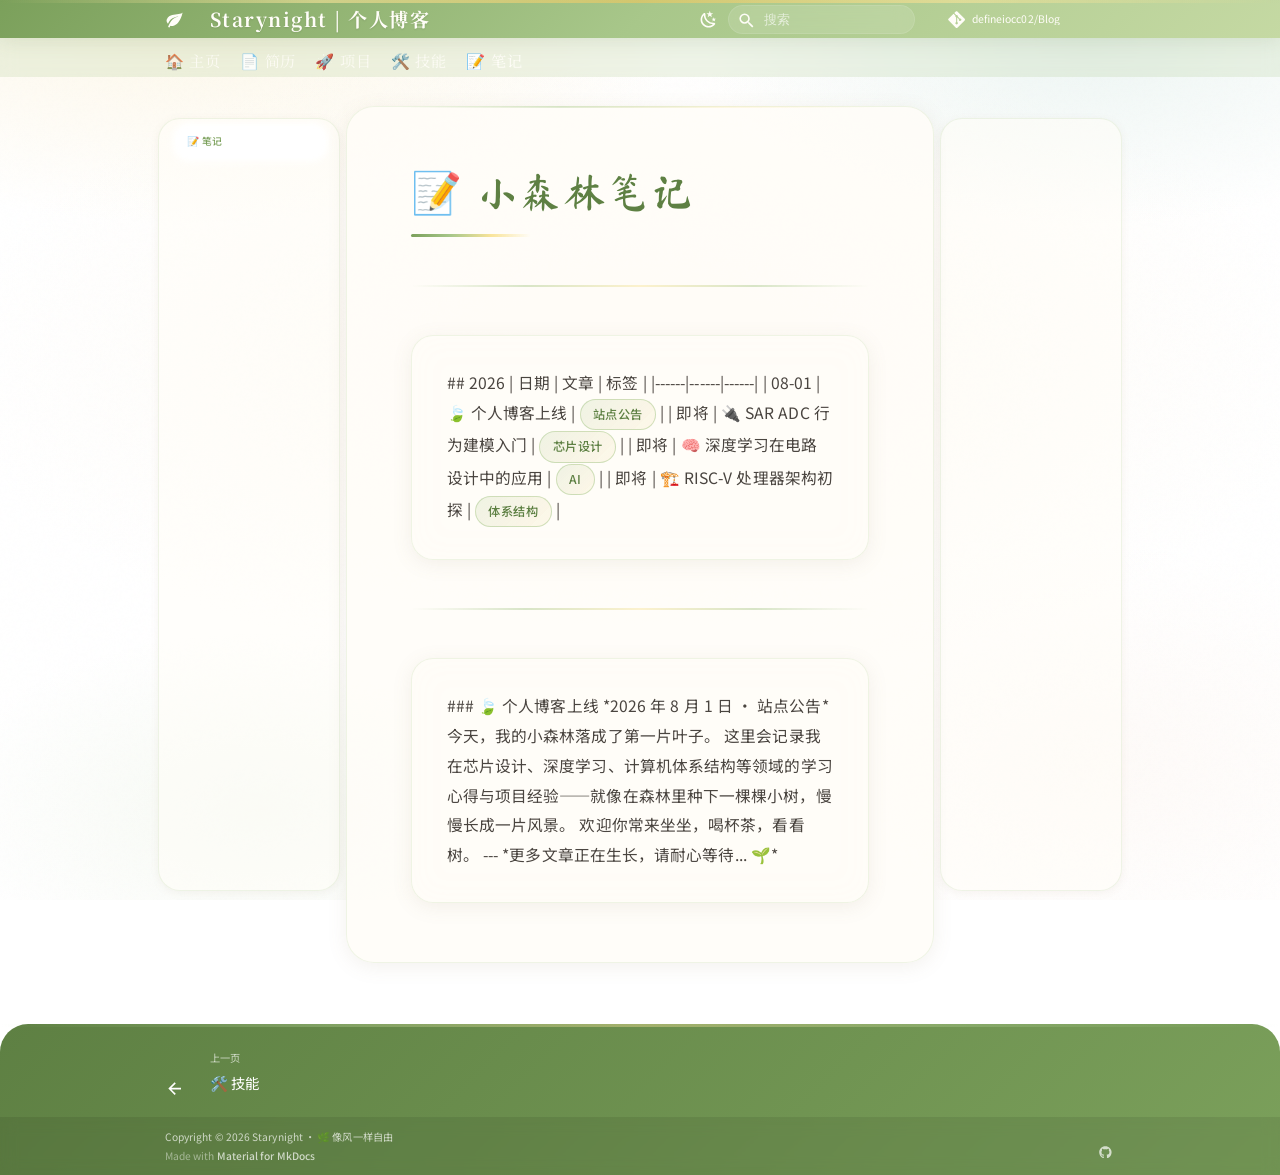
==== blog/index.html @ e169103a "Deployed 567ec73 with MkDocs version: 1.6.1" ====
<!doctype html>
<html lang="zh" class="no-js">
  <head>
    
      <meta charset="utf-8">
      <meta name="viewport" content="width=device-width,initial-scale=1">
      
        <meta name="description" content="模拟/混合信号芯片设计工程师 · 深度学习爱好者 · 计算机体系结构探索者">
      
      
        <meta name="author" content="Starynight (defineiocc02)">
      
      
        <link rel="canonical" href="https://defineiocc02.github.io/Blog/blog/">
      
      
        <link rel="prev" href="../skills/">
      
      
      
        
      
      
      <link rel="icon" href="../assets/images/favicon.png">
      <meta name="generator" content="mkdocs-1.6.1, mkdocs-material-9.7.7">
    
    
      
        <title>📝 笔记 - Starynight | 个人博客</title>
      
    
    
      <link rel="stylesheet" href="../assets/stylesheets/main.ec1eaa64.min.css">
      
        
        <link rel="stylesheet" href="../assets/stylesheets/palette.ab4e12ef.min.css">
      
      


    
    
      
    
    
      
        
        
        <link rel="preconnect" href="https://fonts.gstatic.com" crossorigin>
        <link rel="stylesheet" href="https://fonts.googleapis.com/css?family=Roboto:300,300i,400,400i,700,700i%7CRoboto+Mono:400,400i,700,700i&display=fallback">
        <style>:root{--md-text-font:"Roboto";--md-code-font:"Roboto Mono"}</style>
      
    
    
      <link rel="stylesheet" href="../assets/css/ghibli.css">
    
    <script>__md_scope=new URL("..",location),__md_hash=e=>[...e].reduce(((e,_)=>(e<<5)-e+_.charCodeAt(0)),0),__md_get=(e,_=localStorage,t=__md_scope)=>JSON.parse(_.getItem(t.pathname+"."+e)),__md_set=(e,_,t=localStorage,a=__md_scope)=>{try{t.setItem(a.pathname+"."+e,JSON.stringify(_))}catch(e){}}</script>
    
      

    
    
  </head>
  
  
    
    
      
    
    
    
    
    <body dir="ltr" data-md-color-scheme="default" data-md-color-primary="custom" data-md-color-accent="custom">
  
    
    <input class="md-toggle" data-md-toggle="drawer" type="checkbox" id="__drawer" autocomplete="off">
    <input class="md-toggle" data-md-toggle="search" type="checkbox" id="__search" autocomplete="off">
    <label class="md-overlay" for="__drawer"></label>
    <div data-md-component="skip">
      
        
        <a href="#_1" class="md-skip">
          跳转至
        </a>
      
    </div>
    <div data-md-component="announce">
      
    </div>
    
    
      

<header class="md-header" data-md-component="header">
  <nav class="md-header__inner md-grid" aria-label="页眉">
    <a href=".." title="Starynight | 个人博客" class="md-header__button md-logo" aria-label="Starynight | 个人博客" data-md-component="logo">
      
  
  <svg xmlns="http://www.w3.org/2000/svg" viewBox="0 0 24 24"><path d="M17 8C8 10 5.9 16.17 3.82 21.34l1.89.66.95-2.3c.48.17.98.3 1.34.3C19 20 22 3 22 3c-1 2-8 2.25-13 3.25S2 11.5 2 13.5s1.75 3.75 1.75 3.75C7 8 17 8 17 8"/></svg>

    </a>
    <label class="md-header__button md-icon" for="__drawer">
      
      <svg xmlns="http://www.w3.org/2000/svg" viewBox="0 0 24 24"><path d="M3 6h18v2H3zm0 5h18v2H3zm0 5h18v2H3z"/></svg>
    </label>
    <div class="md-header__title" data-md-component="header-title">
      <div class="md-header__ellipsis">
        <div class="md-header__topic">
          <span class="md-ellipsis">
            Starynight | 个人博客
          </span>
        </div>
        <div class="md-header__topic" data-md-component="header-topic">
          <span class="md-ellipsis">
            
              📝 笔记
            
          </span>
        </div>
      </div>
    </div>
    
      
        <form class="md-header__option" data-md-component="palette">
  
    
    
    
    <input class="md-option" data-md-color-media="" data-md-color-scheme="default" data-md-color-primary="custom" data-md-color-accent="custom"  aria-label="切换到月光森林"  type="radio" name="__palette" id="__palette_0">
    
      <label class="md-header__button md-icon" title="切换到月光森林" for="__palette_1" hidden>
        <svg xmlns="http://www.w3.org/2000/svg" viewBox="0 0 24 24"><path d="m17.75 4.09-2.53 1.94.91 3.06-2.63-1.81-2.63 1.81.91-3.06-2.53-1.94L12.44 4l1.06-3 1.06 3zm3.5 6.91-1.64 1.25.59 1.98-1.7-1.17-1.7 1.17.59-1.98L15.75 11l2.06-.05L18.5 9l.69 1.95zm-2.28 4.95c.83-.08 1.72 1.1 1.19 1.85-.32.45-.66.87-1.08 1.27C15.17 23 8.84 23 4.94 19.07c-3.91-3.9-3.91-10.24 0-14.14.4-.4.82-.76 1.27-1.08.75-.53 1.93.36 1.85 1.19-.27 2.86.69 5.83 2.89 8.02a9.96 9.96 0 0 0 8.02 2.89m-1.64 2.02a12.08 12.08 0 0 1-7.8-3.47c-2.17-2.19-3.33-5-3.49-7.82-2.81 3.14-2.7 7.96.31 10.98 3.02 3.01 7.84 3.12 10.98.31"/></svg>
      </label>
    
  
    
    
    
    <input class="md-option" data-md-color-media="" data-md-color-scheme="slate" data-md-color-primary="custom" data-md-color-accent="custom"  aria-label="切换到阳光森林"  type="radio" name="__palette" id="__palette_1">
    
      <label class="md-header__button md-icon" title="切换到阳光森林" for="__palette_0" hidden>
        <svg xmlns="http://www.w3.org/2000/svg" viewBox="0 0 24 24"><path d="M12 7a5 5 0 0 1 5 5 5 5 0 0 1-5 5 5 5 0 0 1-5-5 5 5 0 0 1 5-5m0 2a3 3 0 0 0-3 3 3 3 0 0 0 3 3 3 3 0 0 0 3-3 3 3 0 0 0-3-3m0-7 2.39 3.42C13.65 5.15 12.84 5 12 5s-1.65.15-2.39.42zM3.34 7l4.16-.35A7.2 7.2 0 0 0 5.94 8.5c-.44.74-.69 1.5-.83 2.29zm.02 10 1.76-3.77a7.131 7.131 0 0 0 2.38 4.14zM20.65 7l-1.77 3.79a7.02 7.02 0 0 0-2.38-4.15zm-.01 10-4.14.36c.59-.51 1.12-1.14 1.54-1.86.42-.73.69-1.5.83-2.29zM12 22l-2.41-3.44c.74.27 1.55.44 2.41.44.82 0 1.63-.17 2.37-.44z"/></svg>
      </label>
    
  
</form>
      
    
    
      <script>var palette=__md_get("__palette");if(palette&&palette.color){if("(prefers-color-scheme)"===palette.color.media){var media=matchMedia("(prefers-color-scheme: light)"),input=document.querySelector(media.matches?"[data-md-color-media='(prefers-color-scheme: light)']":"[data-md-color-media='(prefers-color-scheme: dark)']");palette.color.media=input.getAttribute("data-md-color-media"),palette.color.scheme=input.getAttribute("data-md-color-scheme"),palette.color.primary=input.getAttribute("data-md-color-primary"),palette.color.accent=input.getAttribute("data-md-color-accent")}for(var[key,value]of Object.entries(palette.color))document.body.setAttribute("data-md-color-"+key,value)}</script>
    
    
    
      
      
        <label class="md-header__button md-icon" for="__search">
          
          <svg xmlns="http://www.w3.org/2000/svg" viewBox="0 0 24 24"><path d="M9.5 3A6.5 6.5 0 0 1 16 9.5c0 1.61-.59 3.09-1.56 4.23l.27.27h.79l5 5-1.5 1.5-5-5v-.79l-.27-.27A6.52 6.52 0 0 1 9.5 16 6.5 6.5 0 0 1 3 9.5 6.5 6.5 0 0 1 9.5 3m0 2C7 5 5 7 5 9.5S7 14 9.5 14 14 12 14 9.5 12 5 9.5 5"/></svg>
        </label>
        <div class="md-search" data-md-component="search" role="dialog">
  <label class="md-search__overlay" for="__search"></label>
  <div class="md-search__inner" role="search">
    <form class="md-search__form" name="search">
      <input type="text" class="md-search__input" name="query" aria-label="搜索" placeholder="搜索" autocapitalize="off" autocorrect="off" autocomplete="off" spellcheck="false" data-md-component="search-query" required>
      <label class="md-search__icon md-icon" for="__search">
        
        <svg xmlns="http://www.w3.org/2000/svg" viewBox="0 0 24 24"><path d="M9.5 3A6.5 6.5 0 0 1 16 9.5c0 1.61-.59 3.09-1.56 4.23l.27.27h.79l5 5-1.5 1.5-5-5v-.79l-.27-.27A6.52 6.52 0 0 1 9.5 16 6.5 6.5 0 0 1 3 9.5 6.5 6.5 0 0 1 9.5 3m0 2C7 5 5 7 5 9.5S7 14 9.5 14 14 12 14 9.5 12 5 9.5 5"/></svg>
        
        <svg xmlns="http://www.w3.org/2000/svg" viewBox="0 0 24 24"><path d="M20 11v2H8l5.5 5.5-1.42 1.42L4.16 12l7.92-7.92L13.5 5.5 8 11z"/></svg>
      </label>
      <nav class="md-search__options" aria-label="查找">
        
        <button type="reset" class="md-search__icon md-icon" title="清空当前内容" aria-label="清空当前内容" tabindex="-1">
          
          <svg xmlns="http://www.w3.org/2000/svg" viewBox="0 0 24 24"><path d="M19 6.41 17.59 5 12 10.59 6.41 5 5 6.41 10.59 12 5 17.59 6.41 19 12 13.41 17.59 19 19 17.59 13.41 12z"/></svg>
        </button>
      </nav>
      
        <div class="md-search__suggest" data-md-component="search-suggest"></div>
      
    </form>
    <div class="md-search__output">
      <div class="md-search__scrollwrap" tabindex="0" data-md-scrollfix>
        <div class="md-search-result" data-md-component="search-result">
          <div class="md-search-result__meta">
            正在初始化搜索引擎
          </div>
          <ol class="md-search-result__list" role="presentation"></ol>
        </div>
      </div>
    </div>
  </div>
</div>
      
    
    
      <div class="md-header__source">
        <a href="https://github.com/defineiocc02/Blog" title="前往仓库" class="md-source" data-md-component="source">
  <div class="md-source__icon md-icon">
    
    <svg xmlns="http://www.w3.org/2000/svg" viewBox="0 0 448 512"><!--! Font Awesome Free 7.1.0 by @fontawesome - https://fontawesome.com License - https://fontawesome.com/license/free (Icons: CC BY 4.0, Fonts: SIL OFL 1.1, Code: MIT License) Copyright 2025 Fonticons, Inc.--><path d="M439.6 236.1 244 40.5c-5.4-5.5-12.8-8.5-20.4-8.5s-15 3-20.4 8.4L162.5 81l51.5 51.5c27.1-9.1 52.7 16.8 43.4 43.7l49.7 49.7c34.2-11.8 61.2 31 35.5 56.7-26.5 26.5-70.2-2.9-56-37.3L240.3 199v121.9c25.3 12.5 22.3 41.8 9.1 55-6.4 6.4-15.2 10.1-24.3 10.1s-17.8-3.6-24.3-10.1c-17.6-17.6-11.1-46.9 11.2-56v-123c-20.8-8.5-24.6-30.7-18.6-45L142.6 101 8.5 235.1C3 240.6 0 247.9 0 255.5s3 15 8.5 20.4l195.6 195.7c5.4 5.4 12.7 8.4 20.4 8.4s15-3 20.4-8.4l194.7-194.7c5.4-5.4 8.4-12.8 8.4-20.4s-3-15-8.4-20.4"/></svg>
  </div>
  <div class="md-source__repository">
    defineiocc02/Blog
  </div>
</a>
      </div>
    
  </nav>
  
</header>
    
    <div class="md-container" data-md-component="container">
      
      
        
          
            
<nav class="md-tabs" aria-label="标签" data-md-component="tabs">
  <div class="md-grid">
    <ul class="md-tabs__list">
      
        
  
  
  
  
    <li class="md-tabs__item">
      <a href=".." class="md-tabs__link">
        
  
  
    
  
  🏠 主页

      </a>
    </li>
  

      
        
  
  
  
  
    <li class="md-tabs__item">
      <a href="../resume/" class="md-tabs__link">
        
  
  
    
  
  📄 简历

      </a>
    </li>
  

      
        
  
  
  
  
    <li class="md-tabs__item">
      <a href="../projects/" class="md-tabs__link">
        
  
  
    
  
  🚀 项目

      </a>
    </li>
  

      
        
  
  
  
  
    <li class="md-tabs__item">
      <a href="../skills/" class="md-tabs__link">
        
  
  
    
  
  🛠️ 技能

      </a>
    </li>
  

      
        
  
  
  
    
  
  
    <li class="md-tabs__item md-tabs__item--active">
      <a href="./" class="md-tabs__link">
        
  
  
    
  
  📝 笔记

      </a>
    </li>
  

      
    </ul>
  </div>
</nav>
          
        
      
      <main class="md-main" data-md-component="main">
        <div class="md-main__inner md-grid">
          
            
              
              <div class="md-sidebar md-sidebar--primary" data-md-component="sidebar" data-md-type="navigation" >
                <div class="md-sidebar__scrollwrap">
                  <div class="md-sidebar__inner">
                    


  


<nav class="md-nav md-nav--primary md-nav--lifted" aria-label="导航栏" data-md-level="0">
  <label class="md-nav__title" for="__drawer">
    <a href=".." title="Starynight | 个人博客" class="md-nav__button md-logo" aria-label="Starynight | 个人博客" data-md-component="logo">
      
  
  <svg xmlns="http://www.w3.org/2000/svg" viewBox="0 0 24 24"><path d="M17 8C8 10 5.9 16.17 3.82 21.34l1.89.66.95-2.3c.48.17.98.3 1.34.3C19 20 22 3 22 3c-1 2-8 2.25-13 3.25S2 11.5 2 13.5s1.75 3.75 1.75 3.75C7 8 17 8 17 8"/></svg>

    </a>
    Starynight | 个人博客
  </label>
  
    <div class="md-nav__source">
      <a href="https://github.com/defineiocc02/Blog" title="前往仓库" class="md-source" data-md-component="source">
  <div class="md-source__icon md-icon">
    
    <svg xmlns="http://www.w3.org/2000/svg" viewBox="0 0 448 512"><!--! Font Awesome Free 7.1.0 by @fontawesome - https://fontawesome.com License - https://fontawesome.com/license/free (Icons: CC BY 4.0, Fonts: SIL OFL 1.1, Code: MIT License) Copyright 2025 Fonticons, Inc.--><path d="M439.6 236.1 244 40.5c-5.4-5.5-12.8-8.5-20.4-8.5s-15 3-20.4 8.4L162.5 81l51.5 51.5c27.1-9.1 52.7 16.8 43.4 43.7l49.7 49.7c34.2-11.8 61.2 31 35.5 56.7-26.5 26.5-70.2-2.9-56-37.3L240.3 199v121.9c25.3 12.5 22.3 41.8 9.1 55-6.4 6.4-15.2 10.1-24.3 10.1s-17.8-3.6-24.3-10.1c-17.6-17.6-11.1-46.9 11.2-56v-123c-20.8-8.5-24.6-30.7-18.6-45L142.6 101 8.5 235.1C3 240.6 0 247.9 0 255.5s3 15 8.5 20.4l195.6 195.7c5.4 5.4 12.7 8.4 20.4 8.4s15-3 20.4-8.4l194.7-194.7c5.4-5.4 8.4-12.8 8.4-20.4s-3-15-8.4-20.4"/></svg>
  </div>
  <div class="md-source__repository">
    defineiocc02/Blog
  </div>
</a>
    </div>
  
  <ul class="md-nav__list" data-md-scrollfix>
    
      
      
  
  
  
  
    <li class="md-nav__item">
      <a href=".." class="md-nav__link">
        
  
  
  <span class="md-ellipsis">
    
  
    🏠 主页
  

    
  </span>
  
  

      </a>
    </li>
  

    
      
      
  
  
  
  
    <li class="md-nav__item">
      <a href="../resume/" class="md-nav__link">
        
  
  
  <span class="md-ellipsis">
    
  
    📄 简历
  

    
  </span>
  
  

      </a>
    </li>
  

    
      
      
  
  
  
  
    <li class="md-nav__item">
      <a href="../projects/" class="md-nav__link">
        
  
  
  <span class="md-ellipsis">
    
  
    🚀 项目
  

    
  </span>
  
  

      </a>
    </li>
  

    
      
      
  
  
  
  
    <li class="md-nav__item">
      <a href="../skills/" class="md-nav__link">
        
  
  
  <span class="md-ellipsis">
    
  
    🛠️ 技能
  

    
  </span>
  
  

      </a>
    </li>
  

    
      
      
  
  
    
  
  
  
    <li class="md-nav__item md-nav__item--active">
      
      <input class="md-nav__toggle md-toggle" type="checkbox" id="__toc">
      
      
        
      
      
      <a href="./" class="md-nav__link md-nav__link--active">
        
  
  
  <span class="md-ellipsis">
    
  
    📝 笔记
  

    
  </span>
  
  

      </a>
      
    </li>
  

    
  </ul>
</nav>
                  </div>
                </div>
              </div>
            
            
              
              <div class="md-sidebar md-sidebar--secondary" data-md-component="sidebar" data-md-type="toc" >
                <div class="md-sidebar__scrollwrap">
                  <div class="md-sidebar__inner">
                    

<nav class="md-nav md-nav--secondary" aria-label="目录">
  
  
  
    
  
  
</nav>
                  </div>
                </div>
              </div>
            
          
          
            <div class="md-content" data-md-component="content">
              
              <article class="md-content__inner md-typeset">
                
                  


  
  


<h1 id="_1">📝 小森林笔记<a class="headerlink" href="#_1" title="Permanent link">&para;</a></h1>
<hr />
<div class="ghibli-card">

## 2026

| 日期 | 文章 | 标签 |
|------|------|------|
| 08-01 | 🍃 个人博客上线 | <span class="tag">站点公告</span> |
| 即将 | 🔌 SAR ADC 行为建模入门 | <span class="tag">芯片设计</span> |
| 即将 | 🧠 深度学习在电路设计中的应用 | <span class="tag">AI</span> |
| 即将 | 🏗️ RISC-V 处理器架构初探 | <span class="tag">体系结构</span> |

</div>

<hr />
<div class="ghibli-card">

### 🍃 个人博客上线

*2026 年 8 月 1 日 · 站点公告*

今天，我的小森林落成了第一片叶子。

这里会记录我在芯片设计、深度学习、计算机体系结构等领域的学习心得与项目经验——就像在森林里种下一棵棵小树，慢慢长成一片风景。

欢迎你常来坐坐，喝杯茶，看看树。

---

*更多文章正在生长，请耐心等待... 🌱*

</div>












                
              </article>
            </div>
          
          
<script>var target=document.getElementById(location.hash.slice(1));target&&target.name&&(target.checked=target.name.startsWith("__tabbed_"))</script>
        </div>
        
          <button type="button" class="md-top md-icon" data-md-component="top" hidden>
  
  <svg xmlns="http://www.w3.org/2000/svg" viewBox="0 0 24 24"><path d="M13 20h-2V8l-5.5 5.5-1.42-1.42L12 4.16l7.92 7.92-1.42 1.42L13 8z"/></svg>
  回到页面顶部
</button>
        
      </main>
      
        <footer class="md-footer">
  
    
      
      <nav class="md-footer__inner md-grid" aria-label="页脚" >
        
          
          <a href="../skills/" class="md-footer__link md-footer__link--prev" aria-label="上一页: 🛠️ 技能">
            <div class="md-footer__button md-icon">
              
              <svg xmlns="http://www.w3.org/2000/svg" viewBox="0 0 24 24"><path d="M20 11v2H8l5.5 5.5-1.42 1.42L4.16 12l7.92-7.92L13.5 5.5 8 11z"/></svg>
            </div>
            <div class="md-footer__title">
              <span class="md-footer__direction">
                上一页
              </span>
              <div class="md-ellipsis">
                🛠️ 技能
              </div>
            </div>
          </a>
        
        
      </nav>
    
  
  <div class="md-footer-meta md-typeset">
    <div class="md-footer-meta__inner md-grid">
      <div class="md-copyright">
  
    <div class="md-copyright__highlight">
      Copyright &copy; 2026 Starynight · 🌿 像风一样自由
    </div>
  
  
    Made with
    <a href="https://squidfunk.github.io/mkdocs-material/" target="_blank" rel="noopener">
      Material for MkDocs
    </a>
  
</div>
      
        
<div class="md-social">
  
    
    
    
    
      
      
    
    <a href="https://github.com/defineiocc02" target="_blank" rel="noopener" title="github.com" class="md-social__link">
      <svg xmlns="http://www.w3.org/2000/svg" viewBox="0 0 512 512"><!--! Font Awesome Free 7.1.0 by @fontawesome - https://fontawesome.com License - https://fontawesome.com/license/free (Icons: CC BY 4.0, Fonts: SIL OFL 1.1, Code: MIT License) Copyright 2025 Fonticons, Inc.--><path d="M173.9 397.4c0 2-2.3 3.6-5.2 3.6-3.3.3-5.6-1.3-5.6-3.6 0-2 2.3-3.6 5.2-3.6 3-.3 5.6 1.3 5.6 3.6m-31.1-4.5c-.7 2 1.3 4.3 4.3 4.9 2.6 1 5.6 0 6.2-2s-1.3-4.3-4.3-5.2c-2.6-.7-5.5.3-6.2 2.3m44.2-1.7c-2.9.7-4.9 2.6-4.6 4.9.3 2 2.9 3.3 5.9 2.6 2.9-.7 4.9-2.6 4.6-4.6-.3-1.9-3-3.2-5.9-2.9M252.8 8C114.1 8 8 113.3 8 252c0 110.9 69.8 205.8 169.5 239.2 12.8 2.3 17.3-5.6 17.3-12.1 0-6.2-.3-40.4-.3-61.4 0 0-70 15-84.7-29.8 0 0-11.4-29.1-27.8-36.6 0 0-22.9-15.7 1.6-15.4 0 0 24.9 2 38.6 25.8 21.9 38.6 58.6 27.5 72.9 20.9 2.3-16 8.8-27.1 16-33.7-55.9-6.2-112.3-14.3-112.3-110.5 0-27.5 7.6-41.3 23.6-58.9-2.6-6.5-11.1-33.3 2.6-67.9 20.9-6.5 69 27 69 27 20-5.6 41.5-8.5 62.8-8.5s42.8 2.9 62.8 8.5c0 0 48.1-33.6 69-27 13.7 34.7 5.2 61.4 2.6 67.9 16 17.7 25.8 31.5 25.8 58.9 0 96.5-58.9 104.2-114.8 110.5 9.2 7.9 17 22.9 17 46.4 0 33.7-.3 75.4-.3 83.6 0 6.5 4.6 14.4 17.3 12.1C436.2 457.8 504 362.9 504 252 504 113.3 391.5 8 252.8 8M105.2 352.9c-1.3 1-1 3.3.7 5.2 1.6 1.6 3.9 2.3 5.2 1 1.3-1 1-3.3-.7-5.2-1.6-1.6-3.9-2.3-5.2-1m-10.8-8.1c-.7 1.3.3 2.9 2.3 3.9 1.6 1 3.6.7 4.3-.7.7-1.3-.3-2.9-2.3-3.9-2-.6-3.6-.3-4.3.7m32.4 35.6c-1.6 1.3-1 4.3 1.3 6.2 2.3 2.3 5.2 2.6 6.5 1 1.3-1.3.7-4.3-1.3-6.2-2.2-2.3-5.2-2.6-6.5-1m-11.4-14.7c-1.6 1-1.6 3.6 0 5.9s4.3 3.3 5.6 2.3c1.6-1.3 1.6-3.9 0-6.2-1.4-2.3-4-3.3-5.6-2"/></svg>
    </a>
  
</div>
      
    </div>
  </div>
</footer>
      
    </div>
    <div class="md-dialog" data-md-component="dialog">
      <div class="md-dialog__inner md-typeset"></div>
    </div>
    
    
    
      
      
      <script id="__config" type="application/json">{"annotate": null, "base": "..", "features": ["navigation.tabs", "navigation.sections", "navigation.top", "navigation.tracking", "navigation.footer", "search.highlight", "search.suggest", "content.code.copy", "content.code.annotate"], "search": "../assets/javascripts/workers/search.2c215733.min.js", "tags": null, "translations": {"clipboard.copied": "\u5df2\u590d\u5236", "clipboard.copy": "\u590d\u5236", "search.result.more.one": "\u5728\u8be5\u9875\u4e0a\u8fd8\u6709 1 \u4e2a\u7b26\u5408\u6761\u4ef6\u7684\u7ed3\u679c", "search.result.more.other": "\u5728\u8be5\u9875\u4e0a\u8fd8\u6709 # \u4e2a\u7b26\u5408\u6761\u4ef6\u7684\u7ed3\u679c", "search.result.none": "\u6ca1\u6709\u627e\u5230\u7b26\u5408\u6761\u4ef6\u7684\u7ed3\u679c", "search.result.one": "\u627e\u5230 1 \u4e2a\u7b26\u5408\u6761\u4ef6\u7684\u7ed3\u679c", "search.result.other": "# \u4e2a\u7b26\u5408\u6761\u4ef6\u7684\u7ed3\u679c", "search.result.placeholder": "\u952e\u5165\u4ee5\u5f00\u59cb\u641c\u7d22", "search.result.term.missing": "\u7f3a\u5c11", "select.version": "\u9009\u62e9\u5f53\u524d\u7248\u672c"}, "version": null}</script>
    
    
      <script src="../assets/javascripts/bundle.d7400e89.min.js"></script>
      
        <script src="../assets/js/ghibli.js"></script>
      
    
  </body>
</html>
---- assets/stylesheets/main.ec1eaa64.min.css ----
@charset "UTF-8";html{-webkit-text-size-adjust:none;-moz-text-size-adjust:none;text-size-adjust:none;box-sizing:border-box}*,:after,:before{box-sizing:inherit}@media (prefers-reduced-motion){*,:after,:before{transition:none!important}}body{margin:0}a,button,input,label{-webkit-tap-highlight-color:transparent}a{color:inherit;text-decoration:none}hr{border:0;box-sizing:initial;display:block;height:.05rem;overflow:visible;padding:0}small{font-size:80%}sub,sup{line-height:1em}img{border-style:none}table{border-collapse:initial;border-spacing:0}td,th{font-weight:400;vertical-align:top}button{background:#0000;border:0;font-family:inherit;font-size:inherit;margin:0;padding:0}input{border:0;outline:none}:root{--md-primary-fg-color:#4051b5;--md-primary-fg-color--light:#5d6cc0;--md-primary-fg-color--dark:#303fa1;--md-primary-bg-color:#fff;--md-primary-bg-color--light:#ffffffb3;--md-accent-fg-color:#526cfe;--md-accent-fg-color--transparent:#526cfe1a;--md-accent-bg-color:#fff;--md-accent-bg-color--light:#ffffffb3}[data-md-color-scheme=default]{color-scheme:light}[data-md-color-scheme=default] img[src$="#gh-dark-mode-only"],[data-md-color-scheme=default] img[src$="#only-dark"]{display:none}:root,[data-md-color-scheme=default]{--md-hue:225deg;--md-default-fg-color:#000000de;--md-default-fg-color--light:#0000008a;--md-default-fg-color--lighter:#00000052;--md-default-fg-color--lightest:#00000012;--md-default-bg-color:#fff;--md-default-bg-color--light:#ffffffb3;--md-default-bg-color--lighter:#ffffff4d;--md-default-bg-color--lightest:#ffffff1f;--md-code-fg-color:#36464e;--md-code-bg-color:#f5f5f5;--md-code-bg-color--light:#f5f5f5b3;--md-code-bg-color--lighter:#f5f5f54d;--md-code-hl-color:#4287ff;--md-code-hl-color--light:#4287ff1a;--md-code-hl-number-color:#d52a2a;--md-code-hl-special-color:#db1457;--md-code-hl-function-color:#a846b9;--md-code-hl-constant-color:#6e59d9;--md-code-hl-keyword-color:#3f6ec6;--md-code-hl-string-color:#1c7d4d;--md-code-hl-name-color:var(--md-code-fg-color);--md-code-hl-operator-color:var(--md-default-fg-color--light);--md-code-hl-punctuation-color:var(--md-default-fg-color--light);--md-code-hl-comment-color:var(--md-default-fg-color--light);--md-code-hl-generic-color:var(--md-default-fg-color--light);--md-code-hl-variable-color:var(--md-default-fg-color--light);--md-typeset-color:var(--md-default-fg-color);--md-typeset-a-color:var(--md-primary-fg-color);--md-typeset-del-color:#f5503d26;--md-typeset-ins-color:#0bd57026;--md-typeset-kbd-color:#fafafa;--md-typeset-kbd-accent-color:#fff;--md-typeset-kbd-border-color:#b8b8b8;--md-typeset-mark-color:#ffff0080;--md-typeset-table-color:#0000001f;--md-typeset-table-color--light:rgba(0,0,0,.035);--md-admonition-fg-color:var(--md-default-fg-color);--md-admonition-bg-color:var(--md-default-bg-color);--md-warning-fg-color:#000000de;--md-warning-bg-color:#ff9;--md-footer-fg-color:#fff;--md-footer-fg-color--light:#ffffffb3;--md-footer-fg-color--lighter:#ffffff73;--md-footer-bg-color:#000000de;--md-footer-bg-color--dark:#00000052;--md-shadow-z1:0 0.2rem 0.5rem #0000000d,0 0 0.05rem #0000001a;--md-shadow-z2:0 0.2rem 0.5rem #0000001a,0 0 0.05rem #00000040;--md-shadow-z3:0 0.2rem 0.5rem #0003,0 0 0.05rem #00000059}.md-icon svg{fill:currentcolor;display:block;height:1.2rem;width:1.2rem}body{-webkit-font-smoothing:antialiased;-moz-osx-font-smoothing:grayscale;--md-text-font-family:var(--md-text-font,_),-apple-system,BlinkMacSystemFont,Helvetica,Arial,sans-serif;--md-code-font-family:var(--md-code-font,_),SFMono-Regular,Consolas,Menlo,monospace}aside,body,input{font-feature-settings:"kern","liga";color:var(--md-typeset-color);font-family:var(--md-text-font-family)}code,kbd,pre{font-feature-settings:"kern";font-family:var(--md-code-font-family)}:root{--md-typeset-table-sort-icon:url('data:image/svg+xml;charset=utf-8,<svg xmlns="http://www.w3.org/2000/svg" viewBox="0 0 24 24"><path d="m18 21-4-4h3V7h-3l4-4 4 4h-3v10h3M2 19v-2h10v2M2 13v-2h7v2M2 7V5h4v2z"/></svg>');--md-typeset-table-sort-icon--asc:url('data:image/svg+xml;charset=utf-8,<svg xmlns="http://www.w3.org/2000/svg" viewBox="0 0 24 24"><path d="M19 17h3l-4 4-4-4h3V3h2M2 17h10v2H2M6 5v2H2V5m0 6h7v2H2z"/></svg>');--md-typeset-table-sort-icon--desc:url('data:image/svg+xml;charset=utf-8,<svg xmlns="http://www.w3.org/2000/svg" viewBox="0 0 24 24"><path d="M19 7h3l-4-4-4 4h3v14h2M2 17h10v2H2M6 5v2H2V5m0 6h7v2H2z"/></svg>')}.md-typeset{-webkit-print-color-adjust:exact;color-adjust:exact;font-size:.8rem;line-height:1.6;overflow-wrap:break-word}@media print{.md-typeset{font-size:.68rem}}.md-typeset blockquote,.md-typeset dl,.md-typeset figure,.md-typeset ol,.md-typeset pre,.md-typeset ul{margin-bottom:1em;margin-top:1em}.md-typeset h1{color:var(--md-default-fg-color--light);font-size:2em;line-height:1.3;margin:0 0 1.25em}.md-typeset h1,.md-typeset h2{font-weight:300;letter-spacing:-.01em}.md-typeset h2{font-size:1.5625em;line-height:1.4;margin:1.6em 0 .64em}.md-typeset h3{font-size:1.25em;font-weight:400;letter-spacing:-.01em;line-height:1.5;margin:1.6em 0 .8em}.md-typeset h2+h3{margin-top:.8em}.md-typeset h4{font-weight:700;letter-spacing:-.01em;margin:1em 0}.md-typeset h5,.md-typeset h6{color:var(--md-default-fg-color--light);font-size:.8em;font-weight:700;letter-spacing:-.01em;margin:1.25em 0}.md-typeset h5{text-transform:uppercase}.md-typeset h5 code{text-transform:none}.md-typeset hr{border-bottom:.05rem solid var(--md-default-fg-color--lightest);display:flow-root;margin:1.5em 0}.md-typeset a{color:var(--md-typeset-a-color);word-break:break-word}.md-typeset a,.md-typeset a:before{transition:color 125ms}.md-typeset a:focus,.md-typeset a:hover{color:var(--md-accent-fg-color)}.md-typeset a:focus code,.md-typeset a:hover code{background-color:var(--md-accent-fg-color--transparent);color:var(--md-accent-fg-color)}.md-typeset a code{color:var(--md-typeset-a-color)}.md-typeset a.focus-visible{outline-color:var(--md-accent-fg-color);outline-offset:.2rem}.md-typeset code,.md-typeset kbd,.md-typeset pre{color:var(--md-code-fg-color);direction:ltr;font-variant-ligatures:none;transition:background-color 125ms}@media print{.md-typeset code,.md-typeset kbd,.md-typeset pre{white-space:pre-wrap}}.md-typeset code{background-color:var(--md-code-bg-color);border-radius:.1rem;-webkit-box-decoration-break:clone;box-decoration-break:clone;font-size:.85em;padding:0 .2941176471em;transition:color 125ms,background-color 125ms;word-break:break-word}.md-typeset code:not(.focus-visible){-webkit-tap-highlight-color:transparent;outline:none}.md-typeset pre{display:flow-root;line-height:1.4;position:relative}.md-typeset pre>code{-webkit-box-decoration-break:slice;box-decoration-break:slice;box-shadow:none;display:block;margin:0;outline-color:var(--md-accent-fg-color);overflow:auto;padding:.7720588235em 1.1764705882em;scrollbar-color:var(--md-default-fg-color--lighter) #0000;scrollbar-width:thin;touch-action:auto;word-break:normal}.md-typeset pre>code:hover{scrollbar-color:var(--md-accent-fg-color) #0000}.md-typeset pre>code::-webkit-scrollbar{height:.2rem;width:.2rem}.md-typeset pre>code::-webkit-scrollbar-thumb{background-color:var(--md-default-fg-color--lighter)}.md-typeset pre>code::-webkit-scrollbar-thumb:hover{background-color:var(--md-accent-fg-color)}.md-typeset kbd{background-color:var(--md-typeset-kbd-color);border-radius:.1rem;box-shadow:0 .1rem 0 .05rem var(--md-typeset-kbd-border-color),0 .1rem 0 var(--md-typeset-kbd-border-color),0 -.1rem .2rem var(--md-typeset-kbd-accent-color) inset;color:var(--md-default-fg-color);display:inline-block;font-size:.75em;padding:0 .6666666667em;vertical-align:text-top;word-break:break-word}.md-typeset mark{background-color:var(--md-typeset-mark-color);-webkit-box-decoration-break:clone;box-decoration-break:clone;color:inherit;word-break:break-word}.md-typeset abbr{cursor:help;text-decoration:none}.md-typeset [data-preview],.md-typeset abbr{border-bottom:.05rem dotted var(--md-default-fg-color--light)}.md-typeset small{opacity:.75}[dir=ltr] .md-typeset sub,[dir=ltr] .md-typeset sup{margin-left:.078125em}[dir=rtl] .md-typeset sub,[dir=rtl] .md-typeset sup{margin-right:.078125em}[dir=ltr] .md-typeset blockquote{padding-left:.6rem}[dir=rtl] .md-typeset blockquote{padding-right:.6rem}[dir=ltr] .md-typeset blockquote{border-left:.2rem solid var(--md-default-fg-color--lighter)}[dir=rtl] .md-typeset blockquote{border-right:.2rem solid var(--md-default-fg-color--lighter)}.md-typeset blockquote{color:var(--md-default-fg-color--light);margin-left:0;margin-right:0}.md-typeset ul{list-style-type:disc}.md-typeset ul[type]{list-style-type:revert-layer}[dir=ltr] .md-typeset ol,[dir=ltr] .md-typeset ul{margin-left:.625em}[dir=rtl] .md-typeset ol,[dir=rtl] .md-typeset ul{margin-right:.625em}.md-typeset ol,.md-typeset ul{padding:0}.md-typeset ol:not([hidden]),.md-typeset ul:not([hidden]){display:flow-root}.md-typeset ol ol,.md-typeset ul ol{list-style-type:lower-alpha}.md-typeset ol ol ol,.md-typeset ul ol ol{list-style-type:lower-roman}.md-typeset ol ol ol ol,.md-typeset ul ol ol ol{list-style-type:upper-alpha}.md-typeset ol ol ol ol ol,.md-typeset ul ol ol ol ol{list-style-type:upper-roman}.md-typeset ol[type],.md-typeset ul[type]{list-style-type:revert-layer}[dir=ltr] .md-typeset ol li,[dir=ltr] .md-typeset ul li{margin-left:1.25em}[dir=rtl] .md-typeset ol li,[dir=rtl] .md-typeset ul li{margin-right:1.25em}.md-typeset ol li,.md-typeset ul li{margin-bottom:.5em}.md-typeset ol li blockquote,.md-typeset ol li p,.md-typeset ul li blockquote,.md-typeset ul li p{margin:.5em 0}.md-typeset ol li:last-child,.md-typeset ul li:last-child{margin-bottom:0}[dir=ltr] .md-typeset ol li ol,[dir=ltr] .md-typeset ol li ul,[dir=ltr] .md-typeset ul li ol,[dir=ltr] .md-typeset ul li ul{margin-left:.625em}[dir=rtl] .md-typeset ol li ol,[dir=rtl] .md-typeset ol li ul,[dir=rtl] .md-typeset ul li ol,[dir=rtl] .md-typeset ul li ul{margin-right:.625em}.md-typeset ol li ol,.md-typeset ol li ul,.md-typeset ul li ol,.md-typeset ul li ul{margin-bottom:.5em;margin-top:.5em}[dir=ltr] .md-typeset dd{margin-left:1.875em}[dir=rtl] .md-typeset dd{margin-right:1.875em}.md-typeset dd{margin-bottom:1.5em;margin-top:1em}.md-typeset img,.md-typeset svg,.md-typeset video{height:auto;max-width:100%}.md-typeset img[align=left]{margin:1em 1em 1em 0}.md-typeset img[align=right]{margin:1em 0 1em 1em}.md-typeset img[align]:only-child{margin-top:0}.md-typeset figure{display:flow-root;margin:1em auto;max-width:100%;text-align:center;width:fit-content}.md-typeset figure img{display:block;margin:0 auto}.md-typeset figcaption{font-style:italic;margin:1em auto;max-width:24rem}.md-typeset iframe{max-width:100%}.md-typeset table:not([class]){background-color:var(--md-default-bg-color);border:.05rem solid var(--md-typeset-table-color);border-radius:.1rem;display:inline-block;font-size:.64rem;max-width:100%;overflow:auto;touch-action:auto}@media print{.md-typeset table:not([class]){display:table}}.md-typeset table:not([class])+*{margin-top:1.5em}.md-typeset table:not([class]) td>:first-child,.md-typeset table:not([class]) th>:first-child{margin-top:0}.md-typeset table:not([class]) td>:last-child,.md-typeset table:not([class]) th>:last-child{margin-bottom:0}.md-typeset table:not([class]) td:not([align]),.md-typeset table:not([class]) th:not([align]){text-align:left}[dir=rtl] .md-typeset table:not([class]) td:not([align]),[dir=rtl] .md-typeset table:not([class]) th:not([align]){text-align:right}.md-typeset table:not([class]) th{font-weight:700;min-width:5rem;padding:.9375em 1.25em;vertical-align:top}.md-typeset table:not([class]) td{border-top:.05rem solid var(--md-typeset-table-color);padding:.9375em 1.25em;vertical-align:top}.md-typeset table:not([class]) tbody tr{transition:background-color 125ms}.md-typeset table:not([class]) tbody tr:hover{background-color:var(--md-typeset-table-color--light);box-shadow:0 .05rem 0 var(--md-default-bg-color) inset}.md-typeset table:not([class]) a{word-break:normal}.md-typeset table th[role=columnheader]{cursor:pointer}[dir=ltr] .md-typeset table th[role=columnheader]:after{margin-left:.5em}[dir=rtl] .md-typeset table th[role=columnheader]:after{margin-right:.5em}.md-typeset table th[role=columnheader]:after{content:"";display:inline-block;height:1.2em;-webkit-mask-image:var(--md-typeset-table-sort-icon);mask-image:var(--md-typeset-table-sort-icon);-webkit-mask-repeat:no-repeat;mask-repeat:no-repeat;-webkit-mask-size:contain;mask-size:contain;transition:background-color 125ms;vertical-align:text-bottom;width:1.2em}.md-typeset table th[role=columnheader]:hover:after{background-color:var(--md-default-fg-color--lighter)}.md-typeset table th[role=columnheader][aria-sort=ascending]:after{background-color:var(--md-default-fg-color--light);-webkit-mask-image:var(--md-typeset-table-sort-icon--asc);mask-image:var(--md-typeset-table-sort-icon--asc)}.md-typeset table th[role=columnheader][aria-sort=descending]:after{background-color:var(--md-default-fg-color--light);-webkit-mask-image:var(--md-typeset-table-sort-icon--desc);mask-image:var(--md-typeset-table-sort-icon--desc)}.md-typeset__scrollwrap{margin:1em -.8rem;overflow-x:auto;touch-action:auto}.md-typeset__table{display:inline-block;margin-bottom:.5em;padding:0 .8rem}@media print{.md-typeset__table{display:block}}html .md-typeset__table table{display:table;margin:0;overflow:hidden;width:100%}@media screen and (max-width:44.984375em){.md-content__inner>pre{margin:1em -.8rem}.md-content__inner>pre code{border-radius:0}}.md-typeset .md-author{border-radius:100%;display:block;flex-shrink:0;height:1.6rem;overflow:hidden;position:relative;transition:color 125ms,transform 125ms;width:1.6rem}.md-typeset .md-author img{display:block}.md-typeset .md-author--more{background:var(--md-default-fg-color--lightest);color:var(--md-default-fg-color--lighter);font-size:.6rem;font-weight:700;line-height:1.6rem;text-align:center}.md-typeset .md-author--long{height:2.4rem;width:2.4rem}.md-typeset a.md-author{transform:scale(1)}.md-typeset a.md-author img{border-radius:100%;filter:grayscale(100%) opacity(75%);transition:filter 125ms}.md-typeset a.md-author:focus,.md-typeset a.md-author:hover{transform:scale(1.1);z-index:1}.md-typeset a.md-author:focus img,.md-typeset a.md-author:hover img{filter:grayscale(0)}.md-banner{background-color:var(--md-footer-bg-color);color:var(--md-footer-fg-color);overflow:auto}@media print{.md-banner{display:none}}.md-banner--warning{background-color:var(--md-warning-bg-color);color:var(--md-warning-fg-color)}.md-banner__inner{font-size:.7rem;margin:.6rem auto;padding:0 .8rem}[dir=ltr] .md-banner__button{float:right}[dir=rtl] .md-banner__button{float:left}.md-banner__button{color:inherit;cursor:pointer;transition:opacity .25s}.no-js .md-banner__button{display:none}.md-banner__button:hover{opacity:.7}html{font-size:125%;height:100%;overflow-x:hidden}@media screen and (min-width:100em){html{font-size:137.5%}}@media screen and (min-width:125em){html{font-size:150%}}body{background-color:var(--md-default-bg-color);display:flex;flex-direction:column;font-size:.5rem;min-height:100%;position:relative;width:100%}@media print{body{display:block}}@media screen and (max-width:59.984375em){body[data-md-scrolllock]{position:fixed}}.md-grid{margin-left:auto;margin-right:auto;max-width:61rem}.md-container{display:flex;flex-direction:column;flex-grow:1}@media print{.md-container{display:block}}.md-main{flex-grow:1}.md-main__inner{display:flex;height:100%;margin-top:1.5rem}.md-ellipsis{overflow:hidden;text-overflow:ellipsis}.md-toggle{display:none}.md-option{height:0;opacity:0;position:absolute;width:0}.md-option:checked+label:not([hidden]){display:block}.md-option.focus-visible+label{outline-color:var(--md-accent-fg-color);outline-style:auto}.md-skip{background-color:var(--md-default-fg-color);border-radius:.1rem;color:var(--md-default-bg-color);font-size:.64rem;margin:.5rem;opacity:0;outline-color:var(--md-accent-fg-color);padding:.3rem .5rem;position:fixed;transform:translateY(.4rem);z-index:-1}.md-skip:focus{opacity:1;transform:translateY(0);transition:transform .25s cubic-bezier(.4,0,.2,1),opacity 175ms 75ms;z-index:10}@page{margin:25mm}:root{--md-clipboard-icon:url('data:image/svg+xml;charset=utf-8,<svg xmlns="http://www.w3.org/2000/svg" viewBox="0 0 24 24"><path d="M19 21H8V7h11m0-2H8a2 2 0 0 0-2 2v14a2 2 0 0 0 2 2h11a2 2 0 0 0 2-2V7a2 2 0 0 0-2-2m-3-4H4a2 2 0 0 0-2 2v14h2V3h12z"/></svg>')}.md-clipboard{border-radius:.1rem;color:var(--md-default-fg-color--lightest);cursor:pointer;height:1.5em;outline-color:var(--md-accent-fg-color);outline-offset:.1rem;transition:color .25s;width:1.5em;z-index:1}@media print{.md-clipboard{display:none}}.md-clipboard:not(.focus-visible){-webkit-tap-highlight-color:transparent;outline:none}:hover>.md-clipboard{color:var(--md-default-fg-color--light)}.md-clipboard:focus,.md-clipboard:hover{color:var(--md-accent-fg-color)}.md-clipboard:after{background-color:currentcolor;content:"";display:block;height:1.125em;margin:0 auto;-webkit-mask-image:var(--md-clipboard-icon);mask-image:var(--md-clipboard-icon);-webkit-mask-position:center;mask-position:center;-webkit-mask-repeat:no-repeat;mask-repeat:no-repeat;-webkit-mask-size:contain;mask-size:contain;width:1.125em}.md-clipboard--inline{cursor:pointer}.md-clipboard--inline code{transition:color .25s,background-color .25s}.md-clipboard--inline:focus code,.md-clipboard--inline:hover code{background-color:var(--md-accent-fg-color--transparent);color:var(--md-accent-fg-color)}:root{--md-code-select-icon:url('data:image/svg+xml;charset=utf-8,<svg xmlns="http://www.w3.org/2000/svg" viewBox="0 0 24 24"><path d="M19 19h-4v2h4c1.1 0 2-.9 2-2v-4h-2m0-12h-4v2h4v4h2V5c0-1.1-.9-2-2-2M5 5h4V3H5c-1.1 0-2 .9-2 2v4h2m0 6H3v4c0 1.1.9 2 2 2h4v-2H5zm2-4h2v2H7zm4 0h2v2h-2zm4 0h2v2h-2zM7 7h2v2H7zm4 0h2v2h-2zm4 0h2v2h-2zm-8 8h2v2H7zm4 0h2v2h-2zm4 0h2v2h-2z"/></svg>');--md-code-copy-icon:url('data:image/svg+xml;charset=utf-8,<svg xmlns="http://www.w3.org/2000/svg" viewBox="0 0 24 24"><path d="M19 21H8V7h11m0-2H8a2 2 0 0 0-2 2v14a2 2 0 0 0 2 2h11a2 2 0 0 0 2-2V7a2 2 0 0 0-2-2m-3-4H4a2 2 0 0 0-2 2v14h2V3h12z"/></svg>')}.md-typeset .md-code__content{display:grid}.md-code__nav{background-color:var(--md-code-bg-color--lighter);border-radius:.1rem;display:flex;gap:.2rem;padding:.2rem;position:absolute;right:.25em;top:.25em;transition:background-color .25s;z-index:1}:hover>.md-code__nav{background-color:var(--md-code-bg-color--light)}.md-code__button{color:var(--md-default-fg-color--lightest);cursor:pointer;display:block;height:1.5em;outline-color:var(--md-accent-fg-color);outline-offset:.1rem;transition:color .25s;width:1.5em}:hover>*>.md-code__button{color:var(--md-default-fg-color--light)}.md-code__button.focus-visible,.md-code__button:hover{color:var(--md-accent-fg-color)}.md-code__button--active{color:var(--md-default-fg-color)!important}.md-code__button:after{background-color:currentcolor;content:"";display:block;height:1.125em;margin:0 auto;-webkit-mask-position:center;mask-position:center;-webkit-mask-repeat:no-repeat;mask-repeat:no-repeat;-webkit-mask-size:contain;mask-size:contain;width:1.125em}.md-code__button[data-md-type=select]:after{-webkit-mask-image:var(--md-code-select-icon);mask-image:var(--md-code-select-icon)}.md-code__button[data-md-type=copy]:after{-webkit-mask-image:var(--md-code-copy-icon);mask-image:var(--md-code-copy-icon)}@keyframes consent{0%{opacity:0;transform:translateY(100%)}to{opacity:1;transform:translateY(0)}}@keyframes overlay{0%{opacity:0}to{opacity:1}}.md-consent__overlay{animation:overlay .25s both;-webkit-backdrop-filter:blur(.1rem);backdrop-filter:blur(.1rem);background-color:#0000008a;height:100%;opacity:1;position:fixed;top:0;width:100%;z-index:5}.md-consent__inner{animation:consent .5s cubic-bezier(.1,.7,.1,1) both;background-color:var(--md-default-bg-color);border:0;border-radius:.1rem;bottom:0;box-shadow:0 0 .2rem #0000001a,0 .2rem .4rem #0003;max-height:100%;overflow:auto;padding:0;position:fixed;width:100%;z-index:5}.md-consent__form{padding:.8rem}.md-consent__settings{display:none;margin:1em 0}input:checked+.md-consent__settings{display:block}.md-consent__controls{margin-bottom:.8rem}.md-typeset .md-consent__controls .md-button{display:inline}@media screen and (max-width:44.984375em){.md-typeset .md-consent__controls .md-button{display:block;margin-top:.4rem;text-align:center;width:100%}}.md-consent label{cursor:pointer}.md-content{flex-grow:1;min-width:0}.md-content__inner{margin:0 .8rem 1.2rem;padding-top:.6rem}@media screen and (min-width:76.25em){[dir=ltr] .md-sidebar--primary:not([hidden])~.md-content>.md-content__inner{margin-left:1.2rem}[dir=ltr] .md-sidebar--secondary:not([hidden])~.md-content>.md-content__inner,[dir=rtl] .md-sidebar--primary:not([hidden])~.md-content>.md-content__inner{margin-right:1.2rem}[dir=rtl] .md-sidebar--secondary:not([hidden])~.md-content>.md-content__inner{margin-left:1.2rem}}.md-content__inner:before{content:"";display:block;height:.4rem}.md-content__inner>:last-child{margin-bottom:0}[dir=ltr] .md-content__button{float:right}[dir=rtl] .md-content__button{float:left}[dir=ltr] .md-content__button{margin-left:.4rem}[dir=rtl] .md-content__button{margin-right:.4rem}.md-content__button{margin:.4rem 0;padding:0}@media print{.md-content__button{display:none}}.md-typeset .md-content__button{color:var(--md-default-fg-color--lighter)}.md-content__button svg{display:inline;vertical-align:top}[dir=rtl] .md-content__button svg{transform:scaleX(-1)}[dir=ltr] .md-dialog{right:.8rem}[dir=rtl] .md-dialog{left:.8rem}.md-dialog{background-color:var(--md-default-fg-color);border-radius:.1rem;bottom:.8rem;box-shadow:var(--md-shadow-z3);min-width:11.1rem;opacity:0;padding:.4rem .6rem;pointer-events:none;position:fixed;transform:translateY(100%);transition:transform 0ms .4s,opacity .4s;z-index:4}@media print{.md-dialog{display:none}}.md-dialog--active{opacity:1;pointer-events:auto;transform:translateY(0);transition:transform .4s cubic-bezier(.075,.85,.175,1),opacity .4s}.md-dialog__inner{color:var(--md-default-bg-color);font-size:.7rem}.md-feedback{margin:2em 0 1em;text-align:center}.md-feedback fieldset{border:none;margin:0;padding:0}.md-feedback__title{font-weight:700;margin:1em auto}.md-feedback__inner{position:relative}.md-feedback__list{display:flex;flex-wrap:wrap;place-content:baseline center;position:relative}.md-feedback__list:hover .md-icon:not(:disabled){color:var(--md-default-fg-color--lighter)}:disabled .md-feedback__list{min-height:1.8rem}.md-feedback__icon{color:var(--md-default-fg-color--light);cursor:pointer;flex-shrink:0;margin:0 .1rem;transition:color 125ms}.md-feedback__icon:not(:disabled).md-icon:hover{color:var(--md-accent-fg-color)}.md-feedback__icon:disabled{color:var(--md-default-fg-color--lightest);pointer-events:none}.md-feedback__note{opacity:0;position:relative;transform:translateY(.4rem);transition:transform .4s cubic-bezier(.1,.7,.1,1),opacity .15s}.md-feedback__note>*{margin:0 auto;max-width:16rem}:disabled .md-feedback__note{opacity:1;transform:translateY(0)}@media print{.md-feedback{display:none}}.md-footer{background-color:var(--md-footer-bg-color);color:var(--md-footer-fg-color)}@media print{.md-footer{display:none}}.md-footer__inner{justify-content:space-between;overflow:auto;padding:.2rem}.md-footer__inner:not([hidden]){display:flex}.md-footer__link{align-items:end;display:flex;flex-grow:0.01;margin-bottom:.4rem;margin-top:1rem;max-width:100%;outline-color:var(--md-accent-fg-color);overflow:hidden;transition:opacity .25s}.md-footer__link:focus,.md-footer__link:hover{opacity:.7}[dir=rtl] .md-footer__link svg{transform:scaleX(-1)}@media screen and (max-width:44.984375em){.md-footer__link--prev{flex-shrink:0}.md-footer__link--prev .md-footer__title{display:none}}[dir=ltr] .md-footer__link--next{margin-left:auto}[dir=rtl] .md-footer__link--next{margin-right:auto}.md-footer__link--next{text-align:right}[dir=rtl] .md-footer__link--next{text-align:left}.md-footer__title{flex-grow:1;font-size:.9rem;margin-bottom:.7rem;max-width:calc(100% - 2.4rem);padding:0 1rem;white-space:nowrap}.md-footer__button{margin:.2rem;padding:.4rem}.md-footer__direction{font-size:.64rem;opacity:.7}.md-footer-meta{background-color:var(--md-footer-bg-color--dark)}.md-footer-meta__inner{display:flex;flex-wrap:wrap;justify-content:space-between;padding:.2rem}html .md-footer-meta.md-typeset a{color:var(--md-footer-fg-color--light)}html .md-footer-meta.md-typeset a:focus,html .md-footer-meta.md-typeset a:hover{color:var(--md-footer-fg-color)}.md-copyright{color:var(--md-footer-fg-color--lighter);font-size:.64rem;margin:auto .6rem;padding:.4rem 0;width:100%}@media screen and (min-width:45em){.md-copyright{width:auto}}.md-copyright__highlight{color:var(--md-footer-fg-color--light)}.md-social{display:inline-flex;gap:.2rem;margin:0 .4rem;padding:.2rem 0 .6rem}@media screen and (min-width:45em){.md-social{padding:.6rem 0}}.md-social__link{display:inline-block;height:1.6rem;text-align:center;width:1.6rem}.md-social__link:before{line-height:1.9}.md-social__link svg{fill:currentcolor;max-height:.8rem;vertical-align:-25%}.md-typeset .md-button{border:.1rem solid;border-radius:.1rem;color:var(--md-primary-fg-color);cursor:pointer;display:inline-block;font-weight:700;padding:.625em 2em;transition:color 125ms,background-color 125ms,border-color 125ms}.md-typeset .md-button--primary{background-color:var(--md-primary-fg-color);border-color:var(--md-primary-fg-color);color:var(--md-primary-bg-color)}.md-typeset .md-button:focus,.md-typeset .md-button:hover{background-color:var(--md-accent-fg-color);border-color:var(--md-accent-fg-color);color:var(--md-accent-bg-color)}[dir=ltr] .md-typeset .md-input{border-top-left-radius:.1rem}[dir=ltr] .md-typeset .md-input,[dir=rtl] .md-typeset .md-input{border-top-right-radius:.1rem}[dir=rtl] .md-typeset .md-input{border-top-left-radius:.1rem}.md-typeset .md-input{border-bottom:.1rem solid var(--md-default-fg-color--lighter);box-shadow:var(--md-shadow-z1);font-size:.8rem;height:1.8rem;padding:0 .6rem;transition:border .25s,box-shadow .25s}.md-typeset .md-input:focus,.md-typeset .md-input:hover{border-bottom-color:var(--md-accent-fg-color);box-shadow:var(--md-shadow-z2)}.md-typeset .md-input--stretch{width:100%}.md-header{background-color:var(--md-primary-fg-color);box-shadow:0 0 .2rem #0000,0 .2rem .4rem #0000;color:var(--md-primary-bg-color);display:block;left:0;position:sticky;right:0;top:0;z-index:4}@media print{.md-header{display:none}}.md-header[hidden]{transform:translateY(-100%);transition:transform .25s cubic-bezier(.8,0,.6,1),box-shadow .25s}.md-header--shadow{box-shadow:0 0 .2rem #0000001a,0 .2rem .4rem #0003;transition:transform .25s cubic-bezier(.1,.7,.1,1),box-shadow .25s}.md-header__inner{align-items:center;display:flex;padding:0 .2rem}.md-header__button{color:currentcolor;cursor:pointer;margin:.2rem;outline-color:var(--md-accent-fg-color);padding:.4rem;position:relative;transition:opacity .25s;vertical-align:middle;z-index:1}.md-header__button:hover{opacity:.7}.md-header__button:not([hidden]){display:inline-block}.md-header__button:not(.focus-visible){-webkit-tap-highlight-color:transparent;outline:none}.md-header__button.md-logo{margin:.2rem;padding:.4rem}@media screen and (max-width:76.234375em){.md-header__button.md-logo{display:none}}.md-header__button.md-logo img,.md-header__button.md-logo svg{fill:currentcolor;display:block;height:1.2rem;width:auto}@media screen and (min-width:60em){.md-header__button[for=__search]{display:none}}.no-js .md-header__button[for=__search]{display:none}[dir=rtl] .md-header__button[for=__search] svg{transform:scaleX(-1)}@media screen and (min-width:76.25em){.md-header__button[for=__drawer]{display:none}}.md-header__topic{display:flex;max-width:100%;position:absolute;transition:transform .4s cubic-bezier(.1,.7,.1,1),opacity .15s;white-space:nowrap}.md-header__topic+.md-header__topic{opacity:0;pointer-events:none;transform:translateX(1.25rem);transition:transform .4s cubic-bezier(1,.7,.1,.1),opacity .15s;z-index:-1}[dir=rtl] .md-header__topic+.md-header__topic{transform:translateX(-1.25rem)}.md-header__topic:first-child{font-weight:700}[dir=ltr] .md-header__title{margin-left:1rem;margin-right:.4rem}[dir=rtl] .md-header__title{margin-left:.4rem;margin-right:1rem}.md-header__title{flex-grow:1;font-size:.9rem;height:2.4rem;line-height:2.4rem}.md-header__title--active .md-header__topic{opacity:0;pointer-events:none;transform:translateX(-1.25rem);transition:transform .4s cubic-bezier(1,.7,.1,.1),opacity .15s;z-index:-1}[dir=rtl] .md-header__title--active .md-header__topic{transform:translateX(1.25rem)}.md-header__title--active .md-header__topic+.md-header__topic{opacity:1;pointer-events:auto;transform:translateX(0);transition:transform .4s cubic-bezier(.1,.7,.1,1),opacity .15s;z-index:0}.md-header__title>.md-header__ellipsis{height:100%;position:relative;width:100%}.md-header__option{display:flex;flex-shrink:0;max-width:100%;transition:max-width 0ms .25s,opacity .25s .25s;white-space:nowrap}[data-md-toggle=search]:checked~.md-header .md-header__option{max-width:0;opacity:0;transition:max-width 0ms,opacity 0ms}.md-header__option>input{bottom:0}.md-header__source{display:none}@media screen and (min-width:60em){[dir=ltr] .md-header__source{margin-left:1rem}[dir=rtl] .md-header__source{margin-right:1rem}.md-header__source{display:block;max-width:11.7rem;width:11.7rem}}@media screen and (min-width:76.25em){[dir=ltr] .md-header__source{margin-left:1.4rem}[dir=rtl] .md-header__source{margin-right:1.4rem}}.md-meta{color:var(--md-default-fg-color--light);font-size:.7rem;line-height:1.3}.md-meta__list{display:inline-flex;flex-wrap:wrap;list-style:none;margin:0;padding:0}.md-meta__item:not(:last-child):after{content:"·";margin-left:.2rem;margin-right:.2rem}.md-meta__link{color:var(--md-typeset-a-color)}.md-meta__link:focus,.md-meta__link:hover{color:var(--md-accent-fg-color)}.md-draft{background-color:#ff1744;border-radius:.125em;color:#fff;display:inline-block;font-weight:700;padding-left:.5714285714em;padding-right:.5714285714em}:root{--md-nav-icon--prev:url('data:image/svg+xml;charset=utf-8,<svg xmlns="http://www.w3.org/2000/svg" viewBox="0 0 24 24"><path d="M20 11v2H8l5.5 5.5-1.42 1.42L4.16 12l7.92-7.92L13.5 5.5 8 11z"/></svg>');--md-nav-icon--next:url('data:image/svg+xml;charset=utf-8,<svg xmlns="http://www.w3.org/2000/svg" viewBox="0 0 24 24"><path d="M8.59 16.58 13.17 12 8.59 7.41 10 6l6 6-6 6z"/></svg>');--md-toc-icon:url('data:image/svg+xml;charset=utf-8,<svg xmlns="http://www.w3.org/2000/svg" viewBox="0 0 24 24"><path d="M3 9h14V7H3zm0 4h14v-2H3zm0 4h14v-2H3zm16 0h2v-2h-2zm0-10v2h2V7zm0 6h2v-2h-2z"/></svg>')}.md-nav{font-size:.7rem;line-height:1.3}.md-nav__title{color:var(--md-default-fg-color--light);display:block;font-weight:700;overflow:hidden;padding:0 .6rem;text-overflow:ellipsis}.md-nav__title .md-nav__button{display:none}.md-nav__title .md-nav__button img{height:100%;width:auto}.md-nav__title .md-nav__button.md-logo img,.md-nav__title .md-nav__button.md-logo svg{fill:currentcolor;display:block;height:2.4rem;max-width:100%;object-fit:contain;width:auto}.md-nav__list{list-style:none;margin:0;padding:0}.md-nav__link{align-items:flex-start;display:flex;gap:.4rem;margin-top:.625em;scroll-snap-align:start;transition:color 125ms}.md-nav__link--passed,.md-nav__link--passed code{color:var(--md-default-fg-color--light)}.md-nav__item .md-nav__link--active,.md-nav__item .md-nav__link--active code{color:var(--md-typeset-a-color)}.md-nav__link .md-ellipsis{position:relative}.md-nav__link .md-ellipsis code{word-break:normal}[dir=ltr] .md-nav__link .md-icon:last-child{margin-left:auto}[dir=rtl] .md-nav__link .md-icon:last-child{margin-right:auto}.md-nav__link .md-typeset{font-size:.7rem;line-height:1.3}.md-nav__link svg{fill:currentcolor;flex-shrink:0;height:1.3em;position:relative}.md-nav__link[for]:focus,.md-nav__link[for]:hover,.md-nav__link[href]:focus,.md-nav__link[href]:hover{color:var(--md-accent-fg-color);cursor:pointer}.md-nav__link[for]:focus code,.md-nav__link[for]:hover code,.md-nav__link[href]:focus code,.md-nav__link[href]:hover code{background-color:var(--md-accent-fg-color--transparent);color:var(--md-accent-fg-color)}.md-nav__link.focus-visible{outline-color:var(--md-accent-fg-color);outline-offset:.2rem}.md-nav--primary .md-nav__link[for=__toc]{display:none}.md-nav--primary .md-nav__link[for=__toc] .md-icon:after{background-color:currentcolor;display:block;height:100%;-webkit-mask-image:var(--md-toc-icon);mask-image:var(--md-toc-icon);width:100%}.md-nav--primary .md-nav__link[for=__toc]~.md-nav{display:none}.md-nav__container>.md-nav__link{margin-top:0}.md-nav__container>.md-nav__link:first-child{flex-grow:1;min-width:0}.md-nav__icon{flex-shrink:0}.md-nav__source{display:none}@media screen and (max-width:76.234375em){.md-nav--primary,.md-nav--primary .md-nav{background-color:var(--md-default-bg-color);display:flex;flex-direction:column;height:100%;left:0;position:absolute;right:0;top:0;z-index:1}.md-nav--primary .md-nav__item,.md-nav--primary .md-nav__title{font-size:.8rem;line-height:1.5}.md-nav--primary .md-nav__title{background-color:var(--md-default-fg-color--lightest);color:var(--md-default-fg-color--light);cursor:pointer;height:5.6rem;line-height:2.4rem;padding:3rem .8rem .2rem;position:relative;white-space:nowrap}[dir=ltr] .md-nav--primary .md-nav__title .md-nav__icon{left:.4rem}[dir=rtl] .md-nav--primary .md-nav__title .md-nav__icon{right:.4rem}.md-nav--primary .md-nav__title .md-nav__icon{display:block;height:1.2rem;margin:.2rem;position:absolute;top:.4rem;width:1.2rem}.md-nav--primary .md-nav__title .md-nav__icon:after{background-color:currentcolor;content:"";display:block;height:100%;-webkit-mask-image:var(--md-nav-icon--prev);mask-image:var(--md-nav-icon--prev);-webkit-mask-position:center;mask-position:center;-webkit-mask-repeat:no-repeat;mask-repeat:no-repeat;-webkit-mask-size:contain;mask-size:contain;width:100%}.md-nav--primary .md-nav__title~.md-nav__list{background-color:var(--md-default-bg-color);box-shadow:0 .05rem 0 var(--md-default-fg-color--lightest) inset;overflow-y:auto;scroll-snap-type:y mandatory;touch-action:pan-y}.md-nav--primary .md-nav__title~.md-nav__list>:first-child{border-top:0}.md-nav--primary .md-nav__title[for=__drawer]{background-color:var(--md-primary-fg-color);color:var(--md-primary-bg-color);font-weight:700}.md-nav--primary .md-nav__title .md-logo{display:block;left:.2rem;margin:.2rem;padding:.4rem;position:absolute;right:.2rem;top:.2rem}.md-nav--primary .md-nav__list{flex:1}.md-nav--primary .md-nav__item{border-top:.05rem solid var(--md-default-fg-color--lightest)}.md-nav--primary .md-nav__item--active>.md-nav__link{color:var(--md-typeset-a-color)}.md-nav--primary .md-nav__item--active>.md-nav__link:focus,.md-nav--primary .md-nav__item--active>.md-nav__link:hover{color:var(--md-accent-fg-color)}.md-nav--primary .md-nav__link{margin-top:0;padding:.6rem .8rem}.md-nav--primary .md-nav__link svg{margin-top:.1em}.md-nav--primary .md-nav__link>.md-nav__link{padding:0}[dir=ltr] .md-nav--primary .md-nav__link .md-nav__icon{margin-right:-.2rem}[dir=rtl] .md-nav--primary .md-nav__link .md-nav__icon{margin-left:-.2rem}.md-nav--primary .md-nav__link .md-nav__icon{font-size:1.2rem;height:1.2rem;width:1.2rem}.md-nav--primary .md-nav__link .md-nav__icon:after{background-color:currentcolor;content:"";display:block;height:100%;-webkit-mask-image:var(--md-nav-icon--next);mask-image:var(--md-nav-icon--next);-webkit-mask-position:center;mask-position:center;-webkit-mask-repeat:no-repeat;mask-repeat:no-repeat;-webkit-mask-size:contain;mask-size:contain;width:100%}[dir=rtl] .md-nav--primary .md-nav__icon:after{transform:scale(-1)}.md-nav--primary .md-nav--secondary .md-nav{background-color:initial;position:static}[dir=ltr] .md-nav--primary .md-nav--secondary .md-nav .md-nav__link{padding-left:1.4rem}[dir=rtl] .md-nav--primary .md-nav--secondary .md-nav .md-nav__link{padding-right:1.4rem}[dir=ltr] .md-nav--primary .md-nav--secondary .md-nav .md-nav .md-nav__link{padding-left:2rem}[dir=rtl] .md-nav--primary .md-nav--secondary .md-nav .md-nav .md-nav__link{padding-right:2rem}[dir=ltr] .md-nav--primary .md-nav--secondary .md-nav .md-nav .md-nav .md-nav__link{padding-left:2.6rem}[dir=rtl] .md-nav--primary .md-nav--secondary .md-nav .md-nav .md-nav .md-nav__link{padding-right:2.6rem}[dir=ltr] .md-nav--primary .md-nav--secondary .md-nav .md-nav .md-nav .md-nav .md-nav__link{padding-left:3.2rem}[dir=rtl] .md-nav--primary .md-nav--secondary .md-nav .md-nav .md-nav .md-nav .md-nav__link{padding-right:3.2rem}.md-nav--secondary{background-color:initial}.md-nav__toggle~.md-nav{display:flex;opacity:0;transform:translateX(100%);transition:transform .25s cubic-bezier(.8,0,.6,1),opacity 125ms 50ms}[dir=rtl] .md-nav__toggle~.md-nav{transform:translateX(-100%)}.md-nav__toggle:checked~.md-nav{opacity:1;transform:translateX(0);transition:transform .25s cubic-bezier(.4,0,.2,1),opacity 125ms 125ms}.md-nav__toggle:checked~.md-nav>.md-nav__list{backface-visibility:hidden}}@media screen and (max-width:59.984375em){.md-nav--primary .md-nav__link[for=__toc]{display:flex}.md-nav--primary .md-nav__link[for=__toc] .md-icon:after{content:""}.md-nav--primary .md-nav__link[for=__toc]+.md-nav__link{display:none}.md-nav--primary .md-nav__link[for=__toc]~.md-nav{display:flex}.md-nav__source{background-color:var(--md-primary-fg-color--dark);color:var(--md-primary-bg-color);display:block;padding:0 .2rem}}@media screen and (min-width:60em) and (max-width:76.234375em){.md-nav--integrated .md-nav__link[for=__toc]{display:flex}.md-nav--integrated .md-nav__link[for=__toc] .md-icon:after{content:""}.md-nav--integrated .md-nav__link[for=__toc]+.md-nav__link{display:none}.md-nav--integrated .md-nav__link[for=__toc]~.md-nav{display:flex}}@media screen and (min-width:60em){.md-nav{margin-bottom:-.4rem}.md-nav--secondary .md-nav__title{background:var(--md-default-bg-color);box-shadow:0 0 .4rem .4rem var(--md-default-bg-color);position:sticky;top:0;z-index:1}.md-nav--secondary .md-nav__title[for=__toc]{scroll-snap-align:start}.md-nav--secondary .md-nav__title .md-nav__icon{display:none}[dir=ltr] .md-nav--secondary .md-nav__list{padding-left:.6rem}[dir=rtl] .md-nav--secondary .md-nav__list{padding-right:.6rem}.md-nav--secondary .md-nav__list{padding-bottom:.4rem}[dir=ltr] .md-nav--secondary .md-nav__item>.md-nav__link{margin-right:.4rem}[dir=rtl] .md-nav--secondary .md-nav__item>.md-nav__link{margin-left:.4rem}}@media screen and (min-width:76.25em){.md-nav{margin-bottom:-.4rem;transition:max-height .25s cubic-bezier(.86,0,.07,1)}.md-nav--primary .md-nav__title{background:var(--md-default-bg-color);box-shadow:0 0 .4rem .4rem var(--md-default-bg-color);position:sticky;top:0;z-index:1}.md-nav--primary .md-nav__title[for=__drawer]{scroll-snap-align:start}.md-nav--primary .md-nav__title .md-nav__icon{display:none}[dir=ltr] .md-nav--primary .md-nav__list{padding-left:.6rem}[dir=rtl] .md-nav--primary .md-nav__list{padding-right:.6rem}.md-nav--primary .md-nav__list{padding-bottom:.4rem}[dir=ltr] .md-nav--primary .md-nav__item>.md-nav__link{margin-right:.4rem}[dir=rtl] .md-nav--primary .md-nav__item>.md-nav__link{margin-left:.4rem}.md-nav__toggle~.md-nav{display:grid;grid-template-rows:minmax(.4rem,0fr);opacity:0;transition:grid-template-rows .25s cubic-bezier(.86,0,.07,1),opacity .25s,visibility 0ms .25s;visibility:collapse}.md-nav__toggle~.md-nav>.md-nav__list{overflow:hidden}.md-nav__toggle.md-toggle--indeterminate~.md-nav,.md-nav__toggle:checked~.md-nav{grid-template-rows:minmax(.4rem,1fr);opacity:1;transition:grid-template-rows .25s cubic-bezier(.86,0,.07,1),opacity .15s .1s,visibility 0ms;visibility:visible}.md-nav__toggle.md-toggle--indeterminate~.md-nav{transition:none}.md-nav__item--nested>.md-nav>.md-nav__title{display:none}.md-nav__item--section{display:block;margin:1.25em 0}.md-nav__item--section:last-child{margin-bottom:0}.md-nav__item--section>.md-nav__link{font-weight:700}.md-nav__item--section>.md-nav__link[for]{color:var(--md-default-fg-color--light)}.md-nav__item--section>.md-nav__link:not(.md-nav__container){pointer-events:none}.md-nav__item--section>.md-nav__link .md-icon,.md-nav__item--section>.md-nav__link>[for]{display:none}[dir=ltr] .md-nav__item--section>.md-nav{margin-left:-.6rem}[dir=rtl] .md-nav__item--section>.md-nav{margin-right:-.6rem}.md-nav__item--section>.md-nav{display:block;opacity:1;visibility:visible}.md-nav__item--section>.md-nav>.md-nav__list>.md-nav__item{padding:0}.md-nav__icon{border-radius:100%;height:.9rem;transition:background-color .25s;width:.9rem}.md-nav__icon:hover{background-color:var(--md-accent-fg-color--transparent)}.md-nav__icon:after{background-color:currentcolor;border-radius:100%;content:"";display:inline-block;height:100%;-webkit-mask-image:var(--md-nav-icon--next);mask-image:var(--md-nav-icon--next);-webkit-mask-position:center;mask-position:center;-webkit-mask-repeat:no-repeat;mask-repeat:no-repeat;-webkit-mask-size:contain;mask-size:contain;transition:transform .25s;vertical-align:-.1rem;width:100%}[dir=rtl] .md-nav__icon:after{transform:rotate(180deg)}.md-nav__item--nested .md-nav__toggle:checked~.md-nav__link .md-nav__icon:after,.md-nav__item--nested .md-toggle--indeterminate~.md-nav__link .md-nav__icon:after{transform:rotate(90deg)}.md-nav--lifted>.md-nav__list>.md-nav__item,.md-nav--lifted>.md-nav__title{display:none}.md-nav--lifted>.md-nav__list>.md-nav__item--active{display:block}.md-nav--lifted>.md-nav__list>.md-nav__item--active>.md-nav__link{background:var(--md-default-bg-color);box-shadow:0 0 .4rem .4rem var(--md-default-bg-color);margin-top:0;position:sticky;top:0;z-index:1}.md-nav--lifted>.md-nav__list>.md-nav__item--active>.md-nav__link:not(.md-nav__container){pointer-events:none}.md-nav--lifted>.md-nav__list>.md-nav__item--active.md-nav__item--section{margin:0}[dir=ltr] .md-nav--lifted>.md-nav__list>.md-nav__item>.md-nav:not(.md-nav--secondary){margin-left:-.6rem}[dir=rtl] .md-nav--lifted>.md-nav__list>.md-nav__item>.md-nav:not(.md-nav--secondary){margin-right:-.6rem}.md-nav--lifted>.md-nav__list>.md-nav__item>[for]{color:var(--md-default-fg-color--light)}.md-nav--lifted .md-nav[data-md-level="1"]{grid-template-rows:minmax(.4rem,1fr);opacity:1;visibility:visible}[dir=ltr] .md-nav--integrated>.md-nav__list>.md-nav__item--active .md-nav--secondary{border-left:.05rem solid var(--md-primary-fg-color)}[dir=rtl] .md-nav--integrated>.md-nav__list>.md-nav__item--active .md-nav--secondary{border-right:.05rem solid var(--md-primary-fg-color)}.md-nav--integrated>.md-nav__list>.md-nav__item--active .md-nav--secondary{display:block;margin-bottom:1.25em;opacity:1;visibility:visible}.md-nav--integrated>.md-nav__list>.md-nav__item--active .md-nav--secondary>.md-nav__list{overflow:visible;padding-bottom:0}.md-nav--integrated>.md-nav__list>.md-nav__item--active .md-nav--secondary>.md-nav__title{display:none}}.md-pagination{font-size:.8rem;font-weight:700;gap:.4rem}.md-pagination,.md-pagination>*{align-items:center;display:flex;justify-content:center}.md-pagination>*{border-radius:.2rem;height:1.8rem;min-width:1.8rem;text-align:center}.md-pagination__current{background-color:var(--md-default-fg-color--lightest);color:var(--md-default-fg-color--light)}.md-pagination__link{transition:color 125ms,background-color 125ms}.md-pagination__link:focus,.md-pagination__link:hover{background-color:var(--md-accent-fg-color--transparent);color:var(--md-accent-fg-color)}.md-pagination__link:focus svg,.md-pagination__link:hover svg{color:var(--md-accent-fg-color)}.md-pagination__link.focus-visible{outline-color:var(--md-accent-fg-color);outline-offset:.2rem}.md-pagination__link svg{fill:currentcolor;color:var(--md-default-fg-color--lighter);display:block;max-height:100%;width:1.2rem}:root{--md-path-icon:url('data:image/svg+xml;charset=utf-8,<svg xmlns="http://www.w3.org/2000/svg" viewBox="0 0 24 24"><path d="M8.59 16.58 13.17 12 8.59 7.41 10 6l6 6-6 6z"/></svg>')}.md-path{font-size:.7rem;margin:0 .8rem;overflow:auto;padding-top:1.2rem}.md-path:not([hidden]){display:block}@media screen and (min-width:76.25em){.md-path{margin:0 1.2rem}}.md-path__list{align-items:center;display:flex;gap:.2rem;list-style:none;margin:0;padding:0}.md-path__item:not(:first-child){display:inline-flex;gap:.2rem;white-space:nowrap}.md-path__item:not(:first-child):before{background-color:var(--md-default-fg-color--lighter);content:"";display:inline;height:.8rem;-webkit-mask-image:var(--md-path-icon);mask-image:var(--md-path-icon);width:.8rem}.md-path__link{align-items:center;color:var(--md-default-fg-color--light);display:flex}.md-path__link:focus,.md-path__link:hover{color:var(--md-accent-fg-color)}:root{--md-post-pin-icon:url('data:image/svg+xml;charset=utf-8,<svg xmlns="http://www.w3.org/2000/svg" viewBox="0 0 24 24"><path d="M16 12V4h1V2H7v2h1v8l-2 2v2h5.2v6h1.6v-6H18v-2z"/></svg>')}.md-post__back{border-bottom:.05rem solid var(--md-default-fg-color--lightest);margin-bottom:1.2rem;padding-bottom:1.2rem}@media screen and (max-width:76.234375em){.md-post__back{display:none}}[dir=rtl] .md-post__back svg{transform:scaleX(-1)}.md-post__authors{display:flex;flex-direction:column;gap:.6rem;margin:0 .6rem 1.2rem}.md-post .md-post__meta a{transition:color 125ms}.md-post .md-post__meta a:focus,.md-post .md-post__meta a:hover{color:var(--md-accent-fg-color)}.md-post__title{color:var(--md-default-fg-color--light);font-weight:700}.md-post--excerpt{margin-bottom:3.2rem}.md-post--excerpt .md-post__header{align-items:center;display:flex;gap:.6rem;min-height:1.6rem}.md-post--excerpt .md-post__authors{align-items:center;display:inline-flex;flex-direction:row;gap:.2rem;margin:0;min-height:2.4rem}[dir=ltr] .md-post--excerpt .md-post__meta .md-meta__list{margin-right:.4rem}[dir=rtl] .md-post--excerpt .md-post__meta .md-meta__list{margin-left:.4rem}.md-post--excerpt .md-post__content>:first-child{--md-scroll-margin:6rem;margin-top:0}.md-post>.md-nav--secondary{margin:1em 0}.md-pin{background:var(--md-default-fg-color--lightest);border-radius:1rem;margin-top:-.05rem;padding:.2rem}.md-pin:after{background-color:currentcolor;content:"";display:block;height:.6rem;margin:0 auto;-webkit-mask-image:var(--md-post-pin-icon);mask-image:var(--md-post-pin-icon);-webkit-mask-position:center;mask-position:center;-webkit-mask-repeat:no-repeat;mask-repeat:no-repeat;-webkit-mask-size:contain;mask-size:contain;width:.6rem}.md-profile{align-items:center;display:flex;font-size:.7rem;gap:.6rem;line-height:1.4;width:100%}.md-profile__description{flex-grow:1}.md-content--post{display:flex}@media screen and (max-width:76.234375em){.md-content--post{flex-flow:column-reverse}}.md-content--post>.md-content__inner{flex-grow:1;min-width:0}@media screen and (min-width:76.25em){[dir=ltr] .md-content--post>.md-content__inner{margin-left:1.2rem}[dir=rtl] .md-content--post>.md-content__inner{margin-right:1.2rem}}@media screen and (max-width:76.234375em){.md-sidebar.md-sidebar--post{padding:0;position:static;width:100%}.md-sidebar.md-sidebar--post .md-sidebar__scrollwrap{overflow:visible}.md-sidebar.md-sidebar--post .md-sidebar__inner{padding:0}.md-sidebar.md-sidebar--post .md-post__meta{margin-left:.6rem;margin-right:.6rem}.md-sidebar.md-sidebar--post .md-nav__item{border:none;display:inline}.md-sidebar.md-sidebar--post .md-nav__list{display:inline-flex;flex-wrap:wrap;gap:.6rem;padding-bottom:.6rem;padding-top:.6rem}.md-sidebar.md-sidebar--post .md-nav__link{padding:0}.md-sidebar.md-sidebar--post .md-nav{height:auto;margin-bottom:0;position:static}}:root{--md-progress-value:0;--md-progress-delay:400ms}.md-progress{background:var(--md-primary-bg-color);height:.075rem;opacity:min(clamp(0,var(--md-progress-value),1),clamp(0,100 - var(--md-progress-value),1));position:fixed;top:0;transform:scaleX(calc(var(--md-progress-value)*1%));transform-origin:left;transition:transform .5s cubic-bezier(.19,1,.22,1),opacity .25s var(--md-progress-delay);width:100%;z-index:4}:root{--md-search-result-icon:url('data:image/svg+xml;charset=utf-8,<svg xmlns="http://www.w3.org/2000/svg" viewBox="0 0 24 24"><path d="M14 2H6a2 2 0 0 0-2 2v16a2 2 0 0 0 2 2h7c-.41-.25-.8-.56-1.14-.9-.33-.33-.61-.7-.86-1.1H6V4h7v5h5v1.18c.71.16 1.39.43 2 .82V8zm6.31 16.9c1.33-2.11.69-4.9-1.4-6.22-2.11-1.33-4.91-.68-6.22 1.4-1.34 2.11-.69 4.89 1.4 6.22 1.46.93 3.32.93 4.79.02L22 23.39 23.39 22zm-3.81.1a2.5 2.5 0 0 1-2.5-2.5 2.5 2.5 0 0 1 2.5-2.5 2.5 2.5 0 0 1 2.5 2.5 2.5 2.5 0 0 1-2.5 2.5"/></svg>')}.md-search{position:relative}@media screen and (min-width:60em){.md-search{padding:.2rem 0}}.no-js .md-search{display:none}.md-search__overlay{opacity:0;z-index:1}@media screen and (max-width:59.984375em){[dir=ltr] .md-search__overlay{left:-2.2rem}[dir=rtl] .md-search__overlay{right:-2.2rem}.md-search__overlay{background-color:var(--md-default-bg-color);border-radius:1rem;height:2rem;overflow:hidden;pointer-events:none;position:absolute;top:-1rem;transform-origin:center;transition:transform .3s .1s,opacity .2s .2s;width:2rem}[data-md-toggle=search]:checked~.md-header .md-search__overlay{opacity:1;transition:transform .4s,opacity .1s}}@media screen and (min-width:60em){[dir=ltr] .md-search__overlay{left:0}[dir=rtl] .md-search__overlay{right:0}.md-search__overlay{background-color:#0000008a;cursor:pointer;height:0;position:fixed;top:0;transition:width 0ms .25s,height 0ms .25s,opacity .25s;width:0}[data-md-toggle=search]:checked~.md-header .md-search__overlay{height:200vh;opacity:1;transition:width 0ms,height 0ms,opacity .25s;width:100%}}@media screen and (max-width:29.984375em){[data-md-toggle=search]:checked~.md-header .md-search__overlay{transform:scale(45)}}@media screen and (min-width:30em) and (max-width:44.984375em){[data-md-toggle=search]:checked~.md-header .md-search__overlay{transform:scale(60)}}@media screen and (min-width:45em) and (max-width:59.984375em){[data-md-toggle=search]:checked~.md-header .md-search__overlay{transform:scale(75)}}.md-search__inner{backface-visibility:hidden}@media screen and (max-width:59.984375em){[dir=ltr] .md-search__inner{left:0}[dir=rtl] .md-search__inner{right:0}.md-search__inner{height:0;opacity:0;overflow:hidden;position:fixed;top:0;transform:translateX(5%);transition:width 0ms .3s,height 0ms .3s,transform .15s cubic-bezier(.4,0,.2,1) .15s,opacity .15s .15s;width:0;z-index:2}[dir=rtl] .md-search__inner{transform:translateX(-5%)}[data-md-toggle=search]:checked~.md-header .md-search__inner{height:100%;opacity:1;transform:translateX(0);transition:width 0ms 0ms,height 0ms 0ms,transform .15s cubic-bezier(.1,.7,.1,1) .15s,opacity .15s .15s;width:100%}}@media screen and (min-width:60em){[dir=ltr] .md-search__inner{float:right}[dir=rtl] .md-search__inner{float:left}.md-search__inner{padding:.1rem 0;position:relative;transition:width .25s cubic-bezier(.1,.7,.1,1);width:11.7rem}}@media screen and (min-width:60em) and (max-width:76.234375em){[data-md-toggle=search]:checked~.md-header .md-search__inner{width:23.4rem}}@media screen and (min-width:76.25em){[data-md-toggle=search]:checked~.md-header .md-search__inner{width:34.4rem}}.md-search__form{background-color:var(--md-default-bg-color);box-shadow:0 0 .6rem #0000;height:2.4rem;position:relative;transition:color .25s,background-color .25s;z-index:2}@media screen and (min-width:60em){.md-search__form{background-color:#00000042;border-radius:.1rem;height:1.8rem}.md-search__form:hover{background-color:#ffffff1f}}[data-md-toggle=search]:checked~.md-header .md-search__form{background-color:var(--md-default-bg-color);border-radius:.1rem .1rem 0 0;box-shadow:0 0 .6rem #00000012;color:var(--md-default-fg-color)}[dir=ltr] .md-search__input{padding-left:3.6rem;padding-right:2.2rem}[dir=rtl] .md-search__input{padding-left:2.2rem;padding-right:3.6rem}.md-search__input{background:#0000;font-size:.9rem;height:100%;position:relative;text-overflow:ellipsis;width:100%;z-index:2}.md-search__input::placeholder{transition:color .25s}.md-search__input::placeholder,.md-search__input~.md-search__icon{color:var(--md-default-fg-color--light)}.md-search__input::-ms-clear{display:none}@media screen and (max-width:59.984375em){.md-search__input{font-size:.9rem;height:2.4rem;width:100%}}@media screen and (min-width:60em){[dir=ltr] .md-search__input{padding-left:2.2rem}[dir=rtl] .md-search__input{padding-right:2.2rem}.md-search__input{color:inherit;font-size:.8rem}.md-search__input::placeholder{color:var(--md-primary-bg-color--light)}.md-search__input+.md-search__icon{color:var(--md-primary-bg-color)}[data-md-toggle=search]:checked~.md-header .md-search__input{text-overflow:clip}[data-md-toggle=search]:checked~.md-header .md-search__input+.md-search__icon{color:var(--md-default-fg-color--light)}[data-md-toggle=search]:checked~.md-header .md-search__input::placeholder{color:#0000}}.md-search__icon{cursor:pointer;display:inline-block;height:1.2rem;transition:color .25s,opacity .25s;width:1.2rem}.md-search__icon:hover{opacity:.7}[dir=ltr] .md-search__icon[for=__search]{left:.5rem}[dir=rtl] .md-search__icon[for=__search]{right:.5rem}.md-search__icon[for=__search]{position:absolute;top:.3rem;z-index:2}[dir=rtl] .md-search__icon[for=__search] svg{transform:scaleX(-1)}@media screen and (max-width:59.984375em){[dir=ltr] .md-search__icon[for=__search]{left:.8rem}[dir=rtl] .md-search__icon[for=__search]{right:.8rem}.md-search__icon[for=__search]{top:.6rem}.md-search__icon[for=__search] svg:first-child{display:none}}@media screen and (min-width:60em){.md-search__icon[for=__search]{pointer-events:none}.md-search__icon[for=__search] svg:last-child{display:none}}[dir=ltr] .md-search__options{right:.5rem}[dir=rtl] .md-search__options{left:.5rem}.md-search__options{pointer-events:none;position:absolute;top:.3rem;z-index:2}@media screen and (max-width:59.984375em){[dir=ltr] .md-search__options{right:.8rem}[dir=rtl] .md-search__options{left:.8rem}.md-search__options{top:.6rem}}[dir=ltr] .md-search__options>.md-icon{margin-left:.2rem}[dir=rtl] .md-search__options>.md-icon{margin-right:.2rem}.md-search__options>.md-icon{color:var(--md-default-fg-color--light);opacity:0;transform:scale(.75);transition:transform .15s cubic-bezier(.1,.7,.1,1),opacity .15s}.md-search__options>.md-icon:not(.focus-visible){-webkit-tap-highlight-color:transparent;outline:none}[data-md-toggle=search]:checked~.md-header .md-search__input:valid~.md-search__options>.md-icon{opacity:1;pointer-events:auto;transform:scale(1)}[data-md-toggle=search]:checked~.md-header .md-search__input:valid~.md-search__options>.md-icon:hover{opacity:.7}[dir=ltr] .md-search__suggest{padding-left:3.6rem;padding-right:2.2rem}[dir=rtl] .md-search__suggest{padding-left:2.2rem;padding-right:3.6rem}.md-search__suggest{align-items:center;color:var(--md-default-fg-color--lighter);display:flex;font-size:.9rem;height:100%;opacity:0;position:absolute;top:0;transition:opacity 50ms;white-space:pre;width:100%}@media screen and (min-width:60em){[dir=ltr] .md-search__suggest{padding-left:2.2rem}[dir=rtl] .md-search__suggest{padding-right:2.2rem}.md-search__suggest{font-size:.8rem}}[data-md-toggle=search]:checked~.md-header .md-search__suggest{opacity:1;transition:opacity .3s .1s}[dir=ltr] .md-search__output{border-bottom-left-radius:.1rem}[dir=ltr] .md-search__output,[dir=rtl] .md-search__output{border-bottom-right-radius:.1rem}[dir=rtl] .md-search__output{border-bottom-left-radius:.1rem}.md-search__output{overflow:hidden;position:absolute;width:100%;z-index:1}@media screen and (max-width:59.984375em){.md-search__output{bottom:0;top:2.4rem}}@media screen and (min-width:60em){.md-search__output{opacity:0;top:1.9rem;transition:opacity .4s}[data-md-toggle=search]:checked~.md-header .md-search__output{box-shadow:var(--md-shadow-z3);opacity:1}}.md-search__scrollwrap{backface-visibility:hidden;background-color:var(--md-default-bg-color);height:100%;overflow-y:auto;touch-action:pan-y}@media (-webkit-max-device-pixel-ratio:1),(max-resolution:1dppx){.md-search__scrollwrap{transform:translateZ(0)}}@media screen and (min-width:60em) and (max-width:76.234375em){.md-search__scrollwrap{width:23.4rem}}@media screen and (min-width:76.25em){.md-search__scrollwrap{width:34.4rem}}@media screen and (min-width:60em){.md-search__scrollwrap{max-height:0;scrollbar-color:var(--md-default-fg-color--lighter) #0000;scrollbar-width:thin}[data-md-toggle=search]:checked~.md-header .md-search__scrollwrap{max-height:75vh}.md-search__scrollwrap:hover{scrollbar-color:var(--md-accent-fg-color) #0000}.md-search__scrollwrap::-webkit-scrollbar{height:.2rem;width:.2rem}.md-search__scrollwrap::-webkit-scrollbar-thumb{background-color:var(--md-default-fg-color--lighter)}.md-search__scrollwrap::-webkit-scrollbar-thumb:hover{background-color:var(--md-accent-fg-color)}}.md-search-result{color:var(--md-default-fg-color);word-break:break-word}.md-search-result__meta{background-color:var(--md-default-fg-color--lightest);color:var(--md-default-fg-color--light);font-size:.64rem;line-height:1.8rem;padding:0 .8rem;scroll-snap-align:start}@media screen and (min-width:60em){[dir=ltr] .md-search-result__meta{padding-left:2.2rem}[dir=rtl] .md-search-result__meta{padding-right:2.2rem}}.md-search-result__list{list-style:none;margin:0;padding:0;-webkit-user-select:none;user-select:none}.md-search-result__item{box-shadow:0 -.05rem var(--md-default-fg-color--lightest)}.md-search-result__item:first-child{box-shadow:none}.md-search-result__link{display:block;outline:none;scroll-snap-align:start;transition:background-color .25s}.md-search-result__link:focus,.md-search-result__link:hover{background-color:var(--md-accent-fg-color--transparent)}.md-search-result__link:last-child p:last-child{margin-bottom:.6rem}.md-search-result__more>summary{cursor:pointer;display:block;outline:none;position:sticky;scroll-snap-align:start;top:0;z-index:1}.md-search-result__more>summary::marker{display:none}.md-search-result__more>summary::-webkit-details-marker{display:none}.md-search-result__more>summary>div{color:var(--md-typeset-a-color);font-size:.64rem;padding:.75em .8rem;transition:color .25s,background-color .25s}@media screen and (min-width:60em){[dir=ltr] .md-search-result__more>summary>div{padding-left:2.2rem}[dir=rtl] .md-search-result__more>summary>div{padding-right:2.2rem}}.md-search-result__more>summary:focus>div,.md-search-result__more>summary:hover>div{background-color:var(--md-accent-fg-color--transparent);color:var(--md-accent-fg-color)}.md-search-result__more[open]>summary{background-color:var(--md-default-bg-color)}.md-search-result__article{overflow:hidden;padding:0 .8rem;position:relative}@media screen and (min-width:60em){[dir=ltr] .md-search-result__article{padding-left:2.2rem}[dir=rtl] .md-search-result__article{padding-right:2.2rem}}[dir=ltr] .md-search-result__icon{left:0}[dir=rtl] .md-search-result__icon{right:0}.md-search-result__icon{color:var(--md-default-fg-color--light);height:1.2rem;margin:.5rem;position:absolute;width:1.2rem}@media screen and (max-width:59.984375em){.md-search-result__icon{display:none}}.md-search-result__icon:after{background-color:currentcolor;content:"";display:inline-block;height:100%;-webkit-mask-image:var(--md-search-result-icon);mask-image:var(--md-search-result-icon);-webkit-mask-position:center;mask-position:center;-webkit-mask-repeat:no-repeat;mask-repeat:no-repeat;-webkit-mask-size:contain;mask-size:contain;width:100%}[dir=rtl] .md-search-result__icon:after{transform:scaleX(-1)}.md-search-result .md-typeset{color:var(--md-default-fg-color--light);font-size:.64rem;line-height:1.6}.md-search-result .md-typeset h1{color:var(--md-default-fg-color);font-size:.8rem;font-weight:400;line-height:1.4;margin:.55rem 0}.md-search-result .md-typeset h1 mark{text-decoration:none}.md-search-result .md-typeset h2{color:var(--md-default-fg-color);font-size:.64rem;font-weight:700;line-height:1.6;margin:.5em 0}.md-search-result .md-typeset h2 mark{text-decoration:none}.md-search-result__terms{color:var(--md-default-fg-color);display:block;font-size:.64rem;font-style:italic;margin:.5em 0}.md-search-result mark{background-color:initial;color:var(--md-accent-fg-color);text-decoration:underline}.md-select{position:relative;z-index:1}.md-select__inner{background-color:var(--md-default-bg-color);border-radius:.1rem;box-shadow:var(--md-shadow-z2);color:var(--md-default-fg-color);left:50%;margin-top:.2rem;max-height:0;opacity:0;position:absolute;top:calc(100% - .2rem);transform:translate3d(-50%,.3rem,0);transition:transform .25s 375ms,opacity .25s .25s,max-height 0ms .5s}.md-select:focus-within .md-select__inner,.md-select:hover .md-select__inner{max-height:10rem;opacity:1;transform:translate3d(-50%,0,0);transition:transform .25s cubic-bezier(.1,.7,.1,1),opacity .25s,max-height 0ms}.md-select__inner:after{border-bottom:.2rem solid #0000;border-bottom-color:var(--md-default-bg-color);border-left:.2rem solid #0000;border-right:.2rem solid #0000;border-top:0;content:"";height:0;left:50%;margin-left:-.2rem;margin-top:-.2rem;position:absolute;top:0;width:0}.md-select__list{border-radius:.1rem;font-size:.8rem;list-style-type:none;margin:0;max-height:inherit;overflow:auto;padding:0}.md-select__item{line-height:1.8rem}[dir=ltr] .md-select__link{padding-left:.6rem;padding-right:1.2rem}[dir=rtl] .md-select__link{padding-left:1.2rem;padding-right:.6rem}.md-select__link{cursor:pointer;display:block;outline:none;scroll-snap-align:start;transition:background-color .25s,color .25s;width:100%}.md-select__link:focus,.md-select__link:hover{color:var(--md-accent-fg-color)}.md-select__link:focus{background-color:var(--md-default-fg-color--lightest)}.md-sidebar{align-self:flex-start;flex-shrink:0;padding:1.2rem 0;position:sticky;top:2.4rem;width:12.1rem}@media print{.md-sidebar{display:none}}@media screen and (max-width:76.234375em){[dir=ltr] .md-sidebar--primary{left:-12.1rem}[dir=rtl] .md-sidebar--primary{right:-12.1rem}.md-sidebar--primary{background-color:var(--md-default-bg-color);display:block;height:100%;position:fixed;top:0;transform:translateX(0);transition:transform .25s cubic-bezier(.4,0,.2,1),box-shadow .25s;width:12.1rem;z-index:5}[data-md-toggle=drawer]:checked~.md-container .md-sidebar--primary{box-shadow:var(--md-shadow-z3);transform:translateX(12.1rem)}[dir=rtl] [data-md-toggle=drawer]:checked~.md-container .md-sidebar--primary{transform:translateX(-12.1rem)}.md-sidebar--primary .md-sidebar__scrollwrap{bottom:0;left:0;margin:0;overflow:hidden;position:absolute;right:0;scroll-snap-type:none;top:0}}@media screen and (min-width:76.25em){.md-sidebar{height:0}.no-js .md-sidebar{height:auto}.md-header--lifted~.md-container .md-sidebar{top:4.8rem}}.md-sidebar--secondary{display:none;order:2}@media screen and (min-width:60em){.md-sidebar--secondary{height:0}.no-js .md-sidebar--secondary{height:auto}.md-sidebar--secondary:not([hidden]){display:block}.md-sidebar--secondary .md-sidebar__scrollwrap{touch-action:pan-y}}.md-sidebar__scrollwrap{backface-visibility:hidden;margin:0 .2rem;overflow-y:auto;scrollbar-color:var(--md-default-fg-color--lighter) #0000}@media screen and (min-width:60em){.md-sidebar__scrollwrap{scrollbar-gutter:stable;scrollbar-width:thin}}.md-sidebar__scrollwrap::-webkit-scrollbar{height:.2rem;width:.2rem}.md-sidebar__scrollwrap:focus-within,.md-sidebar__scrollwrap:hover{scrollbar-color:var(--md-accent-fg-color) #0000}.md-sidebar__scrollwrap:focus-within::-webkit-scrollbar-thumb,.md-sidebar__scrollwrap:hover::-webkit-scrollbar-thumb{background-color:var(--md-default-fg-color--lighter)}.md-sidebar__scrollwrap:focus-within::-webkit-scrollbar-thumb:hover,.md-sidebar__scrollwrap:hover::-webkit-scrollbar-thumb:hover{background-color:var(--md-accent-fg-color)}@supports selector(::-webkit-scrollbar){.md-sidebar__scrollwrap{scrollbar-gutter:auto}[dir=ltr] .md-sidebar__inner{padding-right:calc(100% - 11.5rem)}[dir=rtl] .md-sidebar__inner{padding-left:calc(100% - 11.5rem)}}@media screen and (max-width:76.234375em){.md-overlay{background-color:#0000008a;height:0;opacity:0;position:fixed;top:0;transition:width 0ms .25s,height 0ms .25s,opacity .25s;width:0;z-index:5}[data-md-toggle=drawer]:checked~.md-overlay{height:100%;opacity:1;transition:width 0ms,height 0ms,opacity .25s;width:100%}}@keyframes facts{0%{height:0}to{height:.65rem}}@keyframes fact{0%{opacity:0;transform:translateY(100%)}50%{opacity:0}to{opacity:1;transform:translateY(0)}}:root{--md-source-forks-icon:url('data:image/svg+xml;charset=utf-8,<svg xmlns="http://www.w3.org/2000/svg" viewBox="0 0 16 16"><path d="M5 5.372v.878c0 .414.336.75.75.75h4.5a.75.75 0 0 0 .75-.75v-.878a2.25 2.25 0 1 1 1.5 0v.878a2.25 2.25 0 0 1-2.25 2.25h-1.5v2.128a2.251 2.251 0 1 1-1.5 0V8.5h-1.5A2.25 2.25 0 0 1 3.5 6.25v-.878a2.25 2.25 0 1 1 1.5 0M5 3.25a.75.75 0 1 0-1.5 0 .75.75 0 0 0 1.5 0m6.75.75a.75.75 0 1 0 0-1.5.75.75 0 0 0 0 1.5m-3 8.75a.75.75 0 1 0-1.5 0 .75.75 0 0 0 1.5 0"/></svg>');--md-source-repositories-icon:url('data:image/svg+xml;charset=utf-8,<svg xmlns="http://www.w3.org/2000/svg" viewBox="0 0 16 16"><path d="M2 2.5A2.5 2.5 0 0 1 4.5 0h8.75a.75.75 0 0 1 .75.75v12.5a.75.75 0 0 1-.75.75h-2.5a.75.75 0 0 1 0-1.5h1.75v-2h-8a1 1 0 0 0-.714 1.7.75.75 0 1 1-1.072 1.05A2.5 2.5 0 0 1 2 11.5Zm10.5-1h-8a1 1 0 0 0-1 1v6.708A2.5 2.5 0 0 1 4.5 9h8ZM5 12.25a.25.25 0 0 1 .25-.25h3.5a.25.25 0 0 1 .25.25v3.25a.25.25 0 0 1-.4.2l-1.45-1.087a.25.25 0 0 0-.3 0L5.4 15.7a.25.25 0 0 1-.4-.2Z"/></svg>');--md-source-stars-icon:url('data:image/svg+xml;charset=utf-8,<svg xmlns="http://www.w3.org/2000/svg" viewBox="0 0 16 16"><path d="M8 .25a.75.75 0 0 1 .673.418l1.882 3.815 4.21.612a.75.75 0 0 1 .416 1.279l-3.046 2.97.719 4.192a.751.751 0 0 1-1.088.791L8 12.347l-3.766 1.98a.75.75 0 0 1-1.088-.79l.72-4.194L.818 6.374a.75.75 0 0 1 .416-1.28l4.21-.611L7.327.668A.75.75 0 0 1 8 .25m0 2.445L6.615 5.5a.75.75 0 0 1-.564.41l-3.097.45 2.24 2.184a.75.75 0 0 1 .216.664l-.528 3.084 2.769-1.456a.75.75 0 0 1 .698 0l2.77 1.456-.53-3.084a.75.75 0 0 1 .216-.664l2.24-2.183-3.096-.45a.75.75 0 0 1-.564-.41z"/></svg>');--md-source-version-icon:url('data:image/svg+xml;charset=utf-8,<svg xmlns="http://www.w3.org/2000/svg" viewBox="0 0 16 16"><path d="M1 7.775V2.75C1 1.784 1.784 1 2.75 1h5.025c.464 0 .91.184 1.238.513l6.25 6.25a1.75 1.75 0 0 1 0 2.474l-5.026 5.026a1.75 1.75 0 0 1-2.474 0l-6.25-6.25A1.75 1.75 0 0 1 1 7.775m1.5 0c0 .066.026.13.073.177l6.25 6.25a.25.25 0 0 0 .354 0l5.025-5.025a.25.25 0 0 0 0-.354l-6.25-6.25a.25.25 0 0 0-.177-.073H2.75a.25.25 0 0 0-.25.25ZM6 5a1 1 0 1 1 0 2 1 1 0 0 1 0-2"/></svg>')}.md-source{backface-visibility:hidden;display:block;font-size:.65rem;line-height:1.2;outline-color:var(--md-accent-fg-color);transition:opacity .25s;white-space:nowrap}.md-source:hover{opacity:.7}.md-source__icon{display:inline-block;height:2.4rem;vertical-align:middle;width:2rem}[dir=ltr] .md-source__icon svg{margin-left:.6rem}[dir=rtl] .md-source__icon svg{margin-right:.6rem}.md-source__icon svg{margin-top:.6rem}[dir=ltr] .md-source__icon+.md-source__repository{padding-left:2rem}[dir=rtl] .md-source__icon+.md-source__repository{padding-right:2rem}[dir=ltr] .md-source__icon+.md-source__repository{margin-left:-2rem}[dir=rtl] .md-source__icon+.md-source__repository{margin-right:-2rem}[dir=ltr] .md-source__repository{margin-left:.6rem}[dir=rtl] .md-source__repository{margin-right:.6rem}.md-source__repository{display:inline-block;max-width:calc(100% - 1.2rem);overflow:hidden;text-overflow:ellipsis;vertical-align:middle}.md-source__facts{display:flex;font-size:.55rem;gap:.4rem;list-style-type:none;margin:.1rem 0 0;opacity:.75;overflow:hidden;padding:0;width:100%}.md-source__repository--active .md-source__facts{animation:facts .25s ease-in}.md-source__fact{overflow:hidden;text-overflow:ellipsis}.md-source__repository--active .md-source__fact{animation:fact .4s ease-out}[dir=ltr] .md-source__fact:before{margin-right:.1rem}[dir=rtl] .md-source__fact:before{margin-left:.1rem}.md-source__fact:before{background-color:currentcolor;content:"";display:inline-block;height:.6rem;-webkit-mask-position:center;mask-position:center;-webkit-mask-repeat:no-repeat;mask-repeat:no-repeat;-webkit-mask-size:contain;mask-size:contain;vertical-align:text-top;width:.6rem}.md-source__fact:nth-child(1n+2){flex-shrink:0}.md-source__fact--version:before{-webkit-mask-image:var(--md-source-version-icon);mask-image:var(--md-source-version-icon)}.md-source__fact--stars:before{-webkit-mask-image:var(--md-source-stars-icon);mask-image:var(--md-source-stars-icon)}.md-source__fact--forks:before{-webkit-mask-image:var(--md-source-forks-icon);mask-image:var(--md-source-forks-icon)}.md-source__fact--repositories:before{-webkit-mask-image:var(--md-source-repositories-icon);mask-image:var(--md-source-repositories-icon)}.md-source-file{margin:1em 0}[dir=ltr] .md-source-file__fact{margin-right:.6rem}[dir=rtl] .md-source-file__fact{margin-left:.6rem}.md-source-file__fact{align-items:center;color:var(--md-default-fg-color--light);display:inline-flex;font-size:.68rem;gap:.3rem}.md-source-file__fact .md-icon{flex-shrink:0;margin-bottom:.05rem}[dir=ltr] .md-source-file__fact .md-author{float:left}[dir=rtl] .md-source-file__fact .md-author{float:right}.md-source-file__fact .md-author{margin-right:.2rem}.md-source-file__fact svg{width:.9rem}:root{--md-status:url('data:image/svg+xml;charset=utf-8,<svg xmlns="http://www.w3.org/2000/svg" viewBox="0 0 24 24"><path d="M11 9h2V7h-2m1 13c-4.41 0-8-3.59-8-8s3.59-8 8-8 8 3.59 8 8-3.59 8-8 8m0-18A10 10 0 0 0 2 12a10 10 0 0 0 10 10 10 10 0 0 0 10-10A10 10 0 0 0 12 2m-1 15h2v-6h-2z"/></svg>');--md-status--new:url('data:image/svg+xml;charset=utf-8,<svg xmlns="http://www.w3.org/2000/svg" viewBox="0 0 24 24"><path d="m23 12-2.44-2.78.34-3.68-3.61-.82-1.89-3.18L12 3 8.6 1.54 6.71 4.72l-3.61.81.34 3.68L1 12l2.44 2.78-.34 3.69 3.61.82 1.89 3.18L12 21l3.4 1.46 1.89-3.18 3.61-.82-.34-3.68zm-10 5h-2v-2h2zm0-4h-2V7h2z"/></svg>');--md-status--deprecated:url('data:image/svg+xml;charset=utf-8,<svg xmlns="http://www.w3.org/2000/svg" viewBox="0 0 24 24"><path d="M9 3v1H4v2h1v13a2 2 0 0 0 2 2h10a2 2 0 0 0 2-2V6h1V4h-5V3zm0 5h2v9H9zm4 0h2v9h-2z"/></svg>');--md-status--encrypted:url('data:image/svg+xml;charset=utf-8,<svg xmlns="http://www.w3.org/2000/svg" viewBox="0 0 24 24"><path d="M12 1 3 5v6c0 5.55 3.84 10.74 9 12 5.16-1.26 9-6.45 9-12V5zm0 6c1.4 0 2.8 1.1 2.8 2.5V11c.6 0 1.2.6 1.2 1.3v3.5c0 .6-.6 1.2-1.3 1.2H9.2c-.6 0-1.2-.6-1.2-1.3v-3.5c0-.6.6-1.2 1.2-1.2V9.5C9.2 8.1 10.6 7 12 7m0 1.2c-.8 0-1.5.5-1.5 1.3V11h3V9.5c0-.8-.7-1.3-1.5-1.3"/></svg>')}.md-status:after{background-color:var(--md-default-fg-color--light);content:"";display:inline-block;height:1.125em;-webkit-mask-image:var(--md-status);mask-image:var(--md-status);-webkit-mask-position:center;mask-position:center;-webkit-mask-repeat:no-repeat;mask-repeat:no-repeat;-webkit-mask-size:contain;mask-size:contain;vertical-align:text-bottom;width:1.125em}.md-status:hover:after{background-color:currentcolor}.md-status--new:after{-webkit-mask-image:var(--md-status--new);mask-image:var(--md-status--new)}.md-status--deprecated:after{-webkit-mask-image:var(--md-status--deprecated);mask-image:var(--md-status--deprecated)}.md-status--encrypted:after{-webkit-mask-image:var(--md-status--encrypted);mask-image:var(--md-status--encrypted)}.md-tabs{background-color:var(--md-primary-fg-color);color:var(--md-primary-bg-color);display:block;line-height:1.3;overflow:auto;width:100%;z-index:3}@media print{.md-tabs{display:none}}@media screen and (max-width:76.234375em){.md-tabs{display:none}}.md-tabs[hidden]{pointer-events:none}[dir=ltr] .md-tabs__list{margin-left:.2rem}[dir=rtl] .md-tabs__list{margin-right:.2rem}.md-tabs__list{contain:content;display:flex;list-style:none;margin:0;overflow:auto;padding:0;scrollbar-width:none;white-space:nowrap}.md-tabs__list::-webkit-scrollbar{display:none}.md-tabs__item{height:2.4rem;padding-left:.6rem;padding-right:.6rem}.md-tabs__item--active .md-tabs__link{color:inherit;opacity:1}.md-tabs__link{backface-visibility:hidden;display:flex;font-size:.7rem;margin-top:.8rem;opacity:.7;outline-color:var(--md-accent-fg-color);outline-offset:.2rem;transition:transform .4s cubic-bezier(.1,.7,.1,1),opacity .25s}.md-tabs__link:focus,.md-tabs__link:hover{color:inherit;opacity:1}[dir=ltr] .md-tabs__link svg{margin-right:.4rem}[dir=rtl] .md-tabs__link svg{margin-left:.4rem}.md-tabs__link svg{fill:currentcolor;height:1.3em}.md-tabs__item:nth-child(2) .md-tabs__link{transition-delay:20ms}.md-tabs__item:nth-child(3) .md-tabs__link{transition-delay:40ms}.md-tabs__item:nth-child(4) .md-tabs__link{transition-delay:60ms}.md-tabs__item:nth-child(5) .md-tabs__link{transition-delay:80ms}.md-tabs__item:nth-child(6) .md-tabs__link{transition-delay:.1s}.md-tabs__item:nth-child(7) .md-tabs__link{transition-delay:.12s}.md-tabs__item:nth-child(8) .md-tabs__link{transition-delay:.14s}.md-tabs__item:nth-child(9) .md-tabs__link{transition-delay:.16s}.md-tabs__item:nth-child(10) .md-tabs__link{transition-delay:.18s}.md-tabs__item:nth-child(11) .md-tabs__link{transition-delay:.2s}.md-tabs__item:nth-child(12) .md-tabs__link{transition-delay:.22s}.md-tabs__item:nth-child(13) .md-tabs__link{transition-delay:.24s}.md-tabs__item:nth-child(14) .md-tabs__link{transition-delay:.26s}.md-tabs__item:nth-child(15) .md-tabs__link{transition-delay:.28s}.md-tabs__item:nth-child(16) .md-tabs__link{transition-delay:.3s}.md-tabs[hidden] .md-tabs__link{opacity:0;transform:translateY(50%);transition:transform 0ms .1s,opacity .1s}:root{--md-tag-icon:url('data:image/svg+xml;charset=utf-8,<svg xmlns="http://www.w3.org/2000/svg" viewBox="0 0 24 24"><path d="m5.41 21 .71-4h-4l.35-2h4l1.06-6h-4l.35-2h4l.71-4h2l-.71 4h6l.71-4h2l-.71 4h4l-.35 2h-4l-1.06 6h4l-.35 2h-4l-.71 4h-2l.71-4h-6l-.71 4zM9.53 9l-1.06 6h6l1.06-6z"/></svg>')}.md-typeset .md-tags:not([hidden]){display:inline-flex;flex-wrap:wrap;gap:.5em;margin-bottom:.75em;margin-top:-.125em}.md-typeset .md-tag{align-items:center;background:var(--md-default-fg-color--lightest);border-radius:2.4rem;display:inline-flex;font-size:.64rem;font-size:min(.8em,.64rem);font-weight:700;gap:.5em;letter-spacing:normal;line-height:1.6;padding:.3125em .78125em}.md-typeset .md-tag[href]{-webkit-tap-highlight-color:transparent;color:inherit;outline:none;transition:color 125ms,background-color 125ms}.md-typeset .md-tag[href]:focus,.md-typeset .md-tag[href]:hover{background-color:var(--md-accent-fg-color);color:var(--md-accent-bg-color)}[id]>.md-typeset .md-tag{vertical-align:text-top}.md-typeset .md-tag-shadow{opacity:.5}.md-typeset .md-tag-icon:before{background-color:var(--md-default-fg-color--lighter);content:"";display:inline-block;height:1.2em;-webkit-mask-image:var(--md-tag-icon);mask-image:var(--md-tag-icon);-webkit-mask-position:center;mask-position:center;-webkit-mask-repeat:no-repeat;mask-repeat:no-repeat;-webkit-mask-size:contain;mask-size:contain;transition:background-color 125ms;vertical-align:text-bottom;width:1.2em}.md-typeset .md-tag-icon[href]:focus:before,.md-typeset .md-tag-icon[href]:hover:before{background-color:var(--md-accent-bg-color)}@keyframes pulse{0%{transform:scale(.95)}75%{transform:scale(1)}to{transform:scale(.95)}}:root{--md-annotation-bg-icon:url('data:image/svg+xml;charset=utf-8,<svg xmlns="http://www.w3.org/2000/svg" viewBox="0 0 24 24"><path d="M12 2A10 10 0 0 0 2 12a10 10 0 0 0 10 10 10 10 0 0 0 10-10A10 10 0 0 0 12 2"/></svg>');--md-annotation-icon:url('data:image/svg+xml;charset=utf-8,<svg xmlns="http://www.w3.org/2000/svg" viewBox="0 0 24 24"><path d="M17 13h-4v4h-2v-4H7v-2h4V7h2v4h4m-5-9A10 10 0 0 0 2 12a10 10 0 0 0 10 10 10 10 0 0 0 10-10A10 10 0 0 0 12 2"/></svg>')}.md-tooltip{backface-visibility:hidden;background-color:var(--md-default-bg-color);border-radius:.1rem;box-shadow:var(--md-shadow-z2);color:var(--md-default-fg-color);font-family:var(--md-text-font-family);left:clamp(var(--md-tooltip-0,0rem) + .8rem,var(--md-tooltip-x),100vw + var(--md-tooltip-0,0rem) + .8rem - var(--md-tooltip-width) - 2 * .8rem);max-width:calc(100vw - 1.6rem);opacity:0;position:absolute;top:var(--md-tooltip-y);transform:translateY(-.4rem);transition:transform 0ms .25s,opacity .25s,z-index .25s;width:var(--md-tooltip-width);z-index:0}.md-tooltip--active{opacity:1;transform:translateY(0);transition:transform .25s cubic-bezier(.1,.7,.1,1),opacity .25s,z-index 0ms;z-index:2}.md-tooltip--inline{font-weight:700;-webkit-user-select:none;user-select:none;width:auto}.md-tooltip--inline:not(.md-tooltip--active){transform:translateY(.2rem) scale(.9)}.md-tooltip--inline .md-tooltip__inner{font-size:.5rem;padding:.2rem .4rem}[hidden]+.md-tooltip--inline{display:none}.focus-visible>.md-tooltip,.md-tooltip:target{outline:var(--md-accent-fg-color) auto}.md-tooltip__inner{font-size:.64rem;padding:.8rem}.md-tooltip__inner.md-typeset>:first-child{margin-top:0}.md-tooltip__inner.md-typeset>:last-child{margin-bottom:0}.md-annotation{font-style:normal;font-weight:400;outline:none;text-align:initial;vertical-align:text-bottom;white-space:normal}[dir=rtl] .md-annotation{direction:rtl}code .md-annotation{font-family:var(--md-code-font-family);font-size:inherit}.md-annotation:not([hidden]){display:inline-block;line-height:1.25}.md-annotation__index{border-radius:.01px;cursor:pointer;display:inline-block;margin-left:.4ch;margin-right:.4ch;outline:none;overflow:hidden;position:relative;-webkit-user-select:none;user-select:none;vertical-align:text-top;z-index:0}.md-annotation .md-annotation__index{transition:z-index .25s}@media screen{.md-annotation__index{width:2.2ch}[data-md-visible]>.md-annotation__index{animation:pulse 2s infinite}.md-annotation__index:before{background:var(--md-default-bg-color);-webkit-mask-image:var(--md-annotation-bg-icon);mask-image:var(--md-annotation-bg-icon)}.md-annotation__index:after,.md-annotation__index:before{content:"";height:2.2ch;-webkit-mask-position:center;mask-position:center;-webkit-mask-repeat:no-repeat;mask-repeat:no-repeat;-webkit-mask-size:contain;mask-size:contain;position:absolute;top:-.1ch;width:2.2ch;z-index:-1}.md-annotation__index:after{background-color:var(--md-default-fg-color--lighter);-webkit-mask-image:var(--md-annotation-icon);mask-image:var(--md-annotation-icon);transform:scale(1.0001);transition:background-color .25s,transform .25s}.md-tooltip--active+.md-annotation__index:after{transform:rotate(45deg)}.md-tooltip--active+.md-annotation__index:after,:hover>.md-annotation__index:after{background-color:var(--md-accent-fg-color)}}.md-tooltip--active+.md-annotation__index{animation-play-state:paused;transition-duration:0ms;z-index:2}.md-annotation__index [data-md-annotation-id]{display:inline-block}@media print{.md-annotation__index [data-md-annotation-id]{background:var(--md-default-fg-color--lighter);border-radius:2ch;color:var(--md-default-bg-color);font-weight:700;padding:0 .6ch;white-space:nowrap}.md-annotation__index [data-md-annotation-id]:after{content:attr(data-md-annotation-id)}}.md-typeset .md-annotation-list{counter-reset:annotation;list-style:none!important}.md-typeset .md-annotation-list li{position:relative}[dir=ltr] .md-typeset .md-annotation-list li:before{left:-2.125em}[dir=rtl] .md-typeset .md-annotation-list li:before{right:-2.125em}.md-typeset .md-annotation-list li:before{background:var(--md-default-fg-color--lighter);border-radius:2ch;color:var(--md-default-bg-color);content:counter(annotation);counter-increment:annotation;font-size:.8875em;font-weight:700;height:2ch;line-height:1.25;min-width:2ch;padding:0 .6ch;position:absolute;text-align:center;top:.25em}:root{--md-tooltip-width:20rem;--md-tooltip-tail:0.3rem}.md-tooltip2{backface-visibility:hidden;color:var(--md-default-fg-color);font-family:var(--md-text-font-family);opacity:0;pointer-events:none;position:absolute;top:calc(var(--md-tooltip-host-y) + var(--md-tooltip-y));transform:translateY(-.4rem);transform-origin:calc(var(--md-tooltip-host-x) + var(--md-tooltip-x)) 0;transition:transform 0ms .25s,opacity .25s,z-index .25s;width:100%;z-index:0}.md-tooltip2:before{border-left:var(--md-tooltip-tail) solid #0000;border-right:var(--md-tooltip-tail) solid #0000;content:"";display:block;left:clamp(1.5 * .8rem,var(--md-tooltip-host-x) + var(--md-tooltip-x) - var(--md-tooltip-tail),100vw - 2 * var(--md-tooltip-tail) - 1.5 * .8rem);position:absolute;z-index:1}.md-tooltip2--top:before{border-top:var(--md-tooltip-tail) solid var(--md-default-bg-color);bottom:calc(var(--md-tooltip-tail)*-1 + .025rem);filter:drop-shadow(0 1px 0 hsla(0,0%,0%,.05))}.md-tooltip2--bottom:before{border-bottom:var(--md-tooltip-tail) solid var(--md-default-bg-color);filter:drop-shadow(0 -1px 0 hsla(0,0%,0%,.05));top:calc(var(--md-tooltip-tail)*-1 + .025rem)}.md-tooltip2--active{opacity:1;transform:translateY(0);transition:transform .4s cubic-bezier(0,1,.5,1),opacity .25s,z-index 0ms;z-index:2}.md-tooltip2__inner{scrollbar-gutter:stable;background-color:var(--md-default-bg-color);border-radius:.1rem;box-shadow:var(--md-shadow-z2);left:clamp(.8rem,var(--md-tooltip-host-x) - .8rem,100vw - var(--md-tooltip-width) - .8rem);max-height:40vh;max-width:calc(100vw - 1.6rem);position:relative;scrollbar-width:thin}.md-tooltip2__inner::-webkit-scrollbar{height:.2rem;width:.2rem}.md-tooltip2__inner::-webkit-scrollbar-thumb{background-color:var(--md-default-fg-color--lighter)}.md-tooltip2__inner::-webkit-scrollbar-thumb:hover{background-color:var(--md-accent-fg-color)}[role=dialog]>.md-tooltip2__inner{font-size:.64rem;overflow:auto;padding:0 .8rem;pointer-events:auto;width:var(--md-tooltip-width)}[role=dialog]>.md-tooltip2__inner:after,[role=dialog]>.md-tooltip2__inner:before{content:"";display:block;height:.8rem;position:sticky;width:100%;z-index:10}[role=dialog]>.md-tooltip2__inner:before{background:linear-gradient(var(--md-default-bg-color),#0000 75%);top:0}[role=dialog]>.md-tooltip2__inner:after{background:linear-gradient(#0000,var(--md-default-bg-color) 75%);bottom:0}[role=tooltip]>.md-tooltip2__inner{font-size:.5rem;font-weight:700;left:clamp(.8rem,var(--md-tooltip-host-x) + var(--md-tooltip-x) - var(--md-tooltip-width)/2,100vw - var(--md-tooltip-width) - .8rem);max-width:min(100vw - 2 * .8rem,400px);padding:.2rem .4rem;-webkit-user-select:none;user-select:none;width:fit-content}.md-tooltip2__inner.md-typeset>:first-child{margin-top:0}.md-tooltip2__inner.md-typeset>:last-child{margin-bottom:0}[dir=ltr] .md-top{margin-left:50%}[dir=rtl] .md-top{margin-right:50%}.md-top{background-color:var(--md-default-bg-color);border-radius:1.6rem;box-shadow:var(--md-shadow-z2);color:var(--md-default-fg-color--light);cursor:pointer;display:block;font-size:.7rem;outline:none;padding:.4rem .8rem;position:fixed;top:3.2rem;transform:translate(-50%);transition:color 125ms,background-color 125ms,transform 125ms cubic-bezier(.4,0,.2,1),opacity 125ms;z-index:2}@media print{.md-top{display:none}}[dir=rtl] .md-top{transform:translate(50%)}.md-top[hidden]{opacity:0;pointer-events:none;transform:translate(-50%,.2rem);transition-duration:0ms}[dir=rtl] .md-top[hidden]{transform:translate(50%,.2rem)}.md-top:focus,.md-top:hover{background-color:var(--md-accent-fg-color);color:var(--md-accent-bg-color)}.md-top svg{display:inline-block;vertical-align:-.5em}@keyframes hoverfix{0%{pointer-events:none}}:root{--md-version-icon:url('data:image/svg+xml;charset=utf-8,<svg xmlns="http://www.w3.org/2000/svg" viewBox="0 0 320 512"><!--! Font Awesome Free 7.1.0 by @fontawesome - https://fontawesome.com License - https://fontawesome.com/license/free (Icons: CC BY 4.0, Fonts: SIL OFL 1.1, Code: MIT License) Copyright 2025 Fonticons, Inc.--><path d="M140.3 376.8c12.6 10.2 31.1 9.5 42.8-2.2l128-128c9.2-9.2 11.9-22.9 6.9-34.9S301.4 192 288.5 192h-256c-12.9 0-24.6 7.8-29.6 19.8s-2.2 25.7 7 34.8l128 128z"/></svg>')}.md-version{flex-shrink:0;font-size:.8rem;height:2.4rem}[dir=ltr] .md-version__current{margin-left:1.4rem;margin-right:.4rem}[dir=rtl] .md-version__current{margin-left:.4rem;margin-right:1.4rem}.md-version__current{color:inherit;cursor:pointer;outline:none;position:relative;top:.05rem}[dir=ltr] .md-version__current:after{margin-left:.4rem}[dir=rtl] .md-version__current:after{margin-right:.4rem}.md-version__current:after{background-color:currentcolor;content:"";display:inline-block;height:.6rem;-webkit-mask-image:var(--md-version-icon);mask-image:var(--md-version-icon);-webkit-mask-position:center;mask-position:center;-webkit-mask-repeat:no-repeat;mask-repeat:no-repeat;-webkit-mask-size:contain;mask-size:contain;width:.4rem}.md-version__alias{margin-left:.3rem;opacity:.7}.md-version__list{background-color:var(--md-default-bg-color);border-radius:.1rem;box-shadow:var(--md-shadow-z2);color:var(--md-default-fg-color);list-style-type:none;margin:.2rem .8rem;max-height:0;opacity:0;overflow:auto;padding:0;position:absolute;scroll-snap-type:y mandatory;top:.15rem;transition:max-height 0ms .5s,opacity .25s .25s;z-index:3}.md-version:focus-within .md-version__list,.md-version:hover .md-version__list{max-height:10rem;opacity:1;transition:max-height 0ms,opacity .25s}@media (hover:none),(pointer:coarse){.md-version:hover .md-version__list{animation:hoverfix .25s forwards}.md-version:focus-within .md-version__list{animation:none}}.md-version__item{line-height:1.8rem}[dir=ltr] .md-version__link{padding-left:.6rem;padding-right:1.2rem}[dir=rtl] .md-version__link{padding-left:1.2rem;padding-right:.6rem}.md-version__link{cursor:pointer;display:block;outline:none;scroll-snap-align:start;transition:color .25s,background-color .25s;white-space:nowrap;width:100%}.md-version__link:focus,.md-version__link:hover{color:var(--md-accent-fg-color)}.md-version__link:focus{background-color:var(--md-default-fg-color--lightest)}:root{--md-admonition-icon--note:url('data:image/svg+xml;charset=utf-8,<svg xmlns="http://www.w3.org/2000/svg" viewBox="0 0 24 24"><path d="M12 2C6.47 2 2 6.47 2 12s4.47 10 10 10 10-4.47 10-10S17.53 2 12 2m3.1 5.07c.14 0 .28.05.4.16l1.27 1.27c.23.22.23.57 0 .78l-1 1-2.05-2.05 1-1c.1-.11.24-.16.38-.16m-1.97 1.74 2.06 2.06-6.06 6.06H7.07v-2.06z"/></svg>');--md-admonition-icon--abstract:url('data:image/svg+xml;charset=utf-8,<svg xmlns="http://www.w3.org/2000/svg" viewBox="0 0 24 24"><path d="M17 9H7V7h10m0 6H7v-2h10m-3 6H7v-2h7M12 3a1 1 0 0 1 1 1 1 1 0 0 1-1 1 1 1 0 0 1-1-1 1 1 0 0 1 1-1m7 0h-4.18C14.4 1.84 13.3 1 12 1s-2.4.84-2.82 2H5a2 2 0 0 0-2 2v14a2 2 0 0 0 2 2h14a2 2 0 0 0 2-2V5a2 2 0 0 0-2-2"/></svg>');--md-admonition-icon--info:url('data:image/svg+xml;charset=utf-8,<svg xmlns="http://www.w3.org/2000/svg" viewBox="0 0 24 24"><path d="M13 9h-2V7h2m0 10h-2v-6h2m-1-9A10 10 0 0 0 2 12a10 10 0 0 0 10 10 10 10 0 0 0 10-10A10 10 0 0 0 12 2"/></svg>');--md-admonition-icon--tip:url('data:image/svg+xml;charset=utf-8,<svg xmlns="http://www.w3.org/2000/svg" viewBox="0 0 24 24"><path d="M17.66 11.2c-.23-.3-.51-.56-.77-.82-.67-.6-1.43-1.03-2.07-1.66C13.33 7.26 13 4.85 13.95 3c-.95.23-1.78.75-2.49 1.32-2.59 2.08-3.61 5.75-2.39 8.9.04.1.08.2.08.33 0 .22-.15.42-.35.5-.23.1-.47.04-.66-.12a.6.6 0 0 1-.14-.17c-1.13-1.43-1.31-3.48-.55-5.12C5.78 10 4.87 12.3 5 14.47c.06.5.12 1 .29 1.5.14.6.41 1.2.71 1.73 1.08 1.73 2.95 2.97 4.96 3.22 2.14.27 4.43-.12 6.07-1.6 1.83-1.66 2.47-4.32 1.53-6.6l-.13-.26c-.21-.46-.77-1.26-.77-1.26m-3.16 6.3c-.28.24-.74.5-1.1.6-1.12.4-2.24-.16-2.9-.82 1.19-.28 1.9-1.16 2.11-2.05.17-.8-.15-1.46-.28-2.23-.12-.74-.1-1.37.17-2.06.19.38.39.76.63 1.06.77 1 1.98 1.44 2.24 2.8.04.14.06.28.06.43.03.82-.33 1.72-.93 2.27"/></svg>');--md-admonition-icon--success:url('data:image/svg+xml;charset=utf-8,<svg xmlns="http://www.w3.org/2000/svg" viewBox="0 0 24 24"><path d="M21 7 9 19l-5.5-5.5 1.41-1.41L9 16.17 19.59 5.59z"/></svg>');--md-admonition-icon--question:url('data:image/svg+xml;charset=utf-8,<svg xmlns="http://www.w3.org/2000/svg" viewBox="0 0 24 24"><path d="m15.07 11.25-.9.92C13.45 12.89 13 13.5 13 15h-2v-.5c0-1.11.45-2.11 1.17-2.83l1.24-1.26c.37-.36.59-.86.59-1.41a2 2 0 0 0-2-2 2 2 0 0 0-2 2H8a4 4 0 0 1 4-4 4 4 0 0 1 4 4 3.2 3.2 0 0 1-.93 2.25M13 19h-2v-2h2M12 2A10 10 0 0 0 2 12a10 10 0 0 0 10 10 10 10 0 0 0 10-10c0-5.53-4.5-10-10-10"/></svg>');--md-admonition-icon--warning:url('data:image/svg+xml;charset=utf-8,<svg xmlns="http://www.w3.org/2000/svg" viewBox="0 0 24 24"><path d="M13 14h-2V9h2m0 9h-2v-2h2M1 21h22L12 2z"/></svg>');--md-admonition-icon--failure:url('data:image/svg+xml;charset=utf-8,<svg xmlns="http://www.w3.org/2000/svg" viewBox="0 0 24 24"><path d="M19 6.41 17.59 5 12 10.59 6.41 5 5 6.41 10.59 12 5 17.59 6.41 19 12 13.41 17.59 19 19 17.59 13.41 12z"/></svg>');--md-admonition-icon--danger:url('data:image/svg+xml;charset=utf-8,<svg xmlns="http://www.w3.org/2000/svg" viewBox="0 0 24 24"><path d="m11.5 20 4.86-9.73H13V4l-5 9.73h3.5zM12 2c2.75 0 5.1 1 7.05 2.95S22 9.25 22 12s-1 5.1-2.95 7.05S14.75 22 12 22s-5.1-1-7.05-2.95S2 14.75 2 12s1-5.1 2.95-7.05S9.25 2 12 2"/></svg>');--md-admonition-icon--bug:url('data:image/svg+xml;charset=utf-8,<svg xmlns="http://www.w3.org/2000/svg" viewBox="0 0 24 24"><path d="M11 13h2v1h-2zm10-8v6c0 5.5-3.8 10.7-9 12-5.2-1.3-9-6.5-9-12V5l9-4zm-4 5h-2.2c-.2-.6-.6-1.1-1.1-1.5l1.2-1.2-.7-.7L12.8 8H12c-.2 0-.5 0-.7.1L9.9 6.6l-.8.8 1.2 1.2c-.5.3-.9.8-1.1 1.4H7v1h2v1H7v1h2v1H7v1h2.2c.4 1.2 1.5 2 2.8 2s2.4-.8 2.8-2H17v-1h-2v-1h2v-1h-2v-1h2zm-6 2h2v-1h-2z"/></svg>');--md-admonition-icon--example:url('data:image/svg+xml;charset=utf-8,<svg xmlns="http://www.w3.org/2000/svg" viewBox="0 0 24 24"><path d="M7 2v2h1v14a4 4 0 0 0 4 4 4 4 0 0 0 4-4V4h1V2zm4 14c-.6 0-1-.4-1-1s.4-1 1-1 1 .4 1 1-.4 1-1 1m2-4c-.6 0-1-.4-1-1s.4-1 1-1 1 .4 1 1-.4 1-1 1m1-5h-4V4h4z"/></svg>');--md-admonition-icon--quote:url('data:image/svg+xml;charset=utf-8,<svg xmlns="http://www.w3.org/2000/svg" viewBox="0 0 24 24"><path d="M14 17h3l2-4V7h-6v6h3M6 17h3l2-4V7H5v6h3z"/></svg>')}.md-typeset .admonition,.md-typeset details{background-color:var(--md-admonition-bg-color);border:.075rem solid #448aff;border-radius:.2rem;box-shadow:var(--md-shadow-z1);color:var(--md-admonition-fg-color);display:flow-root;font-size:.64rem;margin:1.5625em 0;padding:0 .6rem;page-break-inside:avoid;transition:box-shadow 125ms}@media print{.md-typeset .admonition,.md-typeset details{box-shadow:none}}.md-typeset .admonition:focus-within,.md-typeset details:focus-within{box-shadow:0 0 0 .2rem #448aff1a}.md-typeset .admonition>*,.md-typeset details>*{box-sizing:border-box}.md-typeset .admonition .admonition,.md-typeset .admonition details,.md-typeset details .admonition,.md-typeset details details{margin-bottom:1em;margin-top:1em}.md-typeset .admonition .md-typeset__scrollwrap,.md-typeset details .md-typeset__scrollwrap{margin:1em -.6rem}.md-typeset .admonition .md-typeset__table,.md-typeset details .md-typeset__table{padding:0 .6rem}.md-typeset .admonition>.tabbed-set:only-child,.md-typeset details>.tabbed-set:only-child{margin-top:0}html .md-typeset .admonition>:last-child,html .md-typeset details>:last-child{margin-bottom:.6rem}[dir=ltr] .md-typeset .admonition-title,[dir=ltr] .md-typeset summary{padding-left:2rem;padding-right:.6rem}[dir=rtl] .md-typeset .admonition-title,[dir=rtl] .md-typeset summary{padding-left:.6rem;padding-right:2rem}[dir=ltr] .md-typeset .admonition-title,[dir=ltr] .md-typeset summary{border-left-width:.2rem}[dir=rtl] .md-typeset .admonition-title,[dir=rtl] .md-typeset summary{border-right-width:.2rem}[dir=ltr] .md-typeset .admonition-title,[dir=ltr] .md-typeset summary{border-top-left-radius:.1rem}[dir=ltr] .md-typeset .admonition-title,[dir=ltr] .md-typeset summary,[dir=rtl] .md-typeset .admonition-title,[dir=rtl] .md-typeset summary{border-top-right-radius:.1rem}[dir=rtl] .md-typeset .admonition-title,[dir=rtl] .md-typeset summary{border-top-left-radius:.1rem}.md-typeset .admonition-title,.md-typeset summary{background-color:#448aff1a;border:none;font-weight:700;margin:0 -.6rem;padding-bottom:.4rem;padding-top:.4rem;position:relative}html .md-typeset .admonition-title:last-child,html .md-typeset summary:last-child{margin-bottom:0}[dir=ltr] .md-typeset .admonition-title:before,[dir=ltr] .md-typeset summary:before{left:.6rem}[dir=rtl] .md-typeset .admonition-title:before,[dir=rtl] .md-typeset summary:before{right:.6rem}.md-typeset .admonition-title:before,.md-typeset summary:before{background-color:#448aff;content:"";height:1rem;-webkit-mask-image:var(--md-admonition-icon--note);mask-image:var(--md-admonition-icon--note);-webkit-mask-position:center;mask-position:center;-webkit-mask-repeat:no-repeat;mask-repeat:no-repeat;-webkit-mask-size:contain;mask-size:contain;position:absolute;top:.625em;width:1rem}.md-typeset .admonition-title code,.md-typeset summary code{box-shadow:0 0 0 .05rem var(--md-default-fg-color--lightest)}.md-typeset .admonition.note,.md-typeset details.note{border-color:#448aff}.md-typeset .admonition.note:focus-within,.md-typeset details.note:focus-within{box-shadow:0 0 0 .2rem #448aff1a}.md-typeset .note>.admonition-title,.md-typeset .note>summary{background-color:#448aff1a}.md-typeset .note>.admonition-title:before,.md-typeset .note>summary:before{background-color:#448aff;-webkit-mask-image:var(--md-admonition-icon--note);mask-image:var(--md-admonition-icon--note)}.md-typeset .note>.admonition-title:after,.md-typeset .note>summary:after{color:#448aff}.md-typeset .admonition.abstract,.md-typeset details.abstract{border-color:#00b0ff}.md-typeset .admonition.abstract:focus-within,.md-typeset details.abstract:focus-within{box-shadow:0 0 0 .2rem #00b0ff1a}.md-typeset .abstract>.admonition-title,.md-typeset .abstract>summary{background-color:#00b0ff1a}.md-typeset .abstract>.admonition-title:before,.md-typeset .abstract>summary:before{background-color:#00b0ff;-webkit-mask-image:var(--md-admonition-icon--abstract);mask-image:var(--md-admonition-icon--abstract)}.md-typeset .abstract>.admonition-title:after,.md-typeset .abstract>summary:after{color:#00b0ff}.md-typeset .admonition.info,.md-typeset details.info{border-color:#00b8d4}.md-typeset .admonition.info:focus-within,.md-typeset details.info:focus-within{box-shadow:0 0 0 .2rem #00b8d41a}.md-typeset .info>.admonition-title,.md-typeset .info>summary{background-color:#00b8d41a}.md-typeset .info>.admonition-title:before,.md-typeset .info>summary:before{background-color:#00b8d4;-webkit-mask-image:var(--md-admonition-icon--info);mask-image:var(--md-admonition-icon--info)}.md-typeset .info>.admonition-title:after,.md-typeset .info>summary:after{color:#00b8d4}.md-typeset .admonition.tip,.md-typeset details.tip{border-color:#00bfa5}.md-typeset .admonition.tip:focus-within,.md-typeset details.tip:focus-within{box-shadow:0 0 0 .2rem #00bfa51a}.md-typeset .tip>.admonition-title,.md-typeset .tip>summary{background-color:#00bfa51a}.md-typeset .tip>.admonition-title:before,.md-typeset .tip>summary:before{background-color:#00bfa5;-webkit-mask-image:var(--md-admonition-icon--tip);mask-image:var(--md-admonition-icon--tip)}.md-typeset .tip>.admonition-title:after,.md-typeset .tip>summary:after{color:#00bfa5}.md-typeset .admonition.success,.md-typeset details.success{border-color:#00c853}.md-typeset .admonition.success:focus-within,.md-typeset details.success:focus-within{box-shadow:0 0 0 .2rem #00c8531a}.md-typeset .success>.admonition-title,.md-typeset .success>summary{background-color:#00c8531a}.md-typeset .success>.admonition-title:before,.md-typeset .success>summary:before{background-color:#00c853;-webkit-mask-image:var(--md-admonition-icon--success);mask-image:var(--md-admonition-icon--success)}.md-typeset .success>.admonition-title:after,.md-typeset .success>summary:after{color:#00c853}.md-typeset .admonition.question,.md-typeset details.question{border-color:#64dd17}.md-typeset .admonition.question:focus-within,.md-typeset details.question:focus-within{box-shadow:0 0 0 .2rem #64dd171a}.md-typeset .question>.admonition-title,.md-typeset .question>summary{background-color:#64dd171a}.md-typeset .question>.admonition-title:before,.md-typeset .question>summary:before{background-color:#64dd17;-webkit-mask-image:var(--md-admonition-icon--question);mask-image:var(--md-admonition-icon--question)}.md-typeset .question>.admonition-title:after,.md-typeset .question>summary:after{color:#64dd17}.md-typeset .admonition.warning,.md-typeset details.warning{border-color:#ff9100}.md-typeset .admonition.warning:focus-within,.md-typeset details.warning:focus-within{box-shadow:0 0 0 .2rem #ff91001a}.md-typeset .warning>.admonition-title,.md-typeset .warning>summary{background-color:#ff91001a}.md-typeset .warning>.admonition-title:before,.md-typeset .warning>summary:before{background-color:#ff9100;-webkit-mask-image:var(--md-admonition-icon--warning);mask-image:var(--md-admonition-icon--warning)}.md-typeset .warning>.admonition-title:after,.md-typeset .warning>summary:after{color:#ff9100}.md-typeset .admonition.failure,.md-typeset details.failure{border-color:#ff5252}.md-typeset .admonition.failure:focus-within,.md-typeset details.failure:focus-within{box-shadow:0 0 0 .2rem #ff52521a}.md-typeset .failure>.admonition-title,.md-typeset .failure>summary{background-color:#ff52521a}.md-typeset .failure>.admonition-title:before,.md-typeset .failure>summary:before{background-color:#ff5252;-webkit-mask-image:var(--md-admonition-icon--failure);mask-image:var(--md-admonition-icon--failure)}.md-typeset .failure>.admonition-title:after,.md-typeset .failure>summary:after{color:#ff5252}.md-typeset .admonition.danger,.md-typeset details.danger{border-color:#ff1744}.md-typeset .admonition.danger:focus-within,.md-typeset details.danger:focus-within{box-shadow:0 0 0 .2rem #ff17441a}.md-typeset .danger>.admonition-title,.md-typeset .danger>summary{background-color:#ff17441a}.md-typeset .danger>.admonition-title:before,.md-typeset .danger>summary:before{background-color:#ff1744;-webkit-mask-image:var(--md-admonition-icon--danger);mask-image:var(--md-admonition-icon--danger)}.md-typeset .danger>.admonition-title:after,.md-typeset .danger>summary:after{color:#ff1744}.md-typeset .admonition.bug,.md-typeset details.bug{border-color:#f50057}.md-typeset .admonition.bug:focus-within,.md-typeset details.bug:focus-within{box-shadow:0 0 0 .2rem #f500571a}.md-typeset .bug>.admonition-title,.md-typeset .bug>summary{background-color:#f500571a}.md-typeset .bug>.admonition-title:before,.md-typeset .bug>summary:before{background-color:#f50057;-webkit-mask-image:var(--md-admonition-icon--bug);mask-image:var(--md-admonition-icon--bug)}.md-typeset .bug>.admonition-title:after,.md-typeset .bug>summary:after{color:#f50057}.md-typeset .admonition.example,.md-typeset details.example{border-color:#7c4dff}.md-typeset .admonition.example:focus-within,.md-typeset details.example:focus-within{box-shadow:0 0 0 .2rem #7c4dff1a}.md-typeset .example>.admonition-title,.md-typeset .example>summary{background-color:#7c4dff1a}.md-typeset .example>.admonition-title:before,.md-typeset .example>summary:before{background-color:#7c4dff;-webkit-mask-image:var(--md-admonition-icon--example);mask-image:var(--md-admonition-icon--example)}.md-typeset .example>.admonition-title:after,.md-typeset .example>summary:after{color:#7c4dff}.md-typeset .admonition.quote,.md-typeset details.quote{border-color:#9e9e9e}.md-typeset .admonition.quote:focus-within,.md-typeset details.quote:focus-within{box-shadow:0 0 0 .2rem #9e9e9e1a}.md-typeset .quote>.admonition-title,.md-typeset .quote>summary{background-color:#9e9e9e1a}.md-typeset .quote>.admonition-title:before,.md-typeset .quote>summary:before{background-color:#9e9e9e;-webkit-mask-image:var(--md-admonition-icon--quote);mask-image:var(--md-admonition-icon--quote)}.md-typeset .quote>.admonition-title:after,.md-typeset .quote>summary:after{color:#9e9e9e}:root{--md-footnotes-icon:url('data:image/svg+xml;charset=utf-8,<svg xmlns="http://www.w3.org/2000/svg" viewBox="0 0 24 24"><path d="M19 7v4H5.83l3.58-3.59L8 6l-6 6 6 6 1.41-1.42L5.83 13H21V7z"/></svg>')}.md-typeset .footnote{color:var(--md-default-fg-color--light);font-size:.64rem}[dir=ltr] .md-typeset .footnote>ol{margin-left:0}[dir=rtl] .md-typeset .footnote>ol{margin-right:0}.md-typeset .footnote>ol>li{transition:color 125ms}.md-typeset .footnote>ol>li:target{color:var(--md-default-fg-color)}.md-typeset .footnote>ol>li:focus-within .footnote-backref{opacity:1;transform:translateX(0);transition:none}.md-typeset .footnote>ol>li:hover .footnote-backref,.md-typeset .footnote>ol>li:target .footnote-backref{opacity:1;transform:translateX(0)}.md-typeset .footnote>ol>li>:first-child{margin-top:0}.md-typeset .footnote-ref{font-size:.75em;font-weight:700}html .md-typeset .footnote-ref{outline-offset:.1rem}.md-typeset [id^="fnref:"]:target>.footnote-ref{outline:auto}.md-typeset .footnote-backref{color:var(--md-typeset-a-color);display:inline-block;font-size:0;opacity:0;transform:translateX(.25rem);transition:color .25s,transform .25s .25s,opacity 125ms .25s;vertical-align:text-bottom}@media print{.md-typeset .footnote-backref{color:var(--md-typeset-a-color);opacity:1;transform:translateX(0)}}[dir=rtl] .md-typeset .footnote-backref{transform:translateX(-.25rem)}.md-typeset .footnote-backref:hover{color:var(--md-accent-fg-color)}.md-typeset .footnote-backref:before{background-color:currentcolor;content:"";display:inline-block;height:.8rem;-webkit-mask-image:var(--md-footnotes-icon);mask-image:var(--md-footnotes-icon);-webkit-mask-position:center;mask-position:center;-webkit-mask-repeat:no-repeat;mask-repeat:no-repeat;-webkit-mask-size:contain;mask-size:contain;width:.8rem}[dir=rtl] .md-typeset .footnote-backref:before{transform:scaleX(-1)}[dir=ltr] .md-typeset .headerlink{margin-left:.5rem}[dir=rtl] .md-typeset .headerlink{margin-right:.5rem}.md-typeset .headerlink{color:var(--md-default-fg-color--lighter);display:inline-block;opacity:0;transition:color .25s,opacity 125ms}@media print{.md-typeset .headerlink{display:none}}.md-typeset .headerlink:focus,.md-typeset :hover>.headerlink,.md-typeset :target>.headerlink{opacity:1;transition:color .25s,opacity 125ms}.md-typeset .headerlink:focus,.md-typeset .headerlink:hover,.md-typeset :target>.headerlink{color:var(--md-accent-fg-color)}.md-typeset :target{--md-scroll-margin:3.6rem;--md-scroll-offset:0rem;scroll-margin-top:calc(var(--md-scroll-margin) - var(--md-scroll-offset))}@media screen and (min-width:76.25em){.md-header--lifted~.md-container .md-typeset :target{--md-scroll-margin:6rem}}.md-typeset h1:target,.md-typeset h2:target,.md-typeset h3:target{--md-scroll-offset:0.2rem}.md-typeset h4:target{--md-scroll-offset:0.15rem}.md-typeset div.arithmatex{overflow:auto}@media screen and (max-width:44.984375em){.md-typeset div.arithmatex{margin:0 -.8rem}.md-typeset div.arithmatex>*{width:min-content}}.md-typeset div.arithmatex>*{margin-left:auto!important;margin-right:auto!important;padding:0 .8rem;touch-action:auto}.md-typeset div.arithmatex>* mjx-container{margin:0!important}.md-typeset div.arithmatex mjx-assistive-mml{height:0}.md-typeset .katex-html svg{max-width:revert}.md-typeset del.critic{background-color:var(--md-typeset-del-color)}.md-typeset del.critic,.md-typeset ins.critic{-webkit-box-decoration-break:clone;box-decoration-break:clone}.md-typeset ins.critic{background-color:var(--md-typeset-ins-color)}.md-typeset .critic.comment{-webkit-box-decoration-break:clone;box-decoration-break:clone;color:var(--md-code-hl-comment-color)}.md-typeset .critic.comment:before{content:"/* "}.md-typeset .critic.comment:after{content:" */"}.md-typeset .critic.block{box-shadow:none;display:block;margin:1em 0;overflow:auto;padding-left:.8rem;padding-right:.8rem}.md-typeset .critic.block>:first-child{margin-top:.5em}.md-typeset .critic.block>:last-child{margin-bottom:.5em}:root{--md-details-icon:url('data:image/svg+xml;charset=utf-8,<svg xmlns="http://www.w3.org/2000/svg" viewBox="0 0 24 24"><path d="M8.59 16.58 13.17 12 8.59 7.41 10 6l6 6-6 6z"/></svg>')}.md-typeset details{display:flow-root;overflow:visible;padding-top:0}.md-typeset details[open]>summary:after{transform:rotate(90deg)}.md-typeset details:not([open]){box-shadow:none;padding-bottom:0}.md-typeset details:not([open])>summary{border-radius:.1rem}[dir=ltr] .md-typeset summary{padding-right:1.8rem}[dir=rtl] .md-typeset summary{padding-left:1.8rem}[dir=ltr] .md-typeset summary{border-top-left-radius:.1rem}[dir=ltr] .md-typeset summary,[dir=rtl] .md-typeset summary{border-top-right-radius:.1rem}[dir=rtl] .md-typeset summary{border-top-left-radius:.1rem}.md-typeset summary{cursor:pointer;display:block;min-height:1rem;overflow:hidden}.md-typeset summary.focus-visible{outline-color:var(--md-accent-fg-color);outline-offset:.2rem}.md-typeset summary:not(.focus-visible){-webkit-tap-highlight-color:transparent;outline:none}[dir=ltr] .md-typeset summary:after{right:.4rem}[dir=rtl] .md-typeset summary:after{left:.4rem}.md-typeset summary:after{background-color:currentcolor;content:"";height:1rem;-webkit-mask-image:var(--md-details-icon);mask-image:var(--md-details-icon);-webkit-mask-position:center;mask-position:center;-webkit-mask-repeat:no-repeat;mask-repeat:no-repeat;-webkit-mask-size:contain;mask-size:contain;position:absolute;top:.625em;transform:rotate(0deg);transition:transform .25s;width:1rem}[dir=rtl] .md-typeset summary:after{transform:rotate(180deg)}.md-typeset summary::marker{display:none}.md-typeset summary::-webkit-details-marker{display:none}.md-typeset .emojione,.md-typeset .gemoji,.md-typeset .twemoji{--md-icon-size:1.125em;display:inline-flex;height:var(--md-icon-size);vertical-align:text-top}.md-typeset .emojione svg,.md-typeset .gemoji svg,.md-typeset .twemoji svg{fill:currentcolor;max-height:100%;width:var(--md-icon-size)}.md-typeset .lg,.md-typeset .xl,.md-typeset .xxl,.md-typeset .xxxl{vertical-align:text-bottom}.md-typeset .middle{vertical-align:middle}.md-typeset .lg{--md-icon-size:1.5em}.md-typeset .xl{--md-icon-size:2.25em}.md-typeset .xxl{--md-icon-size:3em}.md-typeset .xxxl{--md-icon-size:4em}.highlight .o,.highlight .ow{color:var(--md-code-hl-operator-color)}.highlight .p{color:var(--md-code-hl-punctuation-color)}.highlight .cpf,.highlight .l,.highlight .s,.highlight .s1,.highlight .s2,.highlight .sb,.highlight .sc,.highlight .si,.highlight .ss{color:var(--md-code-hl-string-color)}.highlight .cp,.highlight .se,.highlight .sh,.highlight .sr,.highlight .sx{color:var(--md-code-hl-special-color)}.highlight .il,.highlight .m,.highlight .mb,.highlight .mf,.highlight .mh,.highlight .mi,.highlight .mo{color:var(--md-code-hl-number-color)}.highlight .k,.highlight .kd,.highlight .kn,.highlight .kp,.highlight .kr,.highlight .kt{color:var(--md-code-hl-keyword-color)}.highlight .kc,.highlight .n{color:var(--md-code-hl-name-color)}.highlight .bp,.highlight .nb,.highlight .no{color:var(--md-code-hl-constant-color)}.highlight .nc,.highlight .ne,.highlight .nf,.highlight .nn{color:var(--md-code-hl-function-color)}.highlight .nd,.highlight .ni,.highlight .nl,.highlight .nt{color:var(--md-code-hl-keyword-color)}.highlight .c,.highlight .c1,.highlight .ch,.highlight .cm,.highlight .cs,.highlight .sd{color:var(--md-code-hl-comment-color)}.highlight .na,.highlight .nv,.highlight .vc,.highlight .vg,.highlight .vi{color:var(--md-code-hl-variable-color)}.highlight .ge,.highlight .gh,.highlight .go,.highlight .gp,.highlight .gr,.highlight .gs,.highlight .gt,.highlight .gu{color:var(--md-code-hl-generic-color)}.highlight .gd,.highlight .gi{border-radius:.1rem;margin:0 -.125em;padding:0 .125em}.highlight .gd{background-color:var(--md-typeset-del-color)}.highlight .gi{background-color:var(--md-typeset-ins-color)}.highlight .hll{background-color:var(--md-code-hl-color--light);box-shadow:2px 0 0 0 var(--md-code-hl-color) inset;display:block;margin:0 -1.1764705882em;padding:0 1.1764705882em}.highlight span.filename{background-color:var(--md-code-bg-color);border-bottom:.05rem solid var(--md-default-fg-color--lightest);border-top-left-radius:.1rem;border-top-right-radius:.1rem;display:flow-root;font-size:.85em;font-weight:700;margin-top:1em;padding:.6617647059em 1.1764705882em;position:relative}.highlight span.filename+pre{margin-top:0}.highlight span.filename+pre>code{border-top-left-radius:0;border-top-right-radius:0}.highlight [data-linenos]:before{background-color:var(--md-code-bg-color);box-shadow:-.05rem 0 var(--md-default-fg-color--lightest) inset;color:var(--md-default-fg-color--light);content:attr(data-linenos);float:left;left:-1.1764705882em;margin-left:-1.1764705882em;margin-right:1.1764705882em;padding-left:1.1764705882em;position:sticky;-webkit-user-select:none;user-select:none;z-index:3}.highlight code a[id]{position:absolute;visibility:hidden}.highlight code[data-md-copying]{display:initial}.highlight code[data-md-copying] .hll{display:contents}.highlight code[data-md-copying] .md-annotation{display:none}.highlighttable{display:flow-root}.highlighttable tbody,.highlighttable td{display:block;padding:0}.highlighttable tr{display:flex}.highlighttable pre{margin:0}.highlighttable th.filename{flex-grow:1;padding:0;text-align:left}.highlighttable th.filename span.filename{margin-top:0}.highlighttable .linenos{background-color:var(--md-code-bg-color);border-bottom-left-radius:.1rem;border-top-left-radius:.1rem;font-size:.85em;padding:.7720588235em 0 .7720588235em 1.1764705882em;-webkit-user-select:none;user-select:none}.highlighttable .linenodiv{box-shadow:-.05rem 0 var(--md-default-fg-color--lightest) inset}.highlighttable .linenodiv pre{color:var(--md-default-fg-color--light);text-align:right}.highlighttable .linenodiv span[class]{padding-right:.5882352941em}.highlighttable .code{flex:1;min-width:0}.linenodiv a{color:inherit}.md-typeset .highlighttable{direction:ltr;margin:1em 0}.md-typeset .highlighttable>tbody>tr>.code>div>pre>code{border-bottom-left-radius:0;border-top-left-radius:0}.md-typeset .highlight+.result{border:.05rem solid var(--md-code-bg-color);border-bottom-left-radius:.1rem;border-bottom-right-radius:.1rem;border-top-width:.1rem;margin-top:-1.125em;overflow:visible;padding:0 1em}.md-typeset .highlight+.result:after{clear:both;content:"";display:block}@media screen and (max-width:44.984375em){.md-content__inner>.highlight{margin:1em -.8rem}.md-content__inner>.highlight>.filename,.md-content__inner>.highlight>.highlighttable>tbody>tr>.code>div>pre>code,.md-content__inner>.highlight>.highlighttable>tbody>tr>.filename span.filename,.md-content__inner>.highlight>.highlighttable>tbody>tr>.linenos,.md-content__inner>.highlight>pre>code{border-radius:0}.md-content__inner>.highlight+.result{border-left-width:0;border-radius:0;border-right-width:0;margin-left:-.8rem;margin-right:-.8rem}}.md-typeset .keys kbd:after,.md-typeset .keys kbd:before{-moz-osx-font-smoothing:initial;-webkit-font-smoothing:initial;color:inherit;margin:0;position:relative}.md-typeset .keys span{color:var(--md-default-fg-color--light);padding:0 .2em}.md-typeset .keys .key-alt:before,.md-typeset .keys .key-left-alt:before,.md-typeset .keys .key-right-alt:before{content:"⎇";padding-right:.4em}.md-typeset .keys .key-command:before,.md-typeset .keys .key-left-command:before,.md-typeset .keys .key-right-command:before{content:"⌘";padding-right:.4em}.md-typeset .keys .key-control:before,.md-typeset .keys .key-left-control:before,.md-typeset .keys .key-right-control:before{content:"⌃";padding-right:.4em}.md-typeset .keys .key-left-meta:before,.md-typeset .keys .key-meta:before,.md-typeset .keys .key-right-meta:before{content:"◆";padding-right:.4em}.md-typeset .keys .key-left-option:before,.md-typeset .keys .key-option:before,.md-typeset .keys .key-right-option:before{content:"⌥";padding-right:.4em}.md-typeset .keys .key-left-shift:before,.md-typeset .keys .key-right-shift:before,.md-typeset .keys .key-shift:before{content:"⇧";padding-right:.4em}.md-typeset .keys .key-left-super:before,.md-typeset .keys .key-right-super:before,.md-typeset .keys .key-super:before{content:"❖";padding-right:.4em}.md-typeset .keys .key-left-windows:before,.md-typeset .keys .key-right-windows:before,.md-typeset .keys .key-windows:before{content:"⊞";padding-right:.4em}.md-typeset .keys .key-arrow-down:before{content:"↓";padding-right:.4em}.md-typeset .keys .key-arrow-left:before{content:"←";padding-right:.4em}.md-typeset .keys .key-arrow-right:before{content:"→";padding-right:.4em}.md-typeset .keys .key-arrow-up:before{content:"↑";padding-right:.4em}.md-typeset .keys .key-backspace:before{content:"⌫";padding-right:.4em}.md-typeset .keys .key-backtab:before{content:"⇤";padding-right:.4em}.md-typeset .keys .key-caps-lock:before{content:"⇪";padding-right:.4em}.md-typeset .keys .key-clear:before{content:"⌧";padding-right:.4em}.md-typeset .keys .key-context-menu:before{content:"☰";padding-right:.4em}.md-typeset .keys .key-delete:before{content:"⌦";padding-right:.4em}.md-typeset .keys .key-eject:before{content:"⏏";padding-right:.4em}.md-typeset .keys .key-end:before{content:"⤓";padding-right:.4em}.md-typeset .keys .key-escape:before{content:"⎋";padding-right:.4em}.md-typeset .keys .key-home:before{content:"⤒";padding-right:.4em}.md-typeset .keys .key-insert:before{content:"⎀";padding-right:.4em}.md-typeset .keys .key-page-down:before{content:"⇟";padding-right:.4em}.md-typeset .keys .key-page-up:before{content:"⇞";padding-right:.4em}.md-typeset .keys .key-print-screen:before{content:"⎙";padding-right:.4em}.md-typeset .keys .key-tab:after{content:"⇥";padding-left:.4em}.md-typeset .keys .key-num-enter:after{content:"⌤";padding-left:.4em}.md-typeset .keys .key-enter:after{content:"⏎";padding-left:.4em}:root{--md-tabbed-icon--prev:url('data:image/svg+xml;charset=utf-8,<svg xmlns="http://www.w3.org/2000/svg" viewBox="0 0 24 24"><path d="M15.41 16.58 10.83 12l4.58-4.59L14 6l-6 6 6 6z"/></svg>');--md-tabbed-icon--next:url('data:image/svg+xml;charset=utf-8,<svg xmlns="http://www.w3.org/2000/svg" viewBox="0 0 24 24"><path d="M8.59 16.58 13.17 12 8.59 7.41 10 6l6 6-6 6z"/></svg>')}.md-typeset .tabbed-set{border-radius:.1rem;display:flex;flex-flow:column wrap;margin:1em 0;position:relative}.md-typeset .tabbed-set>input{height:0;opacity:0;position:absolute;width:0}.md-typeset .tabbed-set>input:target{--md-scroll-offset:0.625em}.md-typeset .tabbed-set>input.focus-visible~.tabbed-labels:before{background-color:var(--md-accent-fg-color)}.md-typeset .tabbed-labels{-ms-overflow-style:none;box-shadow:0 -.05rem var(--md-default-fg-color--lightest) inset;display:flex;max-width:100%;overflow:auto;scrollbar-width:none}@media print{.md-typeset .tabbed-labels{display:contents}}@media screen{.js .md-typeset .tabbed-labels{position:relative}.js .md-typeset .tabbed-labels:before{background:var(--md-default-fg-color);bottom:0;content:"";display:block;height:2px;left:0;position:absolute;transform:translateX(var(--md-indicator-x));transition:width 225ms,background-color .25s,transform .25s;transition-timing-function:cubic-bezier(.4,0,.2,1);width:var(--md-indicator-width)}}.md-typeset .tabbed-labels::-webkit-scrollbar{display:none}.md-typeset .tabbed-labels>label{border-bottom:.1rem solid #0000;border-radius:.1rem .1rem 0 0;color:var(--md-default-fg-color--light);cursor:pointer;flex-shrink:0;font-size:.64rem;font-weight:700;padding:.78125em 1.25em .625em;scroll-margin-inline-start:1rem;transition:background-color .25s,color .25s;white-space:nowrap;width:auto}@media print{.md-typeset .tabbed-labels>label:first-child{order:1}.md-typeset .tabbed-labels>label:nth-child(2){order:2}.md-typeset .tabbed-labels>label:nth-child(3){order:3}.md-typeset .tabbed-labels>label:nth-child(4){order:4}.md-typeset .tabbed-labels>label:nth-child(5){order:5}.md-typeset .tabbed-labels>label:nth-child(6){order:6}.md-typeset .tabbed-labels>label:nth-child(7){order:7}.md-typeset .tabbed-labels>label:nth-child(8){order:8}.md-typeset .tabbed-labels>label:nth-child(9){order:9}.md-typeset .tabbed-labels>label:nth-child(10){order:10}.md-typeset .tabbed-labels>label:nth-child(11){order:11}.md-typeset .tabbed-labels>label:nth-child(12){order:12}.md-typeset .tabbed-labels>label:nth-child(13){order:13}.md-typeset .tabbed-labels>label:nth-child(14){order:14}.md-typeset .tabbed-labels>label:nth-child(15){order:15}.md-typeset .tabbed-labels>label:nth-child(16){order:16}.md-typeset .tabbed-labels>label:nth-child(17){order:17}.md-typeset .tabbed-labels>label:nth-child(18){order:18}.md-typeset .tabbed-labels>label:nth-child(19){order:19}.md-typeset .tabbed-labels>label:nth-child(20){order:20}}.md-typeset .tabbed-labels>label:hover{color:var(--md-default-fg-color)}.md-typeset .tabbed-labels>label>[href]:first-child{color:inherit}.md-typeset .tabbed-labels--linked>label{padding:0}.md-typeset .tabbed-labels--linked>label>a{display:block;padding:.78125em 1.25em .625em}.md-typeset .tabbed-content{width:100%}@media print{.md-typeset .tabbed-content{display:contents}}.md-typeset .tabbed-block{display:none}@media print{.md-typeset .tabbed-block{display:block}.md-typeset .tabbed-block:first-child{order:1}.md-typeset .tabbed-block:nth-child(2){order:2}.md-typeset .tabbed-block:nth-child(3){order:3}.md-typeset .tabbed-block:nth-child(4){order:4}.md-typeset .tabbed-block:nth-child(5){order:5}.md-typeset .tabbed-block:nth-child(6){order:6}.md-typeset .tabbed-block:nth-child(7){order:7}.md-typeset .tabbed-block:nth-child(8){order:8}.md-typeset .tabbed-block:nth-child(9){order:9}.md-typeset .tabbed-block:nth-child(10){order:10}.md-typeset .tabbed-block:nth-child(11){order:11}.md-typeset .tabbed-block:nth-child(12){order:12}.md-typeset .tabbed-block:nth-child(13){order:13}.md-typeset .tabbed-block:nth-child(14){order:14}.md-typeset .tabbed-block:nth-child(15){order:15}.md-typeset .tabbed-block:nth-child(16){order:16}.md-typeset .tabbed-block:nth-child(17){order:17}.md-typeset .tabbed-block:nth-child(18){order:18}.md-typeset .tabbed-block:nth-child(19){order:19}.md-typeset .tabbed-block:nth-child(20){order:20}}.md-typeset .tabbed-block>.highlight:first-child>pre,.md-typeset .tabbed-block>pre:first-child{margin:0}.md-typeset .tabbed-block>.highlight:first-child>pre>code,.md-typeset .tabbed-block>pre:first-child>code{border-top-left-radius:0;border-top-right-radius:0}.md-typeset .tabbed-block>.highlight:first-child>.filename{border-top-left-radius:0;border-top-right-radius:0;margin:0}.md-typeset .tabbed-block>.highlight:first-child>.highlighttable{margin:0}.md-typeset .tabbed-block>.highlight:first-child>.highlighttable>tbody>tr>.filename span.filename,.md-typeset .tabbed-block>.highlight:first-child>.highlighttable>tbody>tr>.linenos{border-top-left-radius:0;border-top-right-radius:0;margin:0}.md-typeset .tabbed-block>.highlight:first-child>.highlighttable>tbody>tr>.code>div>pre>code{border-top-left-radius:0;border-top-right-radius:0}.md-typeset .tabbed-block>.highlight:first-child+.result{margin-top:-.125em}.md-typeset .tabbed-block>.tabbed-set{margin:0}.md-typeset .tabbed-button{align-self:center;border-radius:100%;color:var(--md-default-fg-color--light);cursor:pointer;display:block;height:.9rem;margin-top:.1rem;pointer-events:auto;transition:background-color .25s;width:.9rem}.md-typeset .tabbed-button:hover{background-color:var(--md-accent-fg-color--transparent);color:var(--md-accent-fg-color)}.md-typeset .tabbed-button:after{background-color:currentcolor;content:"";display:block;height:100%;-webkit-mask-image:var(--md-tabbed-icon--prev);mask-image:var(--md-tabbed-icon--prev);-webkit-mask-position:center;mask-position:center;-webkit-mask-repeat:no-repeat;mask-repeat:no-repeat;-webkit-mask-size:contain;mask-size:contain;transition:background-color .25s,transform .25s;width:100%}.md-typeset .tabbed-control{background:linear-gradient(to right,var(--md-default-bg-color) 60%,#0000);display:flex;height:1.9rem;justify-content:start;pointer-events:none;position:absolute;transition:opacity 125ms;width:1.2rem}[dir=rtl] .md-typeset .tabbed-control{transform:rotate(180deg)}.md-typeset .tabbed-control[hidden]{opacity:0}.md-typeset .tabbed-control--next{background:linear-gradient(to left,var(--md-default-bg-color) 60%,#0000);justify-content:end;right:0}.md-typeset .tabbed-control--next .tabbed-button:after{-webkit-mask-image:var(--md-tabbed-icon--next);mask-image:var(--md-tabbed-icon--next)}@media screen and (max-width:44.984375em){[dir=ltr] .md-content__inner>.tabbed-set .tabbed-labels{padding-left:.8rem}[dir=rtl] .md-content__inner>.tabbed-set .tabbed-labels{padding-right:.8rem}.md-content__inner>.tabbed-set .tabbed-labels{margin:0 -.8rem;max-width:100vw;scroll-padding-inline-start:.8rem}[dir=ltr] .md-content__inner>.tabbed-set .tabbed-labels:after{padding-right:.8rem}[dir=rtl] .md-content__inner>.tabbed-set .tabbed-labels:after{padding-left:.8rem}.md-content__inner>.tabbed-set .tabbed-labels:after{content:""}[dir=ltr] .md-content__inner>.tabbed-set .tabbed-labels~.tabbed-control--prev{padding-left:.8rem}[dir=rtl] .md-content__inner>.tabbed-set .tabbed-labels~.tabbed-control--prev{padding-right:.8rem}[dir=ltr] .md-content__inner>.tabbed-set .tabbed-labels~.tabbed-control--prev{margin-left:-.8rem}[dir=rtl] .md-content__inner>.tabbed-set .tabbed-labels~.tabbed-control--prev{margin-right:-.8rem}.md-content__inner>.tabbed-set .tabbed-labels~.tabbed-control--prev{width:2rem}[dir=ltr] .md-content__inner>.tabbed-set .tabbed-labels~.tabbed-control--next{padding-right:.8rem}[dir=rtl] .md-content__inner>.tabbed-set .tabbed-labels~.tabbed-control--next{padding-left:.8rem}[dir=ltr] .md-content__inner>.tabbed-set .tabbed-labels~.tabbed-control--next{margin-right:-.8rem}[dir=rtl] .md-content__inner>.tabbed-set .tabbed-labels~.tabbed-control--next{margin-left:-.8rem}.md-content__inner>.tabbed-set .tabbed-labels~.tabbed-control--next{width:2rem}}@media screen{.md-typeset .tabbed-set>input:first-child:checked~.tabbed-labels>:first-child,.md-typeset .tabbed-set>input:nth-child(10):checked~.tabbed-labels>:nth-child(10),.md-typeset .tabbed-set>input:nth-child(11):checked~.tabbed-labels>:nth-child(11),.md-typeset .tabbed-set>input:nth-child(12):checked~.tabbed-labels>:nth-child(12),.md-typeset .tabbed-set>input:nth-child(13):checked~.tabbed-labels>:nth-child(13),.md-typeset .tabbed-set>input:nth-child(14):checked~.tabbed-labels>:nth-child(14),.md-typeset .tabbed-set>input:nth-child(15):checked~.tabbed-labels>:nth-child(15),.md-typeset .tabbed-set>input:nth-child(16):checked~.tabbed-labels>:nth-child(16),.md-typeset .tabbed-set>input:nth-child(17):checked~.tabbed-labels>:nth-child(17),.md-typeset .tabbed-set>input:nth-child(18):checked~.tabbed-labels>:nth-child(18),.md-typeset .tabbed-set>input:nth-child(19):checked~.tabbed-labels>:nth-child(19),.md-typeset .tabbed-set>input:nth-child(2):checked~.tabbed-labels>:nth-child(2),.md-typeset .tabbed-set>input:nth-child(20):checked~.tabbed-labels>:nth-child(20),.md-typeset .tabbed-set>input:nth-child(3):checked~.tabbed-labels>:nth-child(3),.md-typeset .tabbed-set>input:nth-child(4):checked~.tabbed-labels>:nth-child(4),.md-typeset .tabbed-set>input:nth-child(5):checked~.tabbed-labels>:nth-child(5),.md-typeset .tabbed-set>input:nth-child(6):checked~.tabbed-labels>:nth-child(6),.md-typeset .tabbed-set>input:nth-child(7):checked~.tabbed-labels>:nth-child(7),.md-typeset .tabbed-set>input:nth-child(8):checked~.tabbed-labels>:nth-child(8),.md-typeset .tabbed-set>input:nth-child(9):checked~.tabbed-labels>:nth-child(9){color:var(--md-default-fg-color)}.md-typeset .no-js .tabbed-set>input:first-child:checked~.tabbed-labels>:first-child,.md-typeset .no-js .tabbed-set>input:nth-child(10):checked~.tabbed-labels>:nth-child(10),.md-typeset .no-js .tabbed-set>input:nth-child(11):checked~.tabbed-labels>:nth-child(11),.md-typeset .no-js .tabbed-set>input:nth-child(12):checked~.tabbed-labels>:nth-child(12),.md-typeset .no-js .tabbed-set>input:nth-child(13):checked~.tabbed-labels>:nth-child(13),.md-typeset .no-js .tabbed-set>input:nth-child(14):checked~.tabbed-labels>:nth-child(14),.md-typeset .no-js .tabbed-set>input:nth-child(15):checked~.tabbed-labels>:nth-child(15),.md-typeset .no-js .tabbed-set>input:nth-child(16):checked~.tabbed-labels>:nth-child(16),.md-typeset .no-js .tabbed-set>input:nth-child(17):checked~.tabbed-labels>:nth-child(17),.md-typeset .no-js .tabbed-set>input:nth-child(18):checked~.tabbed-labels>:nth-child(18),.md-typeset .no-js .tabbed-set>input:nth-child(19):checked~.tabbed-labels>:nth-child(19),.md-typeset .no-js .tabbed-set>input:nth-child(2):checked~.tabbed-labels>:nth-child(2),.md-typeset .no-js .tabbed-set>input:nth-child(20):checked~.tabbed-labels>:nth-child(20),.md-typeset .no-js .tabbed-set>input:nth-child(3):checked~.tabbed-labels>:nth-child(3),.md-typeset .no-js .tabbed-set>input:nth-child(4):checked~.tabbed-labels>:nth-child(4),.md-typeset .no-js .tabbed-set>input:nth-child(5):checked~.tabbed-labels>:nth-child(5),.md-typeset .no-js .tabbed-set>input:nth-child(6):checked~.tabbed-labels>:nth-child(6),.md-typeset .no-js .tabbed-set>input:nth-child(7):checked~.tabbed-labels>:nth-child(7),.md-typeset .no-js .tabbed-set>input:nth-child(8):checked~.tabbed-labels>:nth-child(8),.md-typeset .no-js .tabbed-set>input:nth-child(9):checked~.tabbed-labels>:nth-child(9),.md-typeset [role=dialog] .tabbed-set>input:first-child:checked~.tabbed-labels>:first-child,.md-typeset [role=dialog] .tabbed-set>input:nth-child(10):checked~.tabbed-labels>:nth-child(10),.md-typeset [role=dialog] .tabbed-set>input:nth-child(11):checked~.tabbed-labels>:nth-child(11),.md-typeset [role=dialog] .tabbed-set>input:nth-child(12):checked~.tabbed-labels>:nth-child(12),.md-typeset [role=dialog] .tabbed-set>input:nth-child(13):checked~.tabbed-labels>:nth-child(13),.md-typeset [role=dialog] .tabbed-set>input:nth-child(14):checked~.tabbed-labels>:nth-child(14),.md-typeset [role=dialog] .tabbed-set>input:nth-child(15):checked~.tabbed-labels>:nth-child(15),.md-typeset [role=dialog] .tabbed-set>input:nth-child(16):checked~.tabbed-labels>:nth-child(16),.md-typeset [role=dialog] .tabbed-set>input:nth-child(17):checked~.tabbed-labels>:nth-child(17),.md-typeset [role=dialog] .tabbed-set>input:nth-child(18):checked~.tabbed-labels>:nth-child(18),.md-typeset [role=dialog] .tabbed-set>input:nth-child(19):checked~.tabbed-labels>:nth-child(19),.md-typeset [role=dialog] .tabbed-set>input:nth-child(2):checked~.tabbed-labels>:nth-child(2),.md-typeset [role=dialog] .tabbed-set>input:nth-child(20):checked~.tabbed-labels>:nth-child(20),.md-typeset [role=dialog] .tabbed-set>input:nth-child(3):checked~.tabbed-labels>:nth-child(3),.md-typeset [role=dialog] .tabbed-set>input:nth-child(4):checked~.tabbed-labels>:nth-child(4),.md-typeset [role=dialog] .tabbed-set>input:nth-child(5):checked~.tabbed-labels>:nth-child(5),.md-typeset [role=dialog] .tabbed-set>input:nth-child(6):checked~.tabbed-labels>:nth-child(6),.md-typeset [role=dialog] .tabbed-set>input:nth-child(7):checked~.tabbed-labels>:nth-child(7),.md-typeset [role=dialog] .tabbed-set>input:nth-child(8):checked~.tabbed-labels>:nth-child(8),.md-typeset [role=dialog] .tabbed-set>input:nth-child(9):checked~.tabbed-labels>:nth-child(9),.no-js .md-typeset .tabbed-set>input:first-child:checked~.tabbed-labels>:first-child,.no-js .md-typeset .tabbed-set>input:nth-child(10):checked~.tabbed-labels>:nth-child(10),.no-js .md-typeset .tabbed-set>input:nth-child(11):checked~.tabbed-labels>:nth-child(11),.no-js .md-typeset .tabbed-set>input:nth-child(12):checked~.tabbed-labels>:nth-child(12),.no-js .md-typeset .tabbed-set>input:nth-child(13):checked~.tabbed-labels>:nth-child(13),.no-js .md-typeset .tabbed-set>input:nth-child(14):checked~.tabbed-labels>:nth-child(14),.no-js .md-typeset .tabbed-set>input:nth-child(15):checked~.tabbed-labels>:nth-child(15),.no-js .md-typeset .tabbed-set>input:nth-child(16):checked~.tabbed-labels>:nth-child(16),.no-js .md-typeset .tabbed-set>input:nth-child(17):checked~.tabbed-labels>:nth-child(17),.no-js .md-typeset .tabbed-set>input:nth-child(18):checked~.tabbed-labels>:nth-child(18),.no-js .md-typeset .tabbed-set>input:nth-child(19):checked~.tabbed-labels>:nth-child(19),.no-js .md-typeset .tabbed-set>input:nth-child(2):checked~.tabbed-labels>:nth-child(2),.no-js .md-typeset .tabbed-set>input:nth-child(20):checked~.tabbed-labels>:nth-child(20),.no-js .md-typeset .tabbed-set>input:nth-child(3):checked~.tabbed-labels>:nth-child(3),.no-js .md-typeset .tabbed-set>input:nth-child(4):checked~.tabbed-labels>:nth-child(4),.no-js .md-typeset .tabbed-set>input:nth-child(5):checked~.tabbed-labels>:nth-child(5),.no-js .md-typeset .tabbed-set>input:nth-child(6):checked~.tabbed-labels>:nth-child(6),.no-js .md-typeset .tabbed-set>input:nth-child(7):checked~.tabbed-labels>:nth-child(7),.no-js .md-typeset .tabbed-set>input:nth-child(8):checked~.tabbed-labels>:nth-child(8),.no-js .md-typeset .tabbed-set>input:nth-child(9):checked~.tabbed-labels>:nth-child(9),[role=dialog] .md-typeset .tabbed-set>input:first-child:checked~.tabbed-labels>:first-child,[role=dialog] .md-typeset .tabbed-set>input:nth-child(10):checked~.tabbed-labels>:nth-child(10),[role=dialog] .md-typeset .tabbed-set>input:nth-child(11):checked~.tabbed-labels>:nth-child(11),[role=dialog] .md-typeset .tabbed-set>input:nth-child(12):checked~.tabbed-labels>:nth-child(12),[role=dialog] .md-typeset .tabbed-set>input:nth-child(13):checked~.tabbed-labels>:nth-child(13),[role=dialog] .md-typeset .tabbed-set>input:nth-child(14):checked~.tabbed-labels>:nth-child(14),[role=dialog] .md-typeset .tabbed-set>input:nth-child(15):checked~.tabbed-labels>:nth-child(15),[role=dialog] .md-typeset .tabbed-set>input:nth-child(16):checked~.tabbed-labels>:nth-child(16),[role=dialog] .md-typeset .tabbed-set>input:nth-child(17):checked~.tabbed-labels>:nth-child(17),[role=dialog] .md-typeset .tabbed-set>input:nth-child(18):checked~.tabbed-labels>:nth-child(18),[role=dialog] .md-typeset .tabbed-set>input:nth-child(19):checked~.tabbed-labels>:nth-child(19),[role=dialog] .md-typeset .tabbed-set>input:nth-child(2):checked~.tabbed-labels>:nth-child(2),[role=dialog] .md-typeset .tabbed-set>input:nth-child(20):checked~.tabbed-labels>:nth-child(20),[role=dialog] .md-typeset .tabbed-set>input:nth-child(3):checked~.tabbed-labels>:nth-child(3),[role=dialog] .md-typeset .tabbed-set>input:nth-child(4):checked~.tabbed-labels>:nth-child(4),[role=dialog] .md-typeset .tabbed-set>input:nth-child(5):checked~.tabbed-labels>:nth-child(5),[role=dialog] .md-typeset .tabbed-set>input:nth-child(6):checked~.tabbed-labels>:nth-child(6),[role=dialog] .md-typeset .tabbed-set>input:nth-child(7):checked~.tabbed-labels>:nth-child(7),[role=dialog] .md-typeset .tabbed-set>input:nth-child(8):checked~.tabbed-labels>:nth-child(8),[role=dialog] .md-typeset .tabbed-set>input:nth-child(9):checked~.tabbed-labels>:nth-child(9){border-color:var(--md-default-fg-color)}}.md-typeset .tabbed-set>input:first-child.focus-visible~.tabbed-labels>:first-child,.md-typeset .tabbed-set>input:nth-child(10).focus-visible~.tabbed-labels>:nth-child(10),.md-typeset .tabbed-set>input:nth-child(11).focus-visible~.tabbed-labels>:nth-child(11),.md-typeset .tabbed-set>input:nth-child(12).focus-visible~.tabbed-labels>:nth-child(12),.md-typeset .tabbed-set>input:nth-child(13).focus-visible~.tabbed-labels>:nth-child(13),.md-typeset .tabbed-set>input:nth-child(14).focus-visible~.tabbed-labels>:nth-child(14),.md-typeset .tabbed-set>input:nth-child(15).focus-visible~.tabbed-labels>:nth-child(15),.md-typeset .tabbed-set>input:nth-child(16).focus-visible~.tabbed-labels>:nth-child(16),.md-typeset .tabbed-set>input:nth-child(17).focus-visible~.tabbed-labels>:nth-child(17),.md-typeset .tabbed-set>input:nth-child(18).focus-visible~.tabbed-labels>:nth-child(18),.md-typeset .tabbed-set>input:nth-child(19).focus-visible~.tabbed-labels>:nth-child(19),.md-typeset .tabbed-set>input:nth-child(2).focus-visible~.tabbed-labels>:nth-child(2),.md-typeset .tabbed-set>input:nth-child(20).focus-visible~.tabbed-labels>:nth-child(20),.md-typeset .tabbed-set>input:nth-child(3).focus-visible~.tabbed-labels>:nth-child(3),.md-typeset .tabbed-set>input:nth-child(4).focus-visible~.tabbed-labels>:nth-child(4),.md-typeset .tabbed-set>input:nth-child(5).focus-visible~.tabbed-labels>:nth-child(5),.md-typeset .tabbed-set>input:nth-child(6).focus-visible~.tabbed-labels>:nth-child(6),.md-typeset .tabbed-set>input:nth-child(7).focus-visible~.tabbed-labels>:nth-child(7),.md-typeset .tabbed-set>input:nth-child(8).focus-visible~.tabbed-labels>:nth-child(8),.md-typeset .tabbed-set>input:nth-child(9).focus-visible~.tabbed-labels>:nth-child(9){color:var(--md-accent-fg-color)}.md-typeset .tabbed-set>input:first-child:checked~.tabbed-content>:first-child,.md-typeset .tabbed-set>input:nth-child(10):checked~.tabbed-content>:nth-child(10),.md-typeset .tabbed-set>input:nth-child(11):checked~.tabbed-content>:nth-child(11),.md-typeset .tabbed-set>input:nth-child(12):checked~.tabbed-content>:nth-child(12),.md-typeset .tabbed-set>input:nth-child(13):checked~.tabbed-content>:nth-child(13),.md-typeset .tabbed-set>input:nth-child(14):checked~.tabbed-content>:nth-child(14),.md-typeset .tabbed-set>input:nth-child(15):checked~.tabbed-content>:nth-child(15),.md-typeset .tabbed-set>input:nth-child(16):checked~.tabbed-content>:nth-child(16),.md-typeset .tabbed-set>input:nth-child(17):checked~.tabbed-content>:nth-child(17),.md-typeset .tabbed-set>input:nth-child(18):checked~.tabbed-content>:nth-child(18),.md-typeset .tabbed-set>input:nth-child(19):checked~.tabbed-content>:nth-child(19),.md-typeset .tabbed-set>input:nth-child(2):checked~.tabbed-content>:nth-child(2),.md-typeset .tabbed-set>input:nth-child(20):checked~.tabbed-content>:nth-child(20),.md-typeset .tabbed-set>input:nth-child(3):checked~.tabbed-content>:nth-child(3),.md-typeset .tabbed-set>input:nth-child(4):checked~.tabbed-content>:nth-child(4),.md-typeset .tabbed-set>input:nth-child(5):checked~.tabbed-content>:nth-child(5),.md-typeset .tabbed-set>input:nth-child(6):checked~.tabbed-content>:nth-child(6),.md-typeset .tabbed-set>input:nth-child(7):checked~.tabbed-content>:nth-child(7),.md-typeset .tabbed-set>input:nth-child(8):checked~.tabbed-content>:nth-child(8),.md-typeset .tabbed-set>input:nth-child(9):checked~.tabbed-content>:nth-child(9){display:block}:root{--md-tasklist-icon:url('data:image/svg+xml;charset=utf-8,<svg xmlns="http://www.w3.org/2000/svg" viewBox="0 0 24 24"><path d="M1 12C1 5.925 5.925 1 12 1s11 4.925 11 11-4.925 11-11 11S1 18.075 1 12m16.28-2.72a.75.75 0 0 0-.018-1.042.75.75 0 0 0-1.042-.018l-5.97 5.97-2.47-2.47a.75.75 0 0 0-1.042.018.75.75 0 0 0-.018 1.042l3 3a.75.75 0 0 0 1.06 0Z"/></svg>');--md-tasklist-icon--checked:url('data:image/svg+xml;charset=utf-8,<svg xmlns="http://www.w3.org/2000/svg" viewBox="0 0 24 24"><path d="M1 12C1 5.925 5.925 1 12 1s11 4.925 11 11-4.925 11-11 11S1 18.075 1 12m16.28-2.72a.75.75 0 0 0-.018-1.042.75.75 0 0 0-1.042-.018l-5.97 5.97-2.47-2.47a.75.75 0 0 0-1.042.018.75.75 0 0 0-.018 1.042l3 3a.75.75 0 0 0 1.06 0Z"/></svg>')}.md-typeset .task-list-item{list-style-type:none;position:relative}[dir=ltr] .md-typeset .task-list-item [type=checkbox]{left:-2em}[dir=rtl] .md-typeset .task-list-item [type=checkbox]{right:-2em}.md-typeset .task-list-item [type=checkbox]{position:absolute;top:.45em}.md-typeset .task-list-control [type=checkbox]{opacity:0;z-index:-1}[dir=ltr] .md-typeset .task-list-indicator:before{left:-1.5em}[dir=rtl] .md-typeset .task-list-indicator:before{right:-1.5em}.md-typeset .task-list-indicator:before{background-color:var(--md-default-fg-color--lightest);content:"";height:1.25em;-webkit-mask-image:var(--md-tasklist-icon);mask-image:var(--md-tasklist-icon);-webkit-mask-position:center;mask-position:center;-webkit-mask-repeat:no-repeat;mask-repeat:no-repeat;-webkit-mask-size:contain;mask-size:contain;position:absolute;top:.15em;width:1.25em}.md-typeset [type=checkbox]:checked+.task-list-indicator:before{background-color:#00e676;-webkit-mask-image:var(--md-tasklist-icon--checked);mask-image:var(--md-tasklist-icon--checked)}@media print{.giscus,[id=__comments]{display:none}}:root>*{--md-mermaid-font-family:var(--md-text-font-family),sans-serif;--md-mermaid-edge-color:var(--md-code-fg-color);--md-mermaid-node-bg-color:var(--md-accent-fg-color--transparent);--md-mermaid-node-fg-color:var(--md-accent-fg-color);--md-mermaid-label-bg-color:var(--md-default-bg-color);--md-mermaid-label-fg-color:var(--md-code-fg-color);--md-mermaid-sequence-actor-bg-color:var(--md-mermaid-label-bg-color);--md-mermaid-sequence-actor-fg-color:var(--md-mermaid-label-fg-color);--md-mermaid-sequence-actor-border-color:var(--md-mermaid-node-fg-color);--md-mermaid-sequence-actor-line-color:var(--md-default-fg-color--lighter);--md-mermaid-sequence-actorman-bg-color:var(--md-mermaid-label-bg-color);--md-mermaid-sequence-actorman-line-color:var(--md-mermaid-node-fg-color);--md-mermaid-sequence-box-bg-color:var(--md-mermaid-node-bg-color);--md-mermaid-sequence-box-fg-color:var(--md-mermaid-edge-color);--md-mermaid-sequence-label-bg-color:var(--md-mermaid-node-bg-color);--md-mermaid-sequence-label-fg-color:var(--md-mermaid-node-fg-color);--md-mermaid-sequence-loop-bg-color:var(--md-mermaid-node-bg-color);--md-mermaid-sequence-loop-fg-color:var(--md-mermaid-edge-color);--md-mermaid-sequence-loop-border-color:var(--md-mermaid-node-fg-color);--md-mermaid-sequence-message-fg-color:var(--md-mermaid-edge-color);--md-mermaid-sequence-message-line-color:var(--md-mermaid-edge-color);--md-mermaid-sequence-note-bg-color:var(--md-mermaid-label-bg-color);--md-mermaid-sequence-note-fg-color:var(--md-mermaid-edge-color);--md-mermaid-sequence-note-border-color:var(--md-mermaid-label-fg-color);--md-mermaid-sequence-number-bg-color:var(--md-mermaid-node-fg-color);--md-mermaid-sequence-number-fg-color:var(--md-accent-bg-color)}.mermaid{line-height:normal;margin:1em 0}.md-typeset .grid{grid-gap:.4rem;display:grid;grid-template-columns:repeat(auto-fit,minmax(min(100%,16rem),1fr));margin:1em 0}.md-typeset .grid.cards>ol,.md-typeset .grid.cards>ul{display:contents}.md-typeset .grid.cards>ol>li,.md-typeset .grid.cards>ul>li,.md-typeset .grid>.card{border:.05rem solid var(--md-default-fg-color--lightest);border-radius:.1rem;display:block;margin:0;padding:.8rem;transition:border .25s,box-shadow .25s}.md-typeset .grid.cards>ol>li:focus-within,.md-typeset .grid.cards>ol>li:hover,.md-typeset .grid.cards>ul>li:focus-within,.md-typeset .grid.cards>ul>li:hover,.md-typeset .grid>.card:focus-within,.md-typeset .grid>.card:hover{border-color:#0000;box-shadow:var(--md-shadow-z2)}.md-typeset .grid.cards>ol>li>hr,.md-typeset .grid.cards>ul>li>hr,.md-typeset .grid>.card>hr{margin-bottom:1em;margin-top:1em}.md-typeset .grid.cards>ol>li>:first-child,.md-typeset .grid.cards>ul>li>:first-child,.md-typeset .grid>.card>:first-child{margin-top:0}.md-typeset .grid.cards>ol>li>:last-child,.md-typeset .grid.cards>ul>li>:last-child,.md-typeset .grid>.card>:last-child{margin-bottom:0}.md-typeset .grid>*,.md-typeset .grid>.admonition,.md-typeset .grid>.highlight>*,.md-typeset .grid>.highlighttable,.md-typeset .grid>.md-typeset details,.md-typeset .grid>details,.md-typeset .grid>pre{margin-bottom:0;margin-top:0}.md-typeset .grid>.highlight>pre:only-child,.md-typeset .grid>.highlight>pre>code,.md-typeset .grid>.highlighttable,.md-typeset .grid>.highlighttable>tbody,.md-typeset .grid>.highlighttable>tbody>tr,.md-typeset .grid>.highlighttable>tbody>tr>.code,.md-typeset .grid>.highlighttable>tbody>tr>.code>.highlight,.md-typeset .grid>.highlighttable>tbody>tr>.code>.highlight>pre,.md-typeset .grid>.highlighttable>tbody>tr>.code>.highlight>pre>code{height:100%}.md-typeset .grid>.tabbed-set{margin-bottom:0;margin-top:0}@media screen and (min-width:45em){[dir=ltr] .md-typeset .inline{float:left}[dir=rtl] .md-typeset .inline{float:right}[dir=ltr] .md-typeset .inline{margin-right:.8rem}[dir=rtl] .md-typeset .inline{margin-left:.8rem}.md-typeset .inline{margin-bottom:.8rem;margin-top:0;width:11.7rem}[dir=ltr] .md-typeset .inline.end{float:right}[dir=rtl] .md-typeset .inline.end{float:left}[dir=ltr] .md-typeset .inline.end{margin-left:.8rem;margin-right:0}[dir=rtl] .md-typeset .inline.end{margin-left:0;margin-right:.8rem}}
---- assets/stylesheets/palette.ab4e12ef.min.css ----
@media screen{[data-md-color-scheme=slate]{--md-default-fg-color:hsla(var(--md-hue),15%,90%,0.82);--md-default-fg-color--light:hsla(var(--md-hue),15%,90%,0.56);--md-default-fg-color--lighter:hsla(var(--md-hue),15%,90%,0.32);--md-default-fg-color--lightest:hsla(var(--md-hue),15%,90%,0.12);--md-default-bg-color:hsla(var(--md-hue),15%,14%,1);--md-default-bg-color--light:hsla(var(--md-hue),15%,14%,0.54);--md-default-bg-color--lighter:hsla(var(--md-hue),15%,14%,0.26);--md-default-bg-color--lightest:hsla(var(--md-hue),15%,14%,0.07);--md-code-fg-color:hsla(var(--md-hue),18%,86%,0.82);--md-code-bg-color:hsla(var(--md-hue),15%,18%,1);--md-code-bg-color--light:hsla(var(--md-hue),15%,18%,0.9);--md-code-bg-color--lighter:hsla(var(--md-hue),15%,18%,0.54);--md-code-hl-color:#2977ff;--md-code-hl-color--light:#2977ff1a;--md-code-hl-number-color:#e6695b;--md-code-hl-special-color:#f06090;--md-code-hl-function-color:#c973d9;--md-code-hl-constant-color:#9383e2;--md-code-hl-keyword-color:#6791e0;--md-code-hl-string-color:#2fb170;--md-code-hl-name-color:var(--md-code-fg-color);--md-code-hl-operator-color:var(--md-default-fg-color--light);--md-code-hl-punctuation-color:var(--md-default-fg-color--light);--md-code-hl-comment-color:var(--md-default-fg-color--light);--md-code-hl-generic-color:var(--md-default-fg-color--light);--md-code-hl-variable-color:var(--md-default-fg-color--light);--md-typeset-color:var(--md-default-fg-color);--md-typeset-a-color:var(--md-primary-fg-color);--md-typeset-kbd-color:hsla(var(--md-hue),15%,90%,0.12);--md-typeset-kbd-accent-color:hsla(var(--md-hue),15%,90%,0.2);--md-typeset-kbd-border-color:hsla(var(--md-hue),15%,14%,1);--md-typeset-mark-color:#4287ff4d;--md-typeset-table-color:hsla(var(--md-hue),15%,95%,0.12);--md-typeset-table-color--light:hsla(var(--md-hue),15%,95%,0.035);--md-admonition-fg-color:var(--md-default-fg-color);--md-admonition-bg-color:var(--md-default-bg-color);--md-footer-bg-color:hsla(var(--md-hue),15%,10%,0.87);--md-footer-bg-color--dark:hsla(var(--md-hue),15%,8%,1);--md-shadow-z1:0 0.2rem 0.5rem #0000000d,0 0 0.05rem #0000001a;--md-shadow-z2:0 0.2rem 0.5rem #00000040,0 0 0.05rem #00000040;--md-shadow-z3:0 0.2rem 0.5rem #0006,0 0 0.05rem #00000059;color-scheme:dark}[data-md-color-scheme=slate] img[src$="#gh-light-mode-only"],[data-md-color-scheme=slate] img[src$="#only-light"]{display:none}[data-md-color-scheme=slate][data-md-color-primary=pink]{--md-typeset-a-color:#ed5487}[data-md-color-scheme=slate][data-md-color-primary=purple]{--md-typeset-a-color:#c46fd3}[data-md-color-scheme=slate][data-md-color-primary=deep-purple]{--md-typeset-a-color:#a47bea}[data-md-color-scheme=slate][data-md-color-primary=indigo]{--md-typeset-a-color:#5488e8}[data-md-color-scheme=slate][data-md-color-primary=teal]{--md-typeset-a-color:#00ccb8}[data-md-color-scheme=slate][data-md-color-primary=green]{--md-typeset-a-color:#71c174}[data-md-color-scheme=slate][data-md-color-primary=deep-orange]{--md-typeset-a-color:#ff764d}[data-md-color-scheme=slate][data-md-color-primary=brown]{--md-typeset-a-color:#c1775c}[data-md-color-scheme=slate][data-md-color-primary=black],[data-md-color-scheme=slate][data-md-color-primary=blue-grey],[data-md-color-scheme=slate][data-md-color-primary=grey],[data-md-color-scheme=slate][data-md-color-primary=white]{--md-typeset-a-color:#5e8bde}[data-md-color-switching] *,[data-md-color-switching] :after,[data-md-color-switching] :before{transition-duration:0ms!important}}[data-md-color-accent=red]{--md-accent-fg-color:#ff1947;--md-accent-fg-color--transparent:#ff19471a;--md-accent-bg-color:#fff;--md-accent-bg-color--light:#ffffffb3}[data-md-color-accent=pink]{--md-accent-fg-color:#f50056;--md-accent-fg-color--transparent:#f500561a;--md-accent-bg-color:#fff;--md-accent-bg-color--light:#ffffffb3}[data-md-color-accent=purple]{--md-accent-fg-color:#df41fb;--md-accent-fg-color--transparent:#df41fb1a;--md-accent-bg-color:#fff;--md-accent-bg-color--light:#ffffffb3}[data-md-color-accent=deep-purple]{--md-accent-fg-color:#7c4dff;--md-accent-fg-color--transparent:#7c4dff1a;--md-accent-bg-color:#fff;--md-accent-bg-color--light:#ffffffb3}[data-md-color-accent=indigo]{--md-accent-fg-color:#526cfe;--md-accent-fg-color--transparent:#526cfe1a;--md-accent-bg-color:#fff;--md-accent-bg-color--light:#ffffffb3}[data-md-color-accent=blue]{--md-accent-fg-color:#4287ff;--md-accent-fg-color--transparent:#4287ff1a;--md-accent-bg-color:#fff;--md-accent-bg-color--light:#ffffffb3}[data-md-color-accent=light-blue]{--md-accent-fg-color:#0091eb;--md-accent-fg-color--transparent:#0091eb1a;--md-accent-bg-color:#fff;--md-accent-bg-color--light:#ffffffb3}[data-md-color-accent=cyan]{--md-accent-fg-color:#00bad6;--md-accent-fg-color--transparent:#00bad61a;--md-accent-bg-color:#fff;--md-accent-bg-color--light:#ffffffb3}[data-md-color-accent=teal]{--md-accent-fg-color:#00bda4;--md-accent-fg-color--transparent:#00bda41a;--md-accent-bg-color:#fff;--md-accent-bg-color--light:#ffffffb3}[data-md-color-accent=green]{--md-accent-fg-color:#00c753;--md-accent-fg-color--transparent:#00c7531a;--md-accent-bg-color:#fff;--md-accent-bg-color--light:#ffffffb3}[data-md-color-accent=light-green]{--md-accent-fg-color:#63de17;--md-accent-fg-color--transparent:#63de171a;--md-accent-bg-color:#fff;--md-accent-bg-color--light:#ffffffb3}[data-md-color-accent=lime]{--md-accent-fg-color:#b0eb00;--md-accent-fg-color--transparent:#b0eb001a;--md-accent-bg-color:#000000de;--md-accent-bg-color--light:#0000008a}[data-md-color-accent=yellow]{--md-accent-fg-color:#ffd500;--md-accent-fg-color--transparent:#ffd5001a;--md-accent-bg-color:#000000de;--md-accent-bg-color--light:#0000008a}[data-md-color-accent=amber]{--md-accent-fg-color:#fa0;--md-accent-fg-color--transparent:#ffaa001a;--md-accent-bg-color:#000000de;--md-accent-bg-color--light:#0000008a}[data-md-color-accent=orange]{--md-accent-fg-color:#ff9100;--md-accent-fg-color--transparent:#ff91001a;--md-accent-bg-color:#000000de;--md-accent-bg-color--light:#0000008a}[data-md-color-accent=deep-orange]{--md-accent-fg-color:#ff6e42;--md-accent-fg-color--transparent:#ff6e421a;--md-accent-bg-color:#fff;--md-accent-bg-color--light:#ffffffb3}[data-md-color-primary=red]{--md-primary-fg-color:#ef5552;--md-primary-fg-color--light:#e57171;--md-primary-fg-color--dark:#e53734;--md-primary-bg-color:#fff;--md-primary-bg-color--light:#ffffffb3}[data-md-color-primary=pink]{--md-primary-fg-color:#e92063;--md-primary-fg-color--light:#ec417a;--md-primary-fg-color--dark:#c3185d;--md-primary-bg-color:#fff;--md-primary-bg-color--light:#ffffffb3}[data-md-color-primary=purple]{--md-primary-fg-color:#ab47bd;--md-primary-fg-color--light:#bb69c9;--md-primary-fg-color--dark:#8c24a8;--md-primary-bg-color:#fff;--md-primary-bg-color--light:#ffffffb3}[data-md-color-primary=deep-purple]{--md-primary-fg-color:#7e56c2;--md-primary-fg-color--light:#9574cd;--md-primary-fg-color--dark:#673ab6;--md-primary-bg-color:#fff;--md-primary-bg-color--light:#ffffffb3}[data-md-color-primary=indigo]{--md-primary-fg-color:#4051b5;--md-primary-fg-color--light:#5d6cc0;--md-primary-fg-color--dark:#303fa1;--md-primary-bg-color:#fff;--md-primary-bg-color--light:#ffffffb3}[data-md-color-primary=blue]{--md-primary-fg-color:#2094f3;--md-primary-fg-color--light:#42a5f5;--md-primary-fg-color--dark:#1975d2;--md-primary-bg-color:#fff;--md-primary-bg-color--light:#ffffffb3}[data-md-color-primary=light-blue]{--md-primary-fg-color:#02a6f2;--md-primary-fg-color--light:#28b5f6;--md-primary-fg-color--dark:#0287cf;--md-primary-bg-color:#fff;--md-primary-bg-color--light:#ffffffb3}[data-md-color-primary=cyan]{--md-primary-fg-color:#00bdd6;--md-primary-fg-color--light:#25c5da;--md-primary-fg-color--dark:#0097a8;--md-primary-bg-color:#fff;--md-primary-bg-color--light:#ffffffb3}[data-md-color-primary=teal]{--md-primary-fg-color:#009485;--md-primary-fg-color--light:#26a699;--md-primary-fg-color--dark:#007a6c;--md-primary-bg-color:#fff;--md-primary-bg-color--light:#ffffffb3}[data-md-color-primary=green]{--md-primary-fg-color:#4cae4f;--md-primary-fg-color--light:#68bb6c;--md-primary-fg-color--dark:#398e3d;--md-primary-bg-color:#fff;--md-primary-bg-color--light:#ffffffb3}[data-md-color-primary=light-green]{--md-primary-fg-color:#8bc34b;--md-primary-fg-color--light:#9ccc66;--md-primary-fg-color--dark:#689f38;--md-primary-bg-color:#fff;--md-primary-bg-color--light:#ffffffb3}[data-md-color-primary=lime]{--md-primary-fg-color:#cbdc38;--md-primary-fg-color--light:#d3e156;--md-primary-fg-color--dark:#b0b52c;--md-primary-bg-color:#000000de;--md-primary-bg-color--light:#0000008a}[data-md-color-primary=yellow]{--md-primary-fg-color:#ffec3d;--md-primary-fg-color--light:#ffee57;--md-primary-fg-color--dark:#fbc02d;--md-primary-bg-color:#000000de;--md-primary-bg-color--light:#0000008a}[data-md-color-primary=amber]{--md-primary-fg-color:#ffc105;--md-primary-fg-color--light:#ffc929;--md-primary-fg-color--dark:#ffa200;--md-primary-bg-color:#000000de;--md-primary-bg-color--light:#0000008a}[data-md-color-primary=orange]{--md-primary-fg-color:#ffa724;--md-primary-fg-color--light:#ffa724;--md-primary-fg-color--dark:#fa8900;--md-primary-bg-color:#000000de;--md-primary-bg-color--light:#0000008a}[data-md-color-primary=deep-orange]{--md-primary-fg-color:#ff6e42;--md-primary-fg-color--light:#ff8a66;--md-primary-fg-color--dark:#f4511f;--md-primary-bg-color:#fff;--md-primary-bg-color--light:#ffffffb3}[data-md-color-primary=brown]{--md-primary-fg-color:#795649;--md-primary-fg-color--light:#8d6e62;--md-primary-fg-color--dark:#5d4037;--md-primary-bg-color:#fff;--md-primary-bg-color--light:#ffffffb3}[data-md-color-primary=grey]{--md-primary-fg-color:#757575;--md-primary-fg-color--light:#9e9e9e;--md-primary-fg-color--dark:#616161;--md-primary-bg-color:#fff;--md-primary-bg-color--light:#ffffffb3;--md-typeset-a-color:#4051b5}[data-md-color-primary=blue-grey]{--md-primary-fg-color:#546d78;--md-primary-fg-color--light:#607c8a;--md-primary-fg-color--dark:#455a63;--md-primary-bg-color:#fff;--md-primary-bg-color--light:#ffffffb3;--md-typeset-a-color:#4051b5}[data-md-color-primary=light-green]:not([data-md-color-scheme=slate]){--md-typeset-a-color:#72ad2e}[data-md-color-primary=lime]:not([data-md-color-scheme=slate]){--md-typeset-a-color:#8b990a}[data-md-color-primary=yellow]:not([data-md-color-scheme=slate]){--md-typeset-a-color:#b8a500}[data-md-color-primary=amber]:not([data-md-color-scheme=slate]){--md-typeset-a-color:#d19d00}[data-md-color-primary=orange]:not([data-md-color-scheme=slate]){--md-typeset-a-color:#e68a00}[data-md-color-primary=white]{--md-primary-fg-color:hsla(var(--md-hue),0%,100%,1);--md-primary-fg-color--light:hsla(var(--md-hue),0%,100%,0.7);--md-primary-fg-color--dark:hsla(var(--md-hue),0%,0%,0.07);--md-primary-bg-color:hsla(var(--md-hue),0%,0%,0.87);--md-primary-bg-color--light:hsla(var(--md-hue),0%,0%,0.54);--md-typeset-a-color:#4051b5}[data-md-color-primary=white] .md-button{color:var(--md-typeset-a-color)}[data-md-color-primary=white] .md-button--primary{background-color:var(--md-typeset-a-color);border-color:var(--md-typeset-a-color);color:hsla(var(--md-hue),0%,100%,1)}@media screen and (min-width:60em){[data-md-color-primary=white] .md-search__form{background-color:hsla(var(--md-hue),0%,0%,.07)}[data-md-color-primary=white] .md-search__form:hover{background-color:hsla(var(--md-hue),0%,0%,.32)}[data-md-color-primary=white] .md-search__input+.md-search__icon{color:hsla(var(--md-hue),0%,0%,.87)}}@media screen and (min-width:76.25em){[data-md-color-primary=white] .md-tabs{border-bottom:.05rem solid #00000012}}[data-md-color-primary=black]{--md-primary-fg-color:hsla(var(--md-hue),15%,9%,1);--md-primary-fg-color--light:hsla(var(--md-hue),15%,9%,0.54);--md-primary-fg-color--dark:hsla(var(--md-hue),15%,9%,1);--md-primary-bg-color:hsla(var(--md-hue),15%,100%,1);--md-primary-bg-color--light:hsla(var(--md-hue),15%,100%,0.7);--md-typeset-a-color:#4051b5}[data-md-color-primary=black] .md-button{color:var(--md-typeset-a-color)}[data-md-color-primary=black] .md-button--primary{background-color:var(--md-typeset-a-color);border-color:var(--md-typeset-a-color);color:hsla(var(--md-hue),0%,100%,1)}[data-md-color-primary=black] .md-header{background-color:hsla(var(--md-hue),15%,9%,1)}@media screen and (max-width:59.984375em){[data-md-color-primary=black] .md-nav__source{background-color:hsla(var(--md-hue),15%,11%,.87)}}@media screen and (max-width:76.234375em){html [data-md-color-primary=black] .md-nav--primary .md-nav__title[for=__drawer]{background-color:hsla(var(--md-hue),15%,9%,1)}}@media screen and (min-width:76.25em){[data-md-color-primary=black] .md-tabs{background-color:hsla(var(--md-hue),15%,9%,1)}}
---- assets/css/ghibli.css ----
/* ============================================================
   🌿 吉卜力双主题 — 阳光森林(亮) × 月光魔法森林(暗)
   深度优化版：字体、排版、质感、动效全面升级
   ============================================================ */

/* ---- 字体系统：绘本感手写 × 优雅宋体 × 现代无衬线 ---- */
@import url('https://fonts.googleapis.com/css2?family=Long+Cang&family=Ma+Shan+Zheng&family=ZCOOL+XiaoWei&family=Noto+Serif+SC:wght@300;400;500;600;700&family=Noto+Sans+SC:wght@300;400;500;600;700&family=JetBrains+Mono:wght@300;400;500&display=swap');

/* ============================================================
   🌞 亮色主题 — 午后阳光森林 · 水彩绘本
   ============================================================ */
:root {
  /* 色板 — 更丰富的水彩层次 */
  --g-sky:        #CDE4DD;
  --g-sky-deep:   #A8D0C5;
  --g-sky-light:  #E0EFEA;
  --g-cream:      #FFFAF2;
  --g-paper:      #FFFDF8;
  --g-warm:       #F7ECD8;
  --g-sand:       #F0E4D0;
  --g-sand-light: #F5ECDD;
  --g-forest:     #7BA05B;
  --g-forest-d:   #5E8043;
  --g-forest-dd:  #4A6835;
  --g-moss:       #A8C78A;
  --g-moss-light: #C5D9A3;
  --g-leaf:       #D4E4B8;
  --g-sun:        #F0C75E;
  --g-sun-light:  #F9E49A;
  --g-sun-glow:   #FFF2C4;
  --g-peach:      #E8A87C;
  --g-peach-light:#F0C4A8;
  --g-terra:      #D4846A;
  --g-terra-deep: #B86B52;
  --g-rose:       #E8B4A0;
  --g-rose-light: #F2D0C4;
  --g-brown:      #8B7355;
  --g-brown-d:    #6B5642;
  --g-brown-l:    #A89070;
  --g-ink:        #4A4540;
  --g-ink-soft:   #6B6560;
  --g-ink-light:  #8A8580;

  /* Material 覆盖 */
  --md-primary-fg-color: var(--g-forest);
  --md-primary-fg-color--light: var(--g-moss);
  --md-primary-fg-color--dark: var(--g-forest-d);
  --md-primary-bg-color: var(--g-paper);
  --md-accent-fg-color: var(--g-terra);
  --md-accent-bg-color: var(--g-paper);
  --md-default-fg-color: var(--g-ink);
  --md-default-bg-color: var(--g-cream);
  --md-typeset-color: var(--g-ink);
  --md-typeset-a-color: var(--g-terra);
  --md-code-bg-color: rgba(247, 236, 216, 0.5);
  --md-code-fg-color: var(--g-brown-d);
  --md-footer-bg-color: var(--g-forest-d);
  --md-footer-fg-color: var(--g-cream);

  /* 阴影系统 — 多层柔和阴影 */
  --shadow-xs:    0 1px 3px rgba(139, 115, 85, 0.06);
  --shadow-sm:    0 2px 8px rgba(139, 115, 85, 0.08);
  --shadow-md:    0 4px 20px rgba(139, 115, 85, 0.1);
  --shadow-lg:    0 8px 36px rgba(139, 115, 85, 0.12);
  --shadow-xl:    0 14px 52px rgba(139, 115, 85, 0.16);
  --shadow-inset: inset 0 1px 0 rgba(255,255,255,0.6);

  /* 边框 */
  --border-soft: 1px solid rgba(168, 199, 138, 0.25);
  --border-card: 1px solid rgba(168, 199, 138, 0.18);
  --border-accent: 1px solid rgba(212, 132, 106, 0.2);

  /* 圆角 */
  --radius-sm: 10px;
  --radius-md: 16px;
  --radius-lg: 22px;
  --radius-xl: 28px;
  --radius-full: 999px;

  /* 间距 */
  --space-xs: 0.4rem;
  --space-sm: 0.8rem;
  --space-md: 1.2rem;
  --space-lg: 1.8rem;
  --space-xl: 2.5rem;

  /* 动画 */
  --ease-spring: cubic-bezier(0.34, 1.56, 0.64, 1);
  --ease-smooth: cubic-bezier(0.4, 0, 0.2, 1);
  --ease-out: cubic-bezier(0, 0, 0.2, 1);
}

/* ============================================================
   🌙 暗色主题 — 月光魔法森林 · 梦幻夜话
   ============================================================ */
[data-md-color-scheme="slate"] {
  --g-sky:        #1A2332;
  --g-sky-deep:   #0F1722;
  --g-sky-light:  #242E42;
  --g-cream:      #1E2636;
  --g-paper:      #242E42;
  --g-warm:       #2A3348;
  --g-sand:       #2F3A50;
  --g-sand-light: #354058;
  --g-forest:     #6B9E6A;
  --g-forest-d:   #4F7A4F;
  --g-forest-dd:  #3D5C3D;
  --g-moss:       #8BB88A;
  --g-moss-light: #A8CCA7;
  --g-leaf:       #C2DCC1;
  --g-sun:        #F0C75E;
  --g-sun-light:  #FFE08A;
  --g-sun-glow:   #FFF0B8;
  --g-peach:      #E8A87C;
  --g-peach-light:#F0C4A8;
  --g-terra:      #E89B7A;
  --g-terra-deep: #D4846A;
  --g-rose:       #D4A0A0;
  --g-rose-light: #E2BEBE;
  --g-brown:      #A89880;
  --g-brown-d:    #C0B098;
  --g-brown-l:    #D4C8B4;
  --g-ink:        #E8E4DC;
  --g-ink-soft:   #C8C0B4;
  --g-ink-light:  #A8A094;

  --md-primary-fg-color: var(--g-forest);
  --md-primary-fg-color--light: var(--g-moss);
  --md-primary-fg-color--dark: var(--g-forest-d);
  --md-primary-bg-color: var(--g-paper);
  --md-accent-fg-color: var(--g-sun-light);
  --md-accent-bg-color: var(--g-paper);
  --md-default-fg-color: var(--g-ink);
  --md-default-bg-color: var(--g-sky-deep);
  --md-typeset-color: var(--g-ink);
  --md-typeset-a-color: var(--g-sun-light);
  --md-code-bg-color: rgba(42, 51, 72, 0.6);
  --md-code-fg-color: var(--g-leaf);
  --md-footer-bg-color: var(--g-sky-deep);
  --md-footer-fg-color: var(--g-ink);
  --md-hue: 220deg;

  --shadow-xs:    0 1px 4px rgba(0, 0, 0, 0.2);
  --shadow-sm:    0 2px 12px rgba(0, 0, 0, 0.25);
  --shadow-md:    0 4px 24px rgba(0, 0, 0, 0.3);
  --shadow-lg:    0 8px 40px rgba(0, 0, 0, 0.35);
  --shadow-xl:    0 14px 56px rgba(0, 0, 0, 0.45);
  --shadow-inset: inset 0 1px 0 rgba(255,255,255,0.05);

  --border-soft: 1px solid rgba(107, 158, 106, 0.18);
  --border-card: 1px solid rgba(107, 158, 106, 0.12);
  --border-accent: 1px solid rgba(240, 199, 94, 0.15);
}

/* ============================================================
   全局基础与纸张质感
   ============================================================ */
html {
  font-size: 16px;
  scroll-behavior: smooth;
  -webkit-text-size-adjust: 100%;
}

body {
  font-family: 'Noto Sans SC', -apple-system, BlinkMacSystemFont, 'Segoe UI', sans-serif;
  background-color: var(--md-default-bg-color);
  color: var(--g-ink);
  line-height: 1.85;
  font-weight: 400;
  letter-spacing: 0.01em;
  -webkit-font-smoothing: antialiased;
  -moz-osx-font-smoothing: grayscale;
  text-rendering: optimizeLegibility;
  font-feature-settings: "kern", "liga";
  transition: background-color 0.6s var(--ease-smooth), color 0.6s var(--ease-smooth);
  position: relative;
  overflow-x: hidden;
}

/* 纸张纹理叠加 */
body::before {
  content: '';
  position: fixed;
  top: 0; left: 0; right: 0; bottom: 0;
  pointer-events: none;
  z-index: 0;
  opacity: 0.4;
  background-image: url("data:image/svg+xml,%3Csvg viewBox='0 0 200 200' xmlns='http://www.w3.org/2000/svg'%3E%3Cfilter id='noise'%3E%3CfeTurbulence type='fractalNoise' baseFrequency='0.9' numOctaves='4' stitchTiles='stitch'/%3E%3C/filter%3E%3Crect width='100%25' height='100%25' filter='url(%23noise)' opacity='0.035'/%3E%3C/svg%3E");
}

[data-md-color-scheme="slate"] body::before {
  opacity: 0.25;
}

/* ---- 亮色背景 — 水彩天空 ---- */
body {
  background-image:
    radial-gradient(ellipse 80% 50% at 15% 0%, rgba(240, 199, 94, 0.15) 0%, transparent 50%),
    radial-gradient(ellipse 60% 40% at 85% 5%, rgba(205, 228, 221, 0.35) 0%, transparent 50%),
    radial-gradient(ellipse 90% 60% at 50% 40%, rgba(247, 236, 216, 0.3) 0%, transparent 60%),
    radial-gradient(ellipse 50% 40% at 20% 90%, rgba(168, 199, 138, 0.1) 0%, transparent 50%),
    radial-gradient(ellipse 60% 50% at 85% 85%, rgba(232, 168, 124, 0.06) 0%, transparent 50%),
    radial-gradient(ellipse 40% 30% at 50% 100%, rgba(123, 160, 91, 0.05) 0%, transparent 50%);
  background-attachment: fixed;
  min-height: 100vh;
}

/* ---- 暗色背景 — 夜空星辰 ---- */
[data-md-color-scheme="slate"] body {
  background-image:
    radial-gradient(ellipse 80% 50% at 15% 0%, rgba(240, 199, 94, 0.06) 0%, transparent 50%),
    radial-gradient(ellipse 60% 40% at 85% 5%, rgba(107, 158, 106, 0.08) 0%, transparent 50%),
    radial-gradient(ellipse 90% 60% at 50% 40%, rgba(26, 35, 50, 0.4) 0%, transparent 60%),
    radial-gradient(ellipse 50% 40% at 20% 90%, rgba(107, 158, 106, 0.06) 0%, transparent 50%),
    radial-gradient(ellipse 60% 50% at 85% 85%, rgba(240, 199, 94, 0.04) 0%, transparent 50%);
}

/* 暗色模式星星背景 */
[data-md-color-scheme="slate"] body::after {
  content: '';
  position: fixed;
  top: 0; left: 0; right: 0; bottom: 0;
  pointer-events: none;
  z-index: 0;
  background-image:
    radial-gradient(1px 1px at 20px 30px, rgba(255,255,255,0.4), transparent),
    radial-gradient(1px 1px at 40px 70px, rgba(255,255,255,0.25), transparent),
    radial-gradient(1px 1px at 50px 160px, rgba(255,255,255,0.3), transparent),
    radial-gradient(1px 1px at 90px 40px, rgba(255,255,255,0.35), transparent),
    radial-gradient(1px 1px at 130px 80px, rgba(255,255,255,0.2), transparent),
    radial-gradient(1.5px 1.5px at 160px 120px, rgba(255,224,138,0.5), transparent),
    radial-gradient(1px 1px at 200px 50px, rgba(255,255,255,0.3), transparent),
    radial-gradient(1px 1px at 250px 180px, rgba(255,255,255,0.25), transparent),
    radial-gradient(1px 1px at 300px 90px, rgba(255,255,255,0.4), transparent),
    radial-gradient(1px 1px at 350px 140px, rgba(255,224,138,0.35), transparent);
  background-size: 400px 250px;
  animation: twinkle 8s ease-in-out infinite alternate;
  opacity: 0.6;
}

@keyframes twinkle {
  0%, 100% { opacity: 0.4; }
  50% { opacity: 0.7; }
}

/* ============================================================
   顶部导航栏
   ============================================================ */
.md-header {
  background: linear-gradient(135deg, var(--g-forest) 0%, var(--g-moss) 50%, var(--g-moss-light) 100%);
  box-shadow: 0 2px 20px rgba(94, 128, 67, 0.15);
  position: relative;
  backdrop-filter: blur(16px);
  -webkit-backdrop-filter: blur(16px);
}

[data-md-color-scheme="slate"] .md-header {
  background: linear-gradient(135deg, var(--g-forest-dd) 0%, var(--g-forest-d) 50%, var(--g-forest) 100%);
  box-shadow: 0 2px 24px rgba(0, 0, 0, 0.3);
}

.md-header::before {
  content: '';
  position: absolute;
  top: 0; left: 0; right: 0;
  height: 3px;
  background: linear-gradient(90deg, transparent, var(--g-sun-light), var(--g-sun), var(--g-sun-light), transparent);
  opacity: 0.6;
}

[data-md-color-scheme="slate"] .md-header::before {
  opacity: 0.4;
  background: linear-gradient(90deg, transparent, var(--g-moss-light), var(--g-sun-light), var(--g-moss-light), transparent);
}

.md-header__title {
  font-family: 'ZCOOL XiaoWei', 'Noto Serif SC', serif;
  font-weight: 400;
  font-size: 1.2rem;
  letter-spacing: 1.5px;
  text-shadow: 0 1px 2px rgba(0,0,0,0.1);
}

.md-tabs {
  background: color-mix(in srgb, var(--g-moss) 20%, transparent);
  backdrop-filter: blur(8px);
}

[data-md-color-scheme="slate"] .md-tabs {
  background: color-mix(in srgb, var(--g-forest-d) 30%, transparent);
}

/* 导航链接 */
.md-tabs__link {
  font-family: 'ZCOOL XiaoWei', 'Noto Serif SC', serif;
  font-size: 0.95rem;
  letter-spacing: 0.8px;
  opacity: 0.82;
  transition: all 0.3s var(--ease-smooth);
  position: relative;
}

.md-tabs__link::after {
  content: '';
  position: absolute;
  bottom: -2px;
  left: 50%;
  width: 0;
  height: 2px;
  background: var(--g-sun-light);
  border-radius: 2px;
  transition: all 0.3s var(--ease-spring);
  transform: translateX(-50%);
}

.md-tabs__link:hover {
  opacity: 1;
}

.md-tabs__link:hover::after {
  width: 70%;
}

.md-tabs__link--active {
  opacity: 1;
  font-weight: 400;
}

.md-tabs__link--active::after {
  width: 70%;
}

/* ============================================================
   主内容区
   ============================================================ */
.md-main__inner {
  margin-top: 1rem;
}

.md-content {
  background: color-mix(in srgb, var(--g-paper) 80%, transparent);
  backdrop-filter: blur(24px);
  -webkit-backdrop-filter: blur(24px);
  border-radius: var(--radius-xl);
  padding: 1rem 2.8rem 2.5rem;
  margin: 0.8rem 0;
  box-shadow: var(--shadow-md);
  border: var(--border-card);
  position: relative;
  transition: background-color 0.6s var(--ease-smooth), box-shadow 0.4s var(--ease-smooth);
}

.md-content::before {
  content: '';
  position: absolute;
  top: -1px; left: 50px; right: 50px;
  height: 2px;
  background: linear-gradient(90deg, transparent, color-mix(in srgb, var(--g-moss) 35%, transparent), color-mix(in srgb, var(--g-sun-light) 25%, transparent), transparent);
  border-radius: 2px;
}

/* ============================================================
   排版系统 — 精致层级
   ============================================================ */
.md-typeset {
  font-size: 0.98rem;
  line-height: 1.9;
  color: var(--g-ink);
}

/* 一级标题 — 绘本大标题 */
.md-typeset h1 {
  font-family: 'Ma Shan Zheng', 'ZCOOL XiaoWei', 'Noto Serif SC', serif;
  font-weight: 400;
  color: var(--g-forest-d);
  font-size: 2.6em;
  margin: 1.8rem 0 1.4rem;
  letter-spacing: 3px;
  line-height: 1.25;
}

[data-md-color-scheme="slate"] .md-typeset h1 {
  color: var(--g-leaf);
  text-shadow: 0 0 20px rgba(168, 204, 167, 0.2);
}

.md-typeset h1::after {
  content: '';
  display: block;
  width: 120px;
  height: 3px;
  background: linear-gradient(90deg, var(--g-forest), var(--g-moss), var(--g-sun-light), transparent);
  border-radius: 3px;
  margin-top: 14px;
  transition: width 0.7s var(--ease-spring);
}

.md-typeset h1:hover::after {
  width: 200px;
}

/* 二级标题 — 章节标题 */
.md-typeset h2 {
  font-family: 'ZCOOL XiaoWei', 'Noto Serif SC', serif;
  font-weight: 400;
  color: var(--g-brown);
  font-size: 1.7em;
  margin-top: 2.8rem;
  margin-bottom: 1.2rem;
  letter-spacing: 1.5px;
  line-height: 1.4;
  padding-bottom: 0.4em;
  position: relative;
}

[data-md-color-scheme="slate"] .md-typeset h2 {
  color: var(--g-sun-light);
  text-shadow: 0 0 15px rgba(255, 224, 138, 0.15);
}

.md-typeset h2::before {
  content: '';
  position: absolute;
  left: -1.2rem;
  top: 0.3em;
  width: 4px;
  height: 1.1em;
  background: linear-gradient(180deg, var(--g-moss), var(--g-forest));
  border-radius: 4px;
  opacity: 0.6;
}

[data-md-color-scheme="slate"] .md-typeset h2::before {
  background: linear-gradient(180deg, var(--g-sun-light), var(--g-sun));
  box-shadow: 0 0 10px rgba(240, 199, 94, 0.3);
}

/* 三级标题 */
.md-typeset h3 {
  font-family: 'ZCOOL XiaoWei', 'Noto Serif SC', serif;
  font-weight: 400;
  color: var(--g-brown-d);
  font-size: 1.3em;
  margin-top: 2rem;
  margin-bottom: 0.8rem;
  letter-spacing: 0.8px;
}

[data-md-color-scheme="slate"] .md-typeset h3 {
  color: var(--g-peach);
}

/* 四级标题 */
.md-typeset h4 {
  font-family: 'Noto Serif SC', serif;
  font-weight: 600;
  color: var(--g-ink);
  font-size: 1.1em;
  margin-top: 1.5rem;
  margin-bottom: 0.6rem;
  letter-spacing: 0.3px;
}

/* 段落 */
.md-typeset p {
  margin: 1em 0;
  color: var(--g-ink);
}

/* 强调文字 */
.md-typeset strong {
  color: var(--g-terra-deep);
  font-weight: 600;
}

[data-md-color-scheme="slate"] .md-typeset strong {
  color: var(--g-sun-light);
  font-weight: 500;
}

/* 斜体 */
.md-typeset em {
  font-family: 'Noto Serif SC', serif;
  font-style: italic;
  color: var(--g-brown);
}

[data-md-color-scheme="slate"] .md-typeset em {
  color: var(--g-peach-light);
}

/* ============================================================
   链接
   ============================================================ */
.md-typeset a {
  color: var(--g-terra);
  text-decoration: none;
  border-bottom: 1.5px solid transparent;
  transition: all 0.3s var(--ease-smooth);
  font-weight: 500;
  padding-bottom: 1px;
  position: relative;
}

[data-md-color-scheme="slate"] .md-typeset a {
  color: var(--g-sun-light);
}

.md-typeset a:hover {
  color: var(--g-forest);
  border-bottom-color: var(--g-moss);
}

[data-md-color-scheme="slate"] .md-typeset a:hover {
  color: var(--g-leaf);
  border-bottom-color: var(--g-moss);
  text-shadow: 0 0 8px rgba(168, 204, 167, 0.3);
}

/* ============================================================
   列表
   ============================================================ */
.md-typeset ul,
.md-typeset ol {
  padding-left: 1.8em;
}

.md-typeset li {
  margin: 0.5em 0;
  line-height: 1.85;
}

.md-typeset ul li::marker {
  color: var(--g-moss);
  font-size: 0.9em;
}

[data-md-color-scheme="slate"] .md-typeset ul li::marker {
  color: var(--g-moss-light);
}

.md-typeset ol li::marker {
  color: var(--g-terra);
  font-family: 'ZCOOL XiaoWei', serif;
  font-weight: 500;
}

[data-md-color-scheme="slate"] .md-typeset ol li::marker {
  color: var(--g-sun-light);
}

/* ============================================================
   表格
   ============================================================ */
.md-typeset table:not(.md-typeset__table) {
  border-radius: var(--radius-md);
  overflow: hidden;
  box-shadow: var(--shadow-sm);
  border-collapse: separate;
  border-spacing: 0;
  margin: 1.5em 0;
  font-size: 0.92em;
}

.md-typeset table th {
  background: linear-gradient(135deg, var(--g-forest), var(--g-moss));
  color: white;
  font-weight: 500;
  padding: 14px 20px;
  font-family: 'ZCOOL XiaoWei', 'Noto Serif SC', serif;
  letter-spacing: 0.8px;
  font-size: 0.95em;
  border: none;
}

[data-md-color-scheme="slate"] .md-typeset table th {
  background: linear-gradient(135deg, var(--g-forest-d), var(--g-forest));
}

.md-typeset table td {
  background: color-mix(in srgb, var(--g-paper) 85%, transparent);
  padding: 12px 20px;
  border: none;
  border-top: var(--border-soft);
  color: var(--g-ink);
  transition: background-color 0.2s ease;
}

.md-typeset table tr:nth-child(even) td {
  background: color-mix(in srgb, var(--g-warm) 35%, transparent);
}

[data-md-color-scheme="slate"] .md-typeset table tr:nth-child(even) td {
  background: color-mix(in srgb, var(--g-warm) 45%, transparent);
}

.md-typeset table tr:hover td {
  background: color-mix(in srgb, var(--g-moss) 12%, transparent);
}

.md-typeset table tr:last-child td:first-child { border-radius: 0 0 0 var(--radius-md); }
.md-typeset table tr:last-child td:last-child  { border-radius: 0 0 var(--radius-md) 0; }

/* ============================================================
   代码
   ============================================================ */
.md-typeset pre {
  border-radius: var(--radius-md);
  border: var(--border-soft);
  box-shadow: var(--shadow-sm);
  background: var(--md-code-bg-color) !important;
  padding: 1.2em 1.5em;
  margin: 1.5em 0;
}

.md-typeset code {
  font-family: 'JetBrains Mono', 'Fira Code', 'Consolas', monospace;
  font-size: 0.85em;
  font-weight: 400;
  border-radius: 6px;
  padding: 0.18em 0.5em;
  background: var(--md-code-bg-color);
  color: var(--md-code-fg-color);
  border: var(--border-soft);
  letter-spacing: 0;
}

.md-typeset pre > code {
  padding: 0;
  background: transparent;
  border: none;
  font-size: 0.88em;
  line-height: 1.75;
}

/* ============================================================
   引用块
   ============================================================ */
.md-typeset blockquote {
  border-left: 4px solid var(--g-moss);
  background: linear-gradient(135deg, color-mix(in srgb, var(--g-moss) 7%, transparent), color-mix(in srgb, var(--g-sun) 4%, transparent));
  border-radius: 0 var(--radius-md) var(--radius-md) 0;
  padding: 1.2em 1.8em;
  color: var(--g-brown);
  font-family: 'Long Cang', 'ZCOOL XiaoWei', 'Noto Serif SC', cursive;
  font-size: 1.15em;
  margin: 1.8em 0;
  letter-spacing: 1px;
  line-height: 1.9;
  position: relative;
  box-shadow: var(--shadow-xs);
}

[data-md-color-scheme="slate"] .md-typeset blockquote {
  color: var(--g-sun-light);
  background: linear-gradient(135deg, color-mix(in srgb, var(--g-forest) 8%, transparent), color-mix(in srgb, var(--g-sun) 5%, transparent));
  border-left-color: var(--g-sun);
}

.md-typeset blockquote::before {
  content: '"';
  position: absolute;
  top: -10px;
  left: 12px;
  font-size: 3em;
  color: var(--g-moss);
  font-family: Georgia, serif;
  opacity: 0.4;
  line-height: 1;
}

[data-md-color-scheme="slate"] .md-typeset blockquote::before {
  color: var(--g-sun-light);
}

.md-typeset blockquote p {
  margin: 0.5em 0;
}

/* ============================================================
   分隔线
   ============================================================ */
.md-typeset hr {
  height: 2px;
  border: none;
  background: linear-gradient(90deg, transparent, var(--g-moss), var(--g-sun-light), var(--g-moss), transparent);
  border-radius: 2px;
  margin: 3rem 0;
  opacity: 0.45;
}

[data-md-color-scheme="slate"] .md-typeset hr {
  background: linear-gradient(90deg, transparent, var(--g-moss), var(--g-sun), var(--g-moss), transparent);
  opacity: 0.3;
}

/* ============================================================
   侧边栏导航
   ============================================================ */
.md-sidebar {
  border-radius: var(--radius-lg);
}

.md-sidebar__scrollwrap {
  background: color-mix(in srgb, var(--g-paper) 55%, transparent);
  backdrop-filter: blur(16px);
  -webkit-backdrop-filter: blur(16px);
  border-radius: var(--radius-lg);
  margin: 6px;
  border: var(--border-card);
  padding: 10px;
  box-shadow: var(--shadow-sm);
}

.md-nav__title {
  font-family: 'ZCOOL XiaoWei', 'Noto Serif SC', serif;
  color: var(--g-forest-d);
  font-size: 0.98em;
  letter-spacing: 1px;
}

[data-md-color-scheme="slate"] .md-nav__title {
  color: var(--g-leaf);
}

.md-nav__item .md-nav__link {
  border-radius: var(--radius-sm);
  transition: all 0.3s var(--ease-smooth);
  padding: 0.5em 0.9em;
  color: var(--g-ink-soft);
  font-size: 0.88em;
  line-height: 1.6;
}

.md-nav__item .md-nav__link:hover {
  background: color-mix(in srgb, var(--g-moss) 12%, transparent);
  color: var(--g-forest);
  transform: translateX(4px);
}

[data-md-color-scheme="slate"] .md-nav__item .md-nav__link:hover {
  color: var(--g-leaf);
  background: color-mix(in srgb, var(--g-forest) 10%, transparent);
}

.md-nav--primary .md-nav__link--active {
  color: var(--g-forest);
  background: color-mix(in srgb, var(--g-moss) 10%, transparent);
  font-weight: 500;
}

[data-md-color-scheme="slate"] .md-nav--primary .md-nav__link--active {
  color: var(--g-leaf);
  background: color-mix(in srgb, var(--g-forest) 12%, transparent);
}

/* ============================================================
   搜索框
   ============================================================ */
.md-search__form {
  border-radius: var(--radius-full);
  background: color-mix(in srgb, white 12%, transparent);
  backdrop-filter: blur(10px);
  transition: all 0.3s var(--ease-smooth);
  border: 1px solid rgba(255,255,255,0.1);
}

[data-md-color-scheme="slate"] .md-search__form {
  background: color-mix(in srgb, white 6%, transparent);
}

.md-search__form:hover {
  background: color-mix(in srgb, white 20%, transparent);
}

[data-md-color-scheme="slate"] .md-search__form:hover {
  background: color-mix(in srgb, white 10%, transparent);
}

.md-search__input {
  border-radius: var(--radius-full);
  background: transparent !important;
  color: white;
}

.md-search__input::placeholder {
  color: rgba(255,255,255,0.65);
}

/* ============================================================
   页脚
   ============================================================ */
.md-footer {
  background: linear-gradient(135deg, var(--g-forest-d) 0%, var(--g-forest) 100%);
  border-radius: var(--radius-xl) var(--radius-xl) 0 0;
  margin-top: 3rem;
  position: relative;
}

[data-md-color-scheme="slate"] .md-footer {
  background: linear-gradient(135deg, var(--g-sky-deep) 0%, var(--g-sky) 100%);
  border-top: var(--border-card);
}

.md-footer::before {
  content: '';
  position: absolute;
  top: 0; left: 0; right: 0;
  height: 3px;
  background: linear-gradient(90deg, transparent, var(--g-moss), var(--g-sun-light), var(--g-moss), transparent);
  opacity: 0.4;
}

.md-footer-meta {
  background: color-mix(in srgb, black 8%, transparent);
  backdrop-filter: blur(8px);
}

[data-md-color-scheme="slate"] .md-footer-meta {
  background: color-mix(in srgb, black 18%, transparent);
}

.md-footer-copyright {
  font-family: 'Long Cang', 'ZCOOL XiaoWei', 'Noto Serif SC', cursive;
  letter-spacing: 2px;
  opacity: 0.9;
  font-size: 1.05em;
}

/* ============================================================
   主题切换按钮
   ============================================================ */
.md-header__button {
  border-radius: 50%;
  transition: all 0.4s var(--ease-spring);
}

.md-header__button:hover {
  background: color-mix(in srgb, white 15%, transparent);
  transform: rotate(25deg) scale(1.1);
}

/* ============================================================
   🌿 吉卜力卡片组件 — 升级版
   ============================================================ */
.ghibli-card {
  background: color-mix(in srgb, var(--g-paper) 80%, transparent);
  border-radius: var(--radius-lg);
  padding: 2rem 2.2rem;
  margin: 1.8rem 0;
  backdrop-filter: blur(16px);
  -webkit-backdrop-filter: blur(16px);
  border: var(--border-card);
  box-shadow: var(--shadow-md);
  transition: all 0.5s var(--ease-spring);
  position: relative;
  overflow: hidden;
}

.ghibli-card::before {
  content: '';
  position: absolute;
  top: 0; left: 0; right: 0;
  height: 3px;
  background: linear-gradient(90deg, var(--g-moss), var(--g-sun-light), var(--g-peach-light), transparent);
  opacity: 0;
  transition: opacity 0.4s ease;
  border-radius: var(--radius-lg) var(--radius-lg) 0 0;
}

.ghibli-card::after {
  content: '';
  position: absolute;
  top: -50%;
  right: -50%;
  width: 100%;
  height: 100%;
  background: radial-gradient(circle, color-mix(in srgb, var(--g-sun-light) 8%, transparent) 0%, transparent 70%);
  opacity: 0;
  transition: opacity 0.5s ease;
  pointer-events: none;
}

.ghibli-card:hover {
  transform: translateY(-6px);
  box-shadow: var(--shadow-xl);
  border-color: var(--g-moss);
}

.ghibli-card:hover::before {
  opacity: 1;
}

.ghibli-card:hover::after {
  opacity: 1;
}

.ghibli-card h2,
.ghibli-card h3 {
  margin-top: 0.5rem;
}

.ghibli-card p:last-child,
.ghibli-card ul:last-child {
  margin-bottom: 0;
}

/* ============================================================
   标签徽章
   ============================================================ */
.tag {
  display: inline-block;
  padding: 0.25em 1em;
  border-radius: var(--radius-full);
  font-size: 0.78em;
  font-weight: 500;
  background: linear-gradient(135deg, color-mix(in srgb, var(--g-moss) 18%, transparent), color-mix(in srgb, var(--g-sun) 10%, transparent));
  color: var(--g-forest-d);
  border: 1px solid color-mix(in srgb, var(--g-moss) 50%, transparent);
  letter-spacing: 0.5px;
  transition: all 0.3s var(--ease-spring);
}

[data-md-color-scheme="slate"] .tag {
  color: var(--g-leaf);
  background: linear-gradient(135deg, color-mix(in srgb, var(--g-forest) 18%, transparent), color-mix(in srgb, var(--g-sun) 8%, transparent));
  border-color: color-mix(in srgb, var(--g-forest) 40%, transparent);
}

.tag:hover {
  transform: translateY(-2px) scale(1.05);
  box-shadow: 0 4px 12px rgba(123, 160, 91, 0.2);
}

/* ============================================================
   漂浮粒子 — 升级版
   ============================================================ */
.ghibli-particle {
  position: fixed;
  pointer-events: none;
  z-index: 9999;
  animation: floatParticle linear infinite;
  opacity: 0.5;
  filter: drop-shadow(0 2px 4px rgba(139, 115, 85, 0.15));
  will-change: transform, opacity;
}

@keyframes floatParticle {
  0% {
    transform: translateY(0) rotate(0deg) scale(1) translateX(0);
    opacity: 0;
  }
  8% { opacity: 0.6; }
  25% {
    transform: translateY(-25vh) rotate(45deg) scale(0.95) translateX(20px);
  }
  50% {
    opacity: 0.7;
    transform: translateY(-50vh) rotate(180deg) scale(0.8) translateX(-10px);
  }
  75% {
    transform: translateY(-75vh) rotate(315deg) scale(0.55) translateX(25px);
  }
  92% { opacity: 0.3; }
  100% {
    transform: translateY(-105vh) rotate(450deg) scale(0.2) translateX(-15px);
    opacity: 0;
  }
}

/* 暗色模式萤火虫效果 */
[data-md-color-scheme="slate"] .ghibli-particle {
  filter: drop-shadow(0 0 10px rgba(240, 199, 94, 0.5)) drop-shadow(0 0 20px rgba(255, 224, 138, 0.2));
  opacity: 0.7;
  animation: floatFirefly linear infinite;
}

@keyframes floatFirefly {
  0% {
    transform: translateY(0) translateX(0) scale(1);
    opacity: 0;
  }
  10% { opacity: 0.8; }
  25% {
    transform: translateY(-20vh) translateX(15px) scale(0.9);
    opacity: 0.5;
  }
  35% { opacity: 0.9; }
  50% {
    transform: translateY(-45vh) translateX(-10px) scale(0.7);
    opacity: 0.6;
  }
  65% { opacity: 0.8; }
  75% {
    transform: translateY(-70vh) translateX(20px) scale(0.5);
    opacity: 0.4;
  }
  90% { opacity: 0.6; }
  100% {
    transform: translateY(-100vh) translateX(-5px) scale(0.2);
    opacity: 0;
  }
}

@keyframes floatFireflyAlt {
  0% {
    transform: translateY(0) translateX(0) scale(0.8);
    opacity: 0;
  }
  15% { opacity: 0.9; }
  30% {
    transform: translateY(-25vh) translateX(-20px) scale(1);
    opacity: 0.4;
  }
  45% { opacity: 0.8; }
  60% {
    transform: translateY(-50vh) translateX(25px) scale(0.6);
    opacity: 0.7;
  }
  75% { opacity: 0.5; }
  85% {
    transform: translateY(-80vh) translateX(-15px) scale(0.4);
    opacity: 0.8;
  }
  100% {
    transform: translateY(-105vh) translateX(10px) scale(0.15);
    opacity: 0;
  }
}

/* ============================================================
   技能条
   ============================================================ */
.skill-bar {
  display: flex;
  align-items: center;
  gap: 16px;
  margin: 0.9em 0;
}

.skill-bar-label {
  min-width: 140px;
  font-weight: 500;
  color: var(--g-ink);
  font-size: 0.92em;
  font-family: 'Noto Serif SC', serif;
}

.skill-bar-track {
  flex: 1;
  height: 10px;
  background: color-mix(in srgb, var(--g-moss) 10%, transparent);
  border-radius: var(--radius-full);
  overflow: hidden;
  position: relative;
  box-shadow: var(--shadow-inset);
}

.skill-bar-fill {
  height: 100%;
  border-radius: var(--radius-full);
  background: linear-gradient(90deg, var(--g-moss-light), var(--g-moss), var(--g-forest));
  transition: width 1.6s var(--ease-spring);
  position: relative;
  box-shadow: 0 2px 8px rgba(123, 160, 91, 0.3);
}

.skill-bar-fill::after {
  content: '';
  position: absolute;
  top: 0; left: 0; right: 0; bottom: 0;
  background: linear-gradient(90deg, transparent, rgba(255,255,255,0.3), transparent);
  animation: shimmer 3s infinite;
  border-radius: var(--radius-full);
}

[data-md-color-scheme="slate"] .skill-bar-fill {
  background: linear-gradient(90deg, var(--g-forest-d), var(--g-forest), var(--g-moss));
  box-shadow: 0 2px 12px rgba(107, 158, 106, 0.3);
}

[data-md-color-scheme="slate"] .skill-bar-fill::after {
  background: linear-gradient(90deg, transparent, rgba(255,224,138,0.25), transparent);
}

@keyframes shimmer {
  0% { transform: translateX(-100%); }
  100% { transform: translateX(100%); }
}

/* ============================================================
   星星评分
   ============================================================ */
.stars {
  color: var(--g-sun);
  letter-spacing: 3px;
  font-size: 0.95em;
  min-width: 90px;
  text-align: right;
}

[data-md-color-scheme="slate"] .stars {
  color: var(--g-sun-light);
  text-shadow: 0 0 12px rgba(240, 199, 94, 0.4);
}

/* ============================================================
   项目徽章
   ============================================================ */
.project-badge {
  display: inline-flex;
  align-items: center;
  gap: 5px;
  padding: 0.3em 0.9em;
  border-radius: var(--radius-full);
  font-size: 0.78em;
  font-weight: 500;
  background: color-mix(in srgb, var(--g-terra) 10%, transparent);
  color: var(--g-terra);
  border: 1px solid color-mix(in srgb, var(--g-terra) 25%, transparent);
  transition: all 0.3s var(--ease-spring);
}

[data-md-color-scheme="slate"] .project-badge {
  background: color-mix(in srgb, var(--g-sun) 8%, transparent);
  color: var(--g-sun-light);
  border-color: color-mix(in srgb, var(--g-sun) 20%, transparent);
}

.project-badge:hover {
  transform: translateY(-1px);
  box-shadow: 0 3px 10px rgba(212, 132, 106, 0.2);
}

/* ============================================================
   滚动条
   ============================================================ */
::-webkit-scrollbar {
  width: 8px;
  height: 8px;
}

::-webkit-scrollbar-track {
  background: transparent;
}

::-webkit-scrollbar-thumb {
  background: linear-gradient(180deg, var(--g-moss), var(--g-forest));
  border-radius: var(--radius-full);
  border: 2px solid transparent;
  background-clip: padding-box;
}

[data-md-color-scheme="slate"] ::-webkit-scrollbar-thumb {
  background: linear-gradient(180deg, var(--g-forest-d), var(--g-forest));
  background-clip: padding-box;
  border: 2px solid transparent;
}

::-webkit-scrollbar-thumb:hover {
  background: var(--g-forest);
  background-clip: padding-box;
  border: 2px solid transparent;
}

/* ============================================================
   选中文字
   ============================================================ */
::selection {
  background: color-mix(in srgb, var(--g-moss) 25%, transparent);
  color: var(--g-ink);
}

[data-md-color-scheme="slate"] ::selection {
  background: color-mix(in srgb, var(--g-sun) 20%, transparent);
  color: var(--g-ink);
}

/* ============================================================
   图片
   ============================================================ */
.md-typeset img {
  border-radius: var(--radius-md);
  box-shadow: var(--shadow-md);
  transition: transform 0.4s var(--ease-spring), box-shadow 0.4s ease;
}

.md-typeset img:hover {
  transform: scale(1.02);
  box-shadow: var(--shadow-lg);
}

/* ============================================================
   返回顶部按钮
   ============================================================ */
.back-to-top {
  position: fixed !important;
  bottom: 32px !important;
  right: 32px !important;
  width: 54px !important;
  height: 54px !important;
  border-radius: 50% !important;
  border: 2px solid var(--g-moss) !important;
  background: color-mix(in srgb, var(--g-paper) 88%, transparent) !important;
  backdrop-filter: blur(16px) !important;
  -webkit-backdrop-filter: blur(16px) !important;
  cursor: pointer !important;
  font-size: 22px !important;
  display: none !important;
  align-items: center !important;
  justify-content: center !important;
  z-index: 999 !important;
  transition: all 0.4s var(--ease-spring) !important;
  box-shadow: var(--shadow-md) !important;
  line-height: 1 !important;
}

.back-to-top:hover {
  background: color-mix(in srgb, var(--g-moss) 18%, transparent) !important;
  transform: translateY(-5px) scale(1.1) !important;
  box-shadow: var(--shadow-xl) !important;
}

[data-md-color-scheme="slate"] .back-to-top {
  border-color: var(--g-forest) !important;
}

/* ============================================================
   首页欢迎区特殊样式
   ============================================================ */
.welcome-quote {
  text-align: center;
  font-family: 'Long Cang', 'Ma Shan Zheng', cursive !important;
  font-size: 1.3em !important;
  color: var(--g-brown) !important;
  letter-spacing: 2px !important;
  margin: 1.5rem 0 !important;
  line-height: 2 !important;
}

[data-md-color-scheme="slate"] .welcome-quote {
  color: var(--g-peach-light) !important;
}

/* ============================================================
   响应式优化
   ============================================================ */
@media screen and (max-width: 76.1875em) {
  .md-content {
    border-radius: var(--radius-lg);
    padding: 0.8rem 1.8rem 2rem;
  }
  .md-typeset h1 { font-size: 2.2em; letter-spacing: 2px; }
  .md-typeset h2 { font-size: 1.5em; }
  .md-typeset h2::before { left: -0.9rem; }
  .ghibli-card { padding: 1.6rem 1.8rem; border-radius: var(--radius-lg); }
  .skill-bar-label { min-width: 110px; font-size: 0.88em; }
  .stars { font-size: 0.88em; min-width: 80px; }
}

@media screen and (max-width: 600px) {
  .md-content {
    border-radius: var(--radius-md);
    padding: 0.6rem 1.2rem 1.5rem;
  }
  .md-typeset { font-size: 0.92rem; line-height: 1.8; }
  .md-typeset h1 { font-size: 1.8em; letter-spacing: 1px; }
  .md-typeset h2 { font-size: 1.3em; }
  .md-typeset h2::before { display: none; }
  .md-typeset h3 { font-size: 1.15em; }
  .ghibli-card { padding: 1.4rem; border-radius: var(--radius-md); margin: 1.2rem 0; }
  .skill-bar { flex-wrap: wrap; gap: 8px; }
  .skill-bar-label { min-width: 100%; font-size: 0.85em; }
  .stars { min-width: auto; font-size: 0.82em; }
  .back-to-top { width: 46px !important; height: 46px !important; bottom: 20px !important; right: 20px !important; font-size: 18px !important; }
}

/* ============================================================
   主题切换过渡动画
   ============================================================ */
.theme-transitioning * {
  transition: background-color 0.5s var(--ease-smooth),
              color 0.5s var(--ease-smooth),
              border-color 0.5s var(--ease-smooth),
              box-shadow 0.5s var(--ease-smooth) !important;
}

/* ============================================================
   加载动画
   ============================================================ */
@keyframes pageLoad {
  from {
    opacity: 0;
    transform: translateY(10px);
  }
  to {
    opacity: 1;
    transform: translateY(0);
  }
}

.md-main {
  animation: pageLoad 0.6s var(--ease-out) forwards;
}
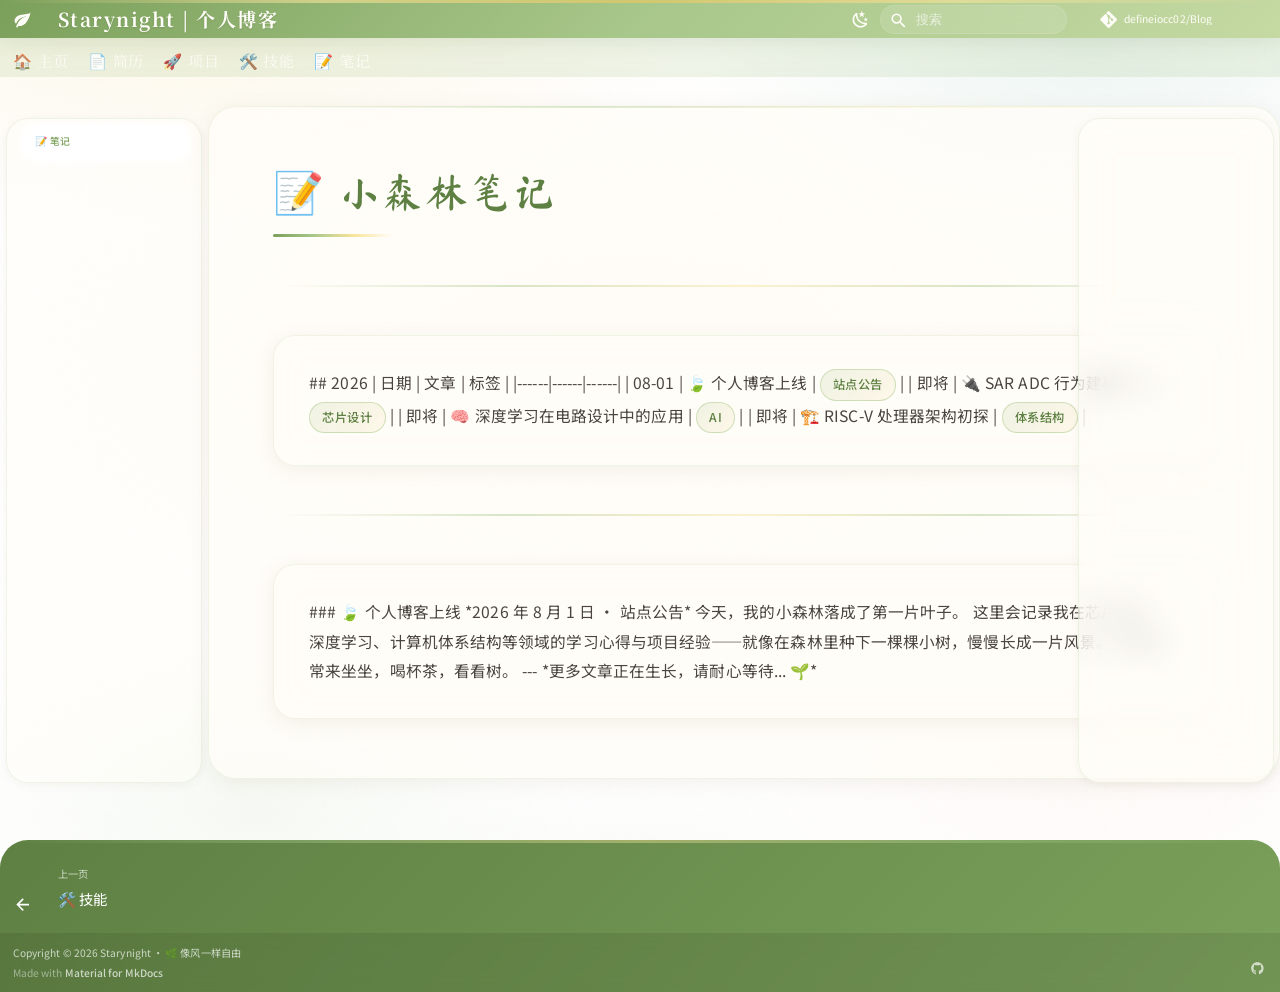
==== commit 6a91a06b: "Deployed dd1aca4 with MkDocs version: 1.6.1" ====
--- a/blog/index.html
+++ b/blog/index.html
@@ -548,7 +548,7 @@
 
 <h1 id="_1">📝 小森林笔记<a class="headerlink" href="#_1" title="Permanent link">&para;</a></h1>
 <hr />
-<div class="ghibli-card">
+<div class="ghibli-card" markdown="1">
 
 ## 2026
 
@@ -562,7 +562,7 @@
 </div>
 
 <hr />
-<div class="ghibli-card">
+<div class="ghibli-card" markdown="1">
 
 ### 🍃 个人博客上线
 
--- a/assets/css/ghibli.css
+++ b/assets/css/ghibli.css
@@ -161,6 +161,37 @@
   -webkit-text-size-adjust: 100%;
 }
 
+/* ---- 调整内容区域宽度，减少左右空白 ---- */
+.md-grid {
+  max-width: 1440px;
+}
+
+@media screen and (min-width: 76.25em) {
+  .md-grid {
+    max-width: 1500px;
+  }
+  .md-sidebar--primary {
+    width: 13rem;
+  }
+  .md-sidebar--secondary {
+    width: 13rem;
+    margin-left: -13rem;
+  }
+}
+
+@media screen and (min-width: 100em) {
+  .md-grid {
+    max-width: 1600px;
+  }
+  .md-sidebar--primary {
+    width: 14rem;
+  }
+  .md-sidebar--secondary {
+    width: 14rem;
+    margin-left: -14rem;
+  }
+}
+
 body {
   font-family: 'Noto Sans SC', -apple-system, BlinkMacSystemFont, 'Segoe UI', sans-serif;
   background-color: var(--md-default-bg-color);
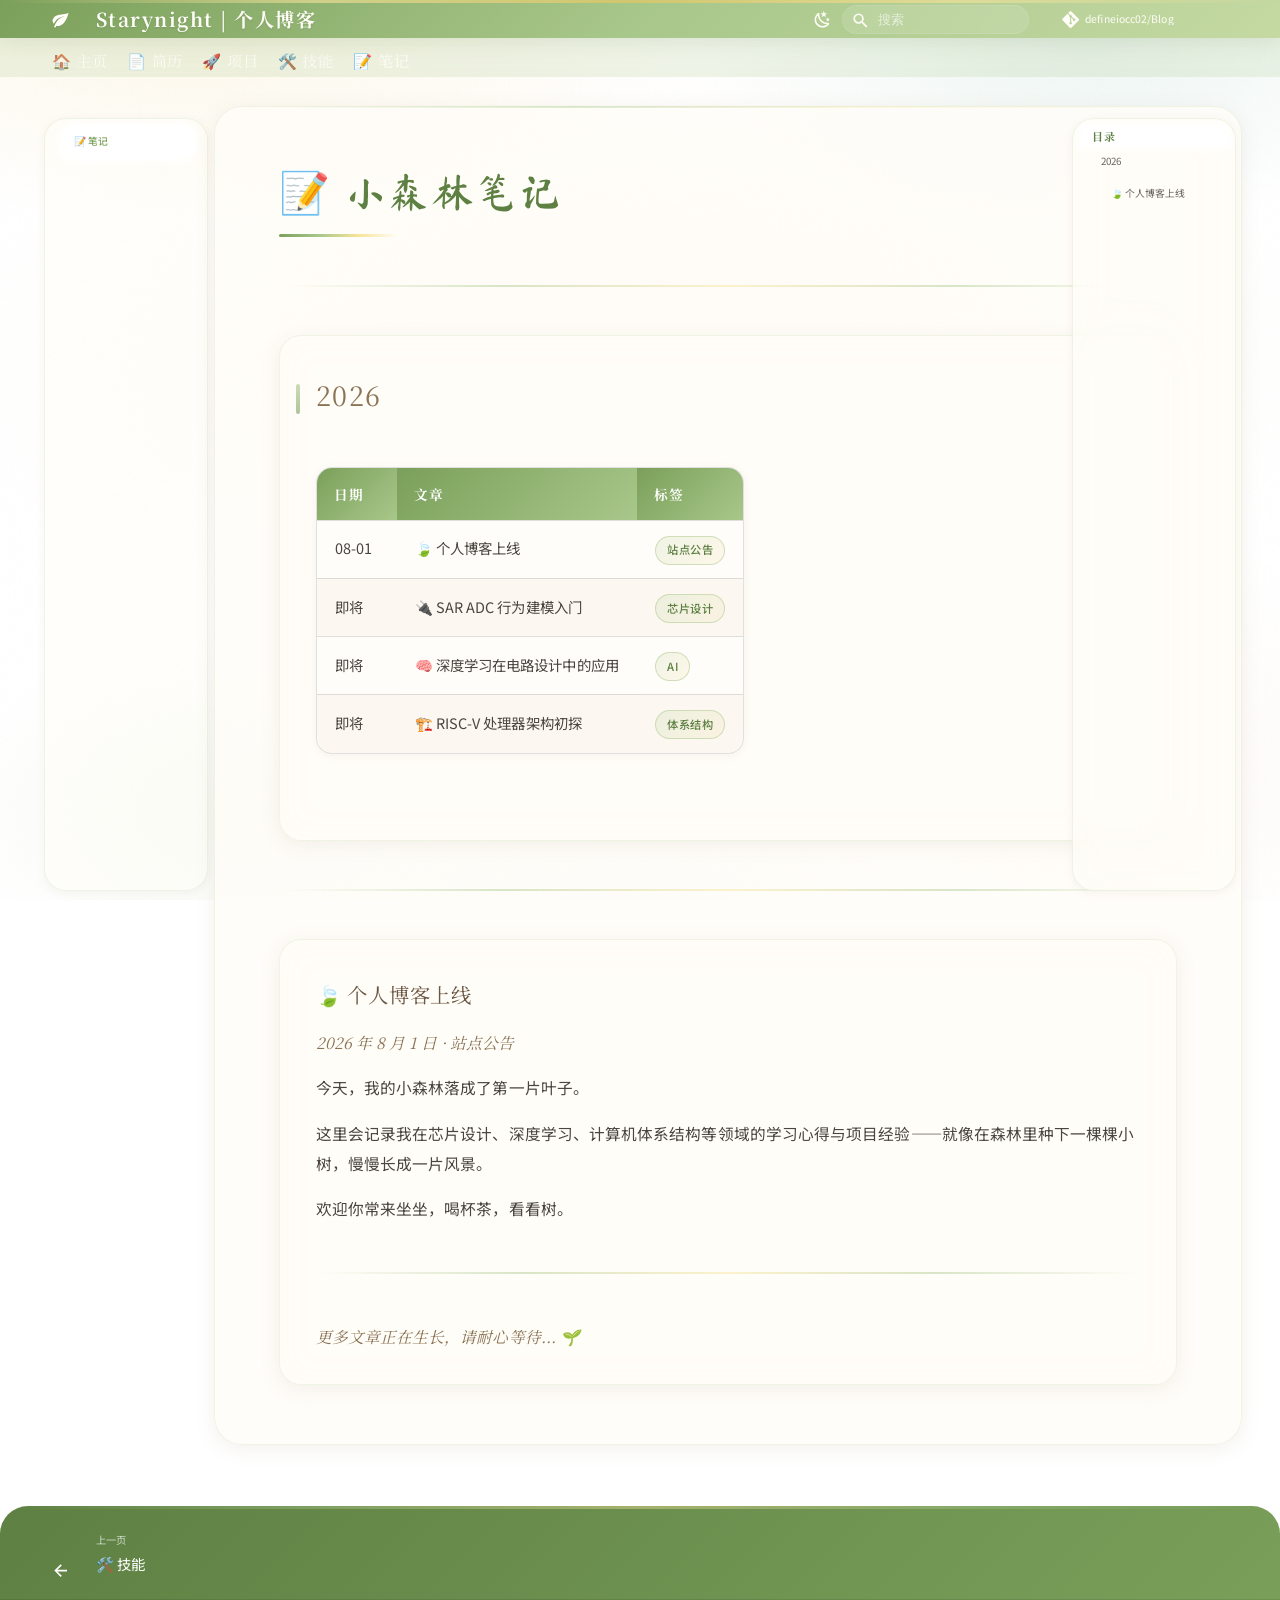
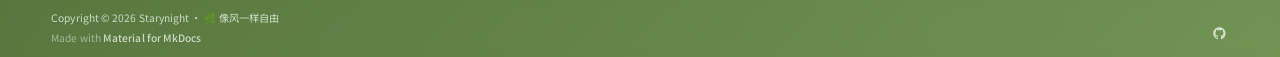
==== commit 33079c5c: "Deployed dfa7297 with MkDocs version: 1.6.1" ====
--- a/blog/index.html
+++ b/blog/index.html
@@ -487,6 +487,24 @@
         
       
       
+        <label class="md-nav__link md-nav__link--active" for="__toc">
+          
+  
+  
+  <span class="md-ellipsis">
+    
+  
+    📝 笔记
+  
+
+    
+  </span>
+  
+  
+
+          <span class="md-nav__icon md-icon"></span>
+        </label>
+      
       <a href="./" class="md-nav__link md-nav__link--active">
         
   
@@ -503,6 +521,53 @@
   
 
       </a>
+      
+        
+
+<nav class="md-nav md-nav--secondary" aria-label="目录">
+  
+  
+  
+    
+  
+  
+    <label class="md-nav__title" for="__toc">
+      <span class="md-nav__icon md-icon"></span>
+      目录
+    </label>
+    <ul class="md-nav__list" data-md-component="toc" data-md-scrollfix>
+      
+        <li class="md-nav__item">
+  <a href="#2026" class="md-nav__link">
+    <span class="md-ellipsis">
+      
+        2026
+      
+    </span>
+  </a>
+  
+    <nav class="md-nav" aria-label="2026">
+      <ul class="md-nav__list">
+        
+          <li class="md-nav__item">
+  <a href="#_2" class="md-nav__link">
+    <span class="md-ellipsis">
+      
+        🍃 个人博客上线
+      
+    </span>
+  </a>
+  
+</li>
+        
+      </ul>
+    </nav>
+  
+</li>
+      
+    </ul>
+  
+</nav>
       
     </li>
   
@@ -528,6 +593,42 @@
     
   
   
+    <label class="md-nav__title" for="__toc">
+      <span class="md-nav__icon md-icon"></span>
+      目录
+    </label>
+    <ul class="md-nav__list" data-md-component="toc" data-md-scrollfix>
+      
+        <li class="md-nav__item">
+  <a href="#2026" class="md-nav__link">
+    <span class="md-ellipsis">
+      
+        2026
+      
+    </span>
+  </a>
+  
+    <nav class="md-nav" aria-label="2026">
+      <ul class="md-nav__list">
+        
+          <li class="md-nav__item">
+  <a href="#_2" class="md-nav__link">
+    <span class="md-ellipsis">
+      
+        🍃 个人博客上线
+      
+    </span>
+  </a>
+  
+</li>
+        
+      </ul>
+    </nav>
+  
+</li>
+      
+    </ul>
+  
 </nav>
                   </div>
                 </div>
@@ -548,36 +649,49 @@
 
 <h1 id="_1">📝 小森林笔记<a class="headerlink" href="#_1" title="Permanent link">&para;</a></h1>
 <hr />
-<div class="ghibli-card" markdown="1">
-
-## 2026
-
-| 日期 | 文章 | 标签 |
-|------|------|------|
-| 08-01 | 🍃 个人博客上线 | <span class="tag">站点公告</span> |
-| 即将 | 🔌 SAR ADC 行为建模入门 | <span class="tag">芯片设计</span> |
-| 即将 | 🧠 深度学习在电路设计中的应用 | <span class="tag">AI</span> |
-| 即将 | 🏗️ RISC-V 处理器架构初探 | <span class="tag">体系结构</span> |
-
+<div class="ghibli-card">
+<h2 id="2026">2026<a class="headerlink" href="#2026" title="Permanent link">&para;</a></h2>
+<table>
+<thead>
+<tr>
+<th>日期</th>
+<th>文章</th>
+<th>标签</th>
+</tr>
+</thead>
+<tbody>
+<tr>
+<td>08-01</td>
+<td>🍃 个人博客上线</td>
+<td><span class="tag">站点公告</span></td>
+</tr>
+<tr>
+<td>即将</td>
+<td>🔌 SAR ADC 行为建模入门</td>
+<td><span class="tag">芯片设计</span></td>
+</tr>
+<tr>
+<td>即将</td>
+<td>🧠 深度学习在电路设计中的应用</td>
+<td><span class="tag">AI</span></td>
+</tr>
+<tr>
+<td>即将</td>
+<td>🏗️ RISC-V 处理器架构初探</td>
+<td><span class="tag">体系结构</span></td>
+</tr>
+</tbody>
+</table>
 </div>
-
 <hr />
-<div class="ghibli-card" markdown="1">
-
-### 🍃 个人博客上线
-
-*2026 年 8 月 1 日 · 站点公告*
-
-今天，我的小森林落成了第一片叶子。
-
-这里会记录我在芯片设计、深度学习、计算机体系结构等领域的学习心得与项目经验——就像在森林里种下一棵棵小树，慢慢长成一片风景。
-
-欢迎你常来坐坐，喝杯茶，看看树。
-
----
-
-*更多文章正在生长，请耐心等待... 🌱*
-
+<div class="ghibli-card">
+<h3 id="_2">🍃 个人博客上线<a class="headerlink" href="#_2" title="Permanent link">&para;</a></h3>
+<p><em>2026 年 8 月 1 日 · 站点公告</em></p>
+<p>今天，我的小森林落成了第一片叶子。</p>
+<p>这里会记录我在芯片设计、深度学习、计算机体系结构等领域的学习心得与项目经验——就像在森林里种下一棵棵小树，慢慢长成一片风景。</p>
+<p>欢迎你常来坐坐，喝杯茶，看看树。</p>
+<hr />
+<p><em>更多文章正在生长，请耐心等待... 🌱</em></p>
 </div>
 
 
@@ -678,7 +792,7 @@
     
       
       
-      <script id="__config" type="application/json">{"annotate": null, "base": "..", "features": ["navigation.tabs", "navigation.sections", "navigation.top", "navigation.tracking", "navigation.footer", "search.highlight", "search.suggest", "content.code.copy", "content.code.annotate"], "search": "../assets/javascripts/workers/search.2c215733.min.js", "tags": null, "translations": {"clipboard.copied": "\u5df2\u590d\u5236", "clipboard.copy": "\u590d\u5236", "search.result.more.one": "\u5728\u8be5\u9875\u4e0a\u8fd8\u6709 1 \u4e2a\u7b26\u5408\u6761\u4ef6\u7684\u7ed3\u679c", "search.result.more.other": "\u5728\u8be5\u9875\u4e0a\u8fd8\u6709 # \u4e2a\u7b26\u5408\u6761\u4ef6\u7684\u7ed3\u679c", "search.result.none": "\u6ca1\u6709\u627e\u5230\u7b26\u5408\u6761\u4ef6\u7684\u7ed3\u679c", "search.result.one": "\u627e\u5230 1 \u4e2a\u7b26\u5408\u6761\u4ef6\u7684\u7ed3\u679c", "search.result.other": "# \u4e2a\u7b26\u5408\u6761\u4ef6\u7684\u7ed3\u679c", "search.result.placeholder": "\u952e\u5165\u4ee5\u5f00\u59cb\u641c\u7d22", "search.result.term.missing": "\u7f3a\u5c11", "select.version": "\u9009\u62e9\u5f53\u524d\u7248\u672c"}, "version": null}</script>
+      <script id="__config" type="application/json">{"annotate": null, "base": "..", "features": ["navigation.tabs", "navigation.sections", "navigation.top", "navigation.tracking", "navigation.footer", "navigation.indexes", "search.highlight", "search.suggest", "content.code.copy", "content.code.annotate"], "search": "../assets/javascripts/workers/search.2c215733.min.js", "tags": null, "translations": {"clipboard.copied": "\u5df2\u590d\u5236", "clipboard.copy": "\u590d\u5236", "search.result.more.one": "\u5728\u8be5\u9875\u4e0a\u8fd8\u6709 1 \u4e2a\u7b26\u5408\u6761\u4ef6\u7684\u7ed3\u679c", "search.result.more.other": "\u5728\u8be5\u9875\u4e0a\u8fd8\u6709 # \u4e2a\u7b26\u5408\u6761\u4ef6\u7684\u7ed3\u679c", "search.result.none": "\u6ca1\u6709\u627e\u5230\u7b26\u5408\u6761\u4ef6\u7684\u7ed3\u679c", "search.result.one": "\u627e\u5230 1 \u4e2a\u7b26\u5408\u6761\u4ef6\u7684\u7ed3\u679c", "search.result.other": "# \u4e2a\u7b26\u5408\u6761\u4ef6\u7684\u7ed3\u679c", "search.result.placeholder": "\u952e\u5165\u4ee5\u5f00\u59cb\u641c\u7d22", "search.result.term.missing": "\u7f3a\u5c11", "select.version": "\u9009\u62e9\u5f53\u524d\u7248\u672c"}, "version": null}</script>
     
     
       <script src="../assets/javascripts/bundle.d7400e89.min.js"></script>
--- a/assets/css/ghibli.css
+++ b/assets/css/ghibli.css
@@ -161,34 +161,48 @@
   -webkit-text-size-adjust: 100%;
 }
 
-/* ---- 调整内容区域宽度，减少左右空白 ---- */
+/* ---- 调整内容区域宽度，大幅减少左右空白 ---- */
 .md-grid {
-  max-width: 1440px;
+  max-width: 95%;
+  width: 95%;
 }
 
 @media screen and (min-width: 76.25em) {
   .md-grid {
-    max-width: 1500px;
+    max-width: 94%;
+    width: 94%;
   }
   .md-sidebar--primary {
-    width: 13rem;
+    width: 11rem;
   }
   .md-sidebar--secondary {
-    width: 13rem;
-    margin-left: -13rem;
+    width: 11rem;
+    margin-left: -11rem;
+  }
+  /* 主内容区域 */
+  .md-content {
+    max-width: none;
   }
 }
 
 @media screen and (min-width: 100em) {
   .md-grid {
-    max-width: 1600px;
+    max-width: 92%;
+    width: 92%;
   }
   .md-sidebar--primary {
-    width: 14rem;
+    width: 12rem;
   }
   .md-sidebar--secondary {
-    width: 14rem;
-    margin-left: -14rem;
+    width: 12rem;
+    margin-left: -12rem;
+  }
+}
+
+@media screen and (min-width: 120em) {
+  .md-grid {
+    max-width: 90%;
+    width: 90%;
   }
 }
 
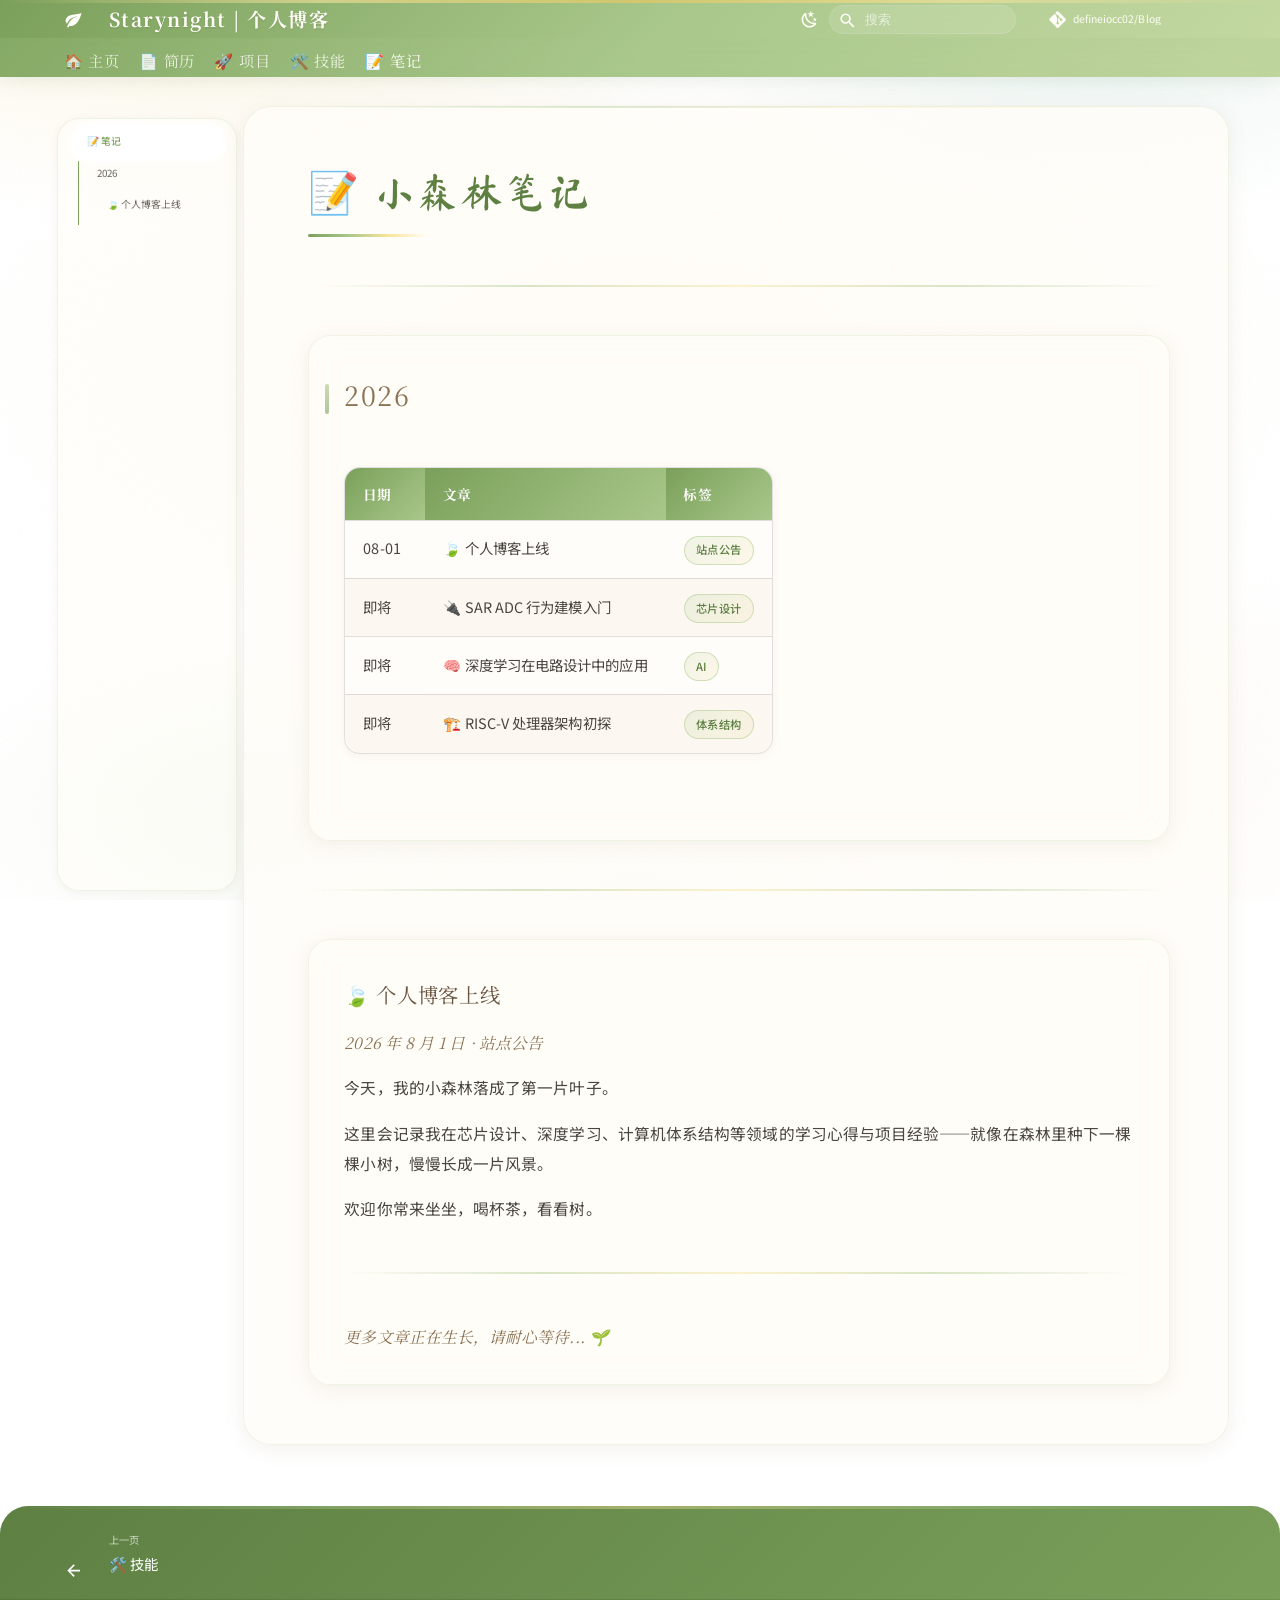
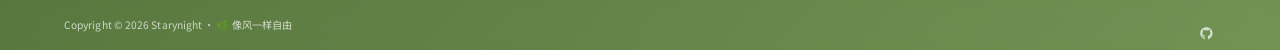
==== commit c698c40c: "Deployed f22a01b with MkDocs version: 1.6.1" ====
--- a/blog/index.html
+++ b/blog/index.html
@@ -92,7 +92,9 @@
     
       
 
-<header class="md-header" data-md-component="header">
+  
+
+<header class="md-header md-header--shadow md-header--lifted" data-md-component="header">
   <nav class="md-header__inner md-grid" aria-label="页眉">
     <a href=".." title="Starynight | 个人博客" class="md-header__button md-logo" aria-label="Starynight | 个人博客" data-md-component="logo">
       
@@ -171,6 +173,11 @@
       </label>
       <nav class="md-search__options" aria-label="查找">
         
+          <a href="javascript:void(0)" class="md-search__icon md-icon" title="分享" aria-label="分享" data-clipboard data-clipboard-text="" data-md-component="search-share" tabindex="-1">
+            
+            <svg xmlns="http://www.w3.org/2000/svg" viewBox="0 0 24 24"><path d="M18 16.08c-.76 0-1.44.3-1.96.77L8.91 12.7c.05-.23.09-.46.09-.7s-.04-.47-.09-.7l7.05-4.11c.54.5 1.25.81 2.04.81a3 3 0 0 0 3-3 3 3 0 0 0-3-3 3 3 0 0 0-3 3c0 .24.04.47.09.7L8.04 9.81C7.5 9.31 6.79 9 6 9a3 3 0 0 0-3 3 3 3 0 0 0 3 3c.79 0 1.5-.31 2.04-.81l7.12 4.15c-.05.21-.08.43-.08.66 0 1.61 1.31 2.91 2.92 2.91s2.92-1.3 2.92-2.91A2.92 2.92 0 0 0 18 16.08"/></svg>
+          </a>
+        
         <button type="reset" class="md-search__icon md-icon" title="清空当前内容" aria-label="清空当前内容" tabindex="-1">
           
           <svg xmlns="http://www.w3.org/2000/svg" viewBox="0 0 24 24"><path d="M19 6.41 17.59 5 12 10.59 6.41 5 5 6.41 10.59 12 5 17.59 6.41 19 12 13.41 17.59 19 19 17.59 13.41 12z"/></svg>
@@ -209,14 +216,8 @@
     
   </nav>
   
-</header>
-    
-    <div class="md-container" data-md-component="container">
-      
-      
-        
-          
-            
+    
+      
 <nav class="md-tabs" aria-label="标签" data-md-component="tabs">
   <div class="md-grid">
     <ul class="md-tabs__list">
@@ -321,7 +322,13 @@
     </ul>
   </div>
 </nav>
-          
+    
+  
+</header>
+    
+    <div class="md-container" data-md-component="container">
+      
+      
         
       
       <main class="md-main" data-md-component="main">
@@ -338,7 +345,9 @@
   
 
 
-<nav class="md-nav md-nav--primary md-nav--lifted" aria-label="导航栏" data-md-level="0">
+  
+
+<nav class="md-nav md-nav--primary md-nav--lifted md-nav--integrated" aria-label="导航栏" data-md-level="0">
   <label class="md-nav__title" for="__drawer">
     <a href=".." title="Starynight | 个人博客" class="md-nav__button md-logo" aria-label="Starynight | 个人博客" data-md-component="logo">
       
@@ -580,63 +589,17 @@
               </div>
             
             
+          
+          
+            <div class="md-content" data-md-component="content">
               
-              <div class="md-sidebar md-sidebar--secondary" data-md-component="sidebar" data-md-type="toc" >
-                <div class="md-sidebar__scrollwrap">
-                  <div class="md-sidebar__inner">
-                    
-
-<nav class="md-nav md-nav--secondary" aria-label="目录">
-  
-  
-  
-    
-  
-  
-    <label class="md-nav__title" for="__toc">
-      <span class="md-nav__icon md-icon"></span>
-      目录
-    </label>
-    <ul class="md-nav__list" data-md-component="toc" data-md-scrollfix>
-      
-        <li class="md-nav__item">
-  <a href="#2026" class="md-nav__link">
-    <span class="md-ellipsis">
-      
-        2026
-      
-    </span>
-  </a>
-  
-    <nav class="md-nav" aria-label="2026">
-      <ul class="md-nav__list">
-        
-          <li class="md-nav__item">
-  <a href="#_2" class="md-nav__link">
-    <span class="md-ellipsis">
-      
-        🍃 个人博客上线
-      
-    </span>
-  </a>
-  
-</li>
-        
-      </ul>
-    </nav>
-  
-</li>
-      
-    </ul>
-  
-</nav>
-                  </div>
-                </div>
-              </div>
-            
-          
-          
-            <div class="md-content" data-md-component="content">
+                
+
+
+
+  
+
+
               
               <article class="md-content__inner md-typeset">
                 
@@ -756,11 +719,6 @@
     </div>
   
   
-    Made with
-    <a href="https://squidfunk.github.io/mkdocs-material/" target="_blank" rel="noopener">
-      Material for MkDocs
-    </a>
-  
 </div>
       
         
@@ -792,7 +750,7 @@
     
       
       
-      <script id="__config" type="application/json">{"annotate": null, "base": "..", "features": ["navigation.tabs", "navigation.sections", "navigation.top", "navigation.tracking", "navigation.footer", "navigation.indexes", "search.highlight", "search.suggest", "content.code.copy", "content.code.annotate"], "search": "../assets/javascripts/workers/search.2c215733.min.js", "tags": null, "translations": {"clipboard.copied": "\u5df2\u590d\u5236", "clipboard.copy": "\u590d\u5236", "search.result.more.one": "\u5728\u8be5\u9875\u4e0a\u8fd8\u6709 1 \u4e2a\u7b26\u5408\u6761\u4ef6\u7684\u7ed3\u679c", "search.result.more.other": "\u5728\u8be5\u9875\u4e0a\u8fd8\u6709 # \u4e2a\u7b26\u5408\u6761\u4ef6\u7684\u7ed3\u679c", "search.result.none": "\u6ca1\u6709\u627e\u5230\u7b26\u5408\u6761\u4ef6\u7684\u7ed3\u679c", "search.result.one": "\u627e\u5230 1 \u4e2a\u7b26\u5408\u6761\u4ef6\u7684\u7ed3\u679c", "search.result.other": "# \u4e2a\u7b26\u5408\u6761\u4ef6\u7684\u7ed3\u679c", "search.result.placeholder": "\u952e\u5165\u4ee5\u5f00\u59cb\u641c\u7d22", "search.result.term.missing": "\u7f3a\u5c11", "select.version": "\u9009\u62e9\u5f53\u524d\u7248\u672c"}, "version": null}</script>
+      <script id="__config" type="application/json">{"annotate": null, "base": "..", "features": ["navigation.tabs", "navigation.tabs.sticky", "navigation.sections", "navigation.expand", "navigation.top", "navigation.tracking", "navigation.footer", "navigation.indexes", "navigation.path", "toc.integrate", "toc.follow", "search.highlight", "search.suggest", "search.share", "content.code.copy", "content.code.annotate"], "search": "../assets/javascripts/workers/search.2c215733.min.js", "tags": null, "translations": {"clipboard.copied": "\u5df2\u590d\u5236", "clipboard.copy": "\u590d\u5236", "search.result.more.one": "\u5728\u8be5\u9875\u4e0a\u8fd8\u6709 1 \u4e2a\u7b26\u5408\u6761\u4ef6\u7684\u7ed3\u679c", "search.result.more.other": "\u5728\u8be5\u9875\u4e0a\u8fd8\u6709 # \u4e2a\u7b26\u5408\u6761\u4ef6\u7684\u7ed3\u679c", "search.result.none": "\u6ca1\u6709\u627e\u5230\u7b26\u5408\u6761\u4ef6\u7684\u7ed3\u679c", "search.result.one": "\u627e\u5230 1 \u4e2a\u7b26\u5408\u6761\u4ef6\u7684\u7ed3\u679c", "search.result.other": "# \u4e2a\u7b26\u5408\u6761\u4ef6\u7684\u7ed3\u679c", "search.result.placeholder": "\u952e\u5165\u4ee5\u5f00\u59cb\u641c\u7d22", "search.result.term.missing": "\u7f3a\u5c11", "select.version": "\u9009\u62e9\u5f53\u524d\u7248\u672c"}, "version": null}</script>
     
     
       <script src="../assets/javascripts/bundle.d7400e89.min.js"></script>
--- a/assets/css/ghibli.css
+++ b/assets/css/ghibli.css
@@ -161,48 +161,64 @@
   -webkit-text-size-adjust: 100%;
 }
 
-/* ---- 调整内容区域宽度，大幅减少左右空白 ---- */
+/* ---- 弹性比例布局，减少左右空白 ---- */
 .md-grid {
-  max-width: 95%;
-  width: 95%;
-}
-
+  max-width: 94%;
+  width: 94%;
+}
+
+/* 桌面端：侧边栏占小比例，主内容区充分扩展 */
 @media screen and (min-width: 76.25em) {
-  .md-grid {
-    max-width: 94%;
-    width: 94%;
-  }
-  .md-sidebar--primary {
-    width: 11rem;
-  }
-  .md-sidebar--secondary {
-    width: 11rem;
-    margin-left: -11rem;
-  }
-  /* 主内容区域 */
-  .md-content {
-    max-width: none;
-  }
-}
-
-@media screen and (min-width: 100em) {
   .md-grid {
     max-width: 92%;
     width: 92%;
   }
+  /* 侧边栏宽度适中 */
   .md-sidebar--primary {
     width: 12rem;
   }
+  /* 集成目录后不需要右侧边栏 */
   .md-sidebar--secondary {
-    width: 12rem;
-    margin-left: -12rem;
-  }
-}
-
-@media screen and (min-width: 120em) {
+    display: none;
+  }
+  /* 主内容区域自适应 */
+  .md-content {
+    max-width: none;
+    flex: 1;
+  }
+  /* 让主内容区充分利用空间 */
+  .md-main__inner {
+    display: flex;
+    flex-wrap: nowrap;
+  }
+}
+
+/* 大屏幕 */
+@media screen and (min-width: 100em) {
   .md-grid {
     max-width: 90%;
     width: 90%;
+  }
+  .md-sidebar--primary {
+    width: 13rem;
+  }
+}
+
+/* 超宽屏幕 */
+@media screen and (min-width: 120em) {
+  .md-grid {
+    max-width: 88%;
+    width: 88%;
+  }
+  .md-sidebar--primary {
+    width: 14rem;
+  }
+}
+
+/* 主内容区域padding调整 */
+@media screen and (min-width: 76.25em) {
+  .md-content {
+    padding: 1rem 2.2rem 2.5rem;
   }
 }
 
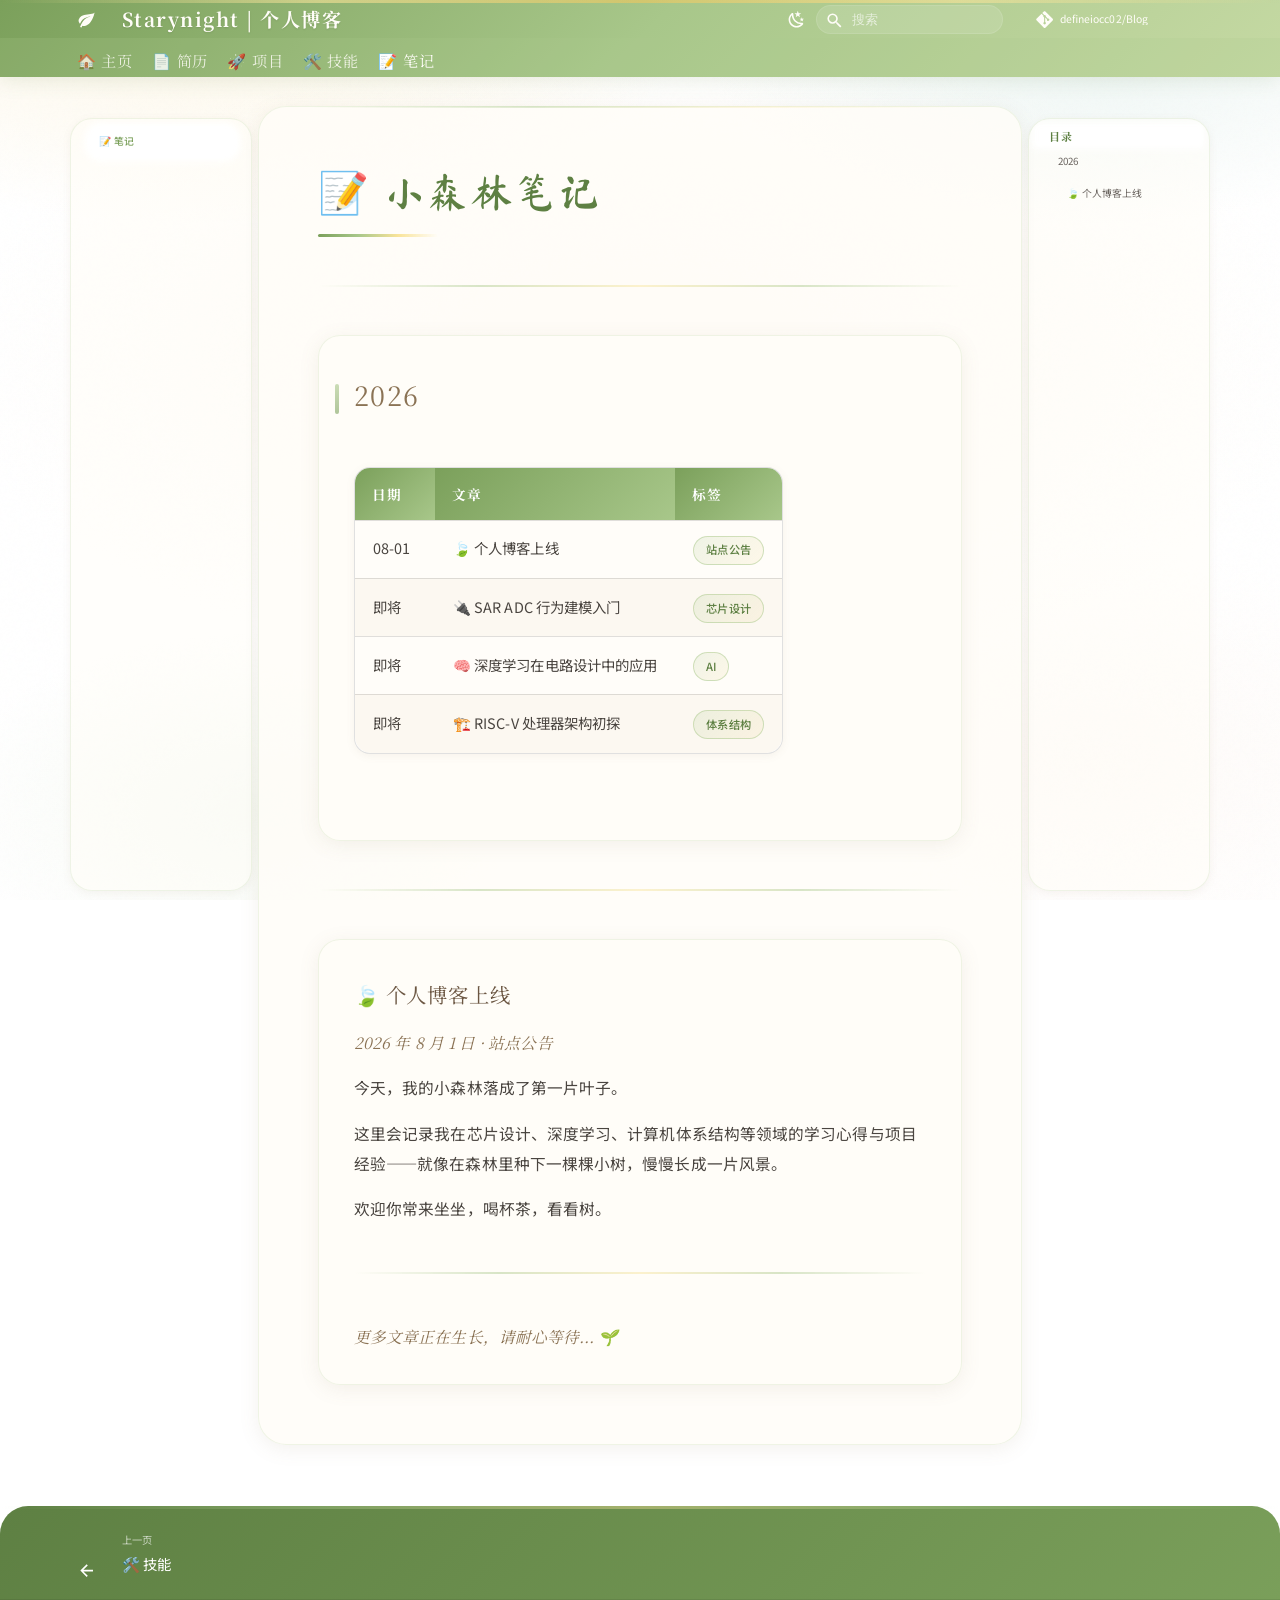
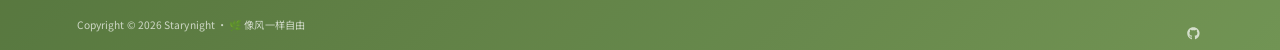
==== commit f8161077: "Deployed 205b58d with MkDocs version: 1.6.1" ====
--- a/blog/index.html
+++ b/blog/index.html
@@ -345,9 +345,7 @@
   
 
 
-  
-
-<nav class="md-nav md-nav--primary md-nav--lifted md-nav--integrated" aria-label="导航栏" data-md-level="0">
+<nav class="md-nav md-nav--primary md-nav--lifted" aria-label="导航栏" data-md-level="0">
   <label class="md-nav__title" for="__drawer">
     <a href=".." title="Starynight | 个人博客" class="md-nav__button md-logo" aria-label="Starynight | 个人博客" data-md-component="logo">
       
@@ -588,6 +586,60 @@
                 </div>
               </div>
             
+            
+              
+              <div class="md-sidebar md-sidebar--secondary" data-md-component="sidebar" data-md-type="toc" >
+                <div class="md-sidebar__scrollwrap">
+                  <div class="md-sidebar__inner">
+                    
+
+<nav class="md-nav md-nav--secondary" aria-label="目录">
+  
+  
+  
+    
+  
+  
+    <label class="md-nav__title" for="__toc">
+      <span class="md-nav__icon md-icon"></span>
+      目录
+    </label>
+    <ul class="md-nav__list" data-md-component="toc" data-md-scrollfix>
+      
+        <li class="md-nav__item">
+  <a href="#2026" class="md-nav__link">
+    <span class="md-ellipsis">
+      
+        2026
+      
+    </span>
+  </a>
+  
+    <nav class="md-nav" aria-label="2026">
+      <ul class="md-nav__list">
+        
+          <li class="md-nav__item">
+  <a href="#_2" class="md-nav__link">
+    <span class="md-ellipsis">
+      
+        🍃 个人博客上线
+      
+    </span>
+  </a>
+  
+</li>
+        
+      </ul>
+    </nav>
+  
+</li>
+      
+    </ul>
+  
+</nav>
+                  </div>
+                </div>
+              </div>
             
           
           
@@ -750,7 +802,7 @@
     
       
       
-      <script id="__config" type="application/json">{"annotate": null, "base": "..", "features": ["navigation.tabs", "navigation.tabs.sticky", "navigation.sections", "navigation.expand", "navigation.top", "navigation.tracking", "navigation.footer", "navigation.indexes", "navigation.path", "toc.integrate", "toc.follow", "search.highlight", "search.suggest", "search.share", "content.code.copy", "content.code.annotate"], "search": "../assets/javascripts/workers/search.2c215733.min.js", "tags": null, "translations": {"clipboard.copied": "\u5df2\u590d\u5236", "clipboard.copy": "\u590d\u5236", "search.result.more.one": "\u5728\u8be5\u9875\u4e0a\u8fd8\u6709 1 \u4e2a\u7b26\u5408\u6761\u4ef6\u7684\u7ed3\u679c", "search.result.more.other": "\u5728\u8be5\u9875\u4e0a\u8fd8\u6709 # \u4e2a\u7b26\u5408\u6761\u4ef6\u7684\u7ed3\u679c", "search.result.none": "\u6ca1\u6709\u627e\u5230\u7b26\u5408\u6761\u4ef6\u7684\u7ed3\u679c", "search.result.one": "\u627e\u5230 1 \u4e2a\u7b26\u5408\u6761\u4ef6\u7684\u7ed3\u679c", "search.result.other": "# \u4e2a\u7b26\u5408\u6761\u4ef6\u7684\u7ed3\u679c", "search.result.placeholder": "\u952e\u5165\u4ee5\u5f00\u59cb\u641c\u7d22", "search.result.term.missing": "\u7f3a\u5c11", "select.version": "\u9009\u62e9\u5f53\u524d\u7248\u672c"}, "version": null}</script>
+      <script id="__config" type="application/json">{"annotate": null, "base": "..", "features": ["navigation.tabs", "navigation.tabs.sticky", "navigation.sections", "navigation.top", "navigation.tracking", "navigation.footer", "navigation.indexes", "navigation.path", "toc.follow", "search.highlight", "search.suggest", "search.share", "content.code.copy", "content.code.annotate"], "search": "../assets/javascripts/workers/search.2c215733.min.js", "tags": null, "translations": {"clipboard.copied": "\u5df2\u590d\u5236", "clipboard.copy": "\u590d\u5236", "search.result.more.one": "\u5728\u8be5\u9875\u4e0a\u8fd8\u6709 1 \u4e2a\u7b26\u5408\u6761\u4ef6\u7684\u7ed3\u679c", "search.result.more.other": "\u5728\u8be5\u9875\u4e0a\u8fd8\u6709 # \u4e2a\u7b26\u5408\u6761\u4ef6\u7684\u7ed3\u679c", "search.result.none": "\u6ca1\u6709\u627e\u5230\u7b26\u5408\u6761\u4ef6\u7684\u7ed3\u679c", "search.result.one": "\u627e\u5230 1 \u4e2a\u7b26\u5408\u6761\u4ef6\u7684\u7ed3\u679c", "search.result.other": "# \u4e2a\u7b26\u5408\u6761\u4ef6\u7684\u7ed3\u679c", "search.result.placeholder": "\u952e\u5165\u4ee5\u5f00\u59cb\u641c\u7d22", "search.result.term.missing": "\u7f3a\u5c11", "select.version": "\u9009\u62e9\u5f53\u524d\u7248\u672c"}, "version": null}</script>
     
     
       <script src="../assets/javascripts/bundle.d7400e89.min.js"></script>
--- a/assets/css/ghibli.css
+++ b/assets/css/ghibli.css
@@ -1,6 +1,6 @@
 /* ============================================================
    🌿 吉卜力双主题 — 阳光森林(亮) × 月光魔法森林(暗)
-   深度优化版：字体、排版、质感、动效全面升级
+   最终稳定版：修复所有遮挡/z-index/布局问题
    ============================================================ */
 
 /* ---- 字体系统：绘本感手写 × 优雅宋体 × 现代无衬线 ---- */
@@ -10,7 +10,7 @@
    🌞 亮色主题 — 午后阳光森林 · 水彩绘本
    ============================================================ */
 :root {
-  /* 色板 — 更丰富的水彩层次 */
+  /* 色板 */
   --g-sky:        #CDE4DD;
   --g-sky-deep:   #A8D0C5;
   --g-sky-light:  #E0EFEA;
@@ -57,7 +57,7 @@
   --md-footer-bg-color: var(--g-forest-d);
   --md-footer-fg-color: var(--g-cream);
 
-  /* 阴影系统 — 多层柔和阴影 */
+  /* 阴影系统 */
   --shadow-xs:    0 1px 3px rgba(139, 115, 85, 0.06);
   --shadow-sm:    0 2px 8px rgba(139, 115, 85, 0.08);
   --shadow-md:    0 4px 20px rgba(139, 115, 85, 0.1);
@@ -77,17 +77,13 @@
   --radius-xl: 28px;
   --radius-full: 999px;
 
-  /* 间距 */
-  --space-xs: 0.4rem;
-  --space-sm: 0.8rem;
-  --space-md: 1.2rem;
-  --space-lg: 1.8rem;
-  --space-xl: 2.5rem;
-
-  /* 动画 */
-  --ease-spring: cubic-bezier(0.34, 1.56, 0.64, 1);
-  --ease-smooth: cubic-bezier(0.4, 0, 0.2, 1);
-  --ease-out: cubic-bezier(0, 0, 0.2, 1);
+  /* z-index 层级管理 */
+  --z-header: 100;
+  --z-sidebar: 50;
+  --z-content: 10;
+  --z-back-to-top: 90;
+  --z-particles: 1;
+  --z-glow: 0;
 }
 
 /* ============================================================
@@ -161,67 +157,6 @@
   -webkit-text-size-adjust: 100%;
 }
 
-/* ---- 弹性比例布局，减少左右空白 ---- */
-.md-grid {
-  max-width: 94%;
-  width: 94%;
-}
-
-/* 桌面端：侧边栏占小比例，主内容区充分扩展 */
-@media screen and (min-width: 76.25em) {
-  .md-grid {
-    max-width: 92%;
-    width: 92%;
-  }
-  /* 侧边栏宽度适中 */
-  .md-sidebar--primary {
-    width: 12rem;
-  }
-  /* 集成目录后不需要右侧边栏 */
-  .md-sidebar--secondary {
-    display: none;
-  }
-  /* 主内容区域自适应 */
-  .md-content {
-    max-width: none;
-    flex: 1;
-  }
-  /* 让主内容区充分利用空间 */
-  .md-main__inner {
-    display: flex;
-    flex-wrap: nowrap;
-  }
-}
-
-/* 大屏幕 */
-@media screen and (min-width: 100em) {
-  .md-grid {
-    max-width: 90%;
-    width: 90%;
-  }
-  .md-sidebar--primary {
-    width: 13rem;
-  }
-}
-
-/* 超宽屏幕 */
-@media screen and (min-width: 120em) {
-  .md-grid {
-    max-width: 88%;
-    width: 88%;
-  }
-  .md-sidebar--primary {
-    width: 14rem;
-  }
-}
-
-/* 主内容区域padding调整 */
-@media screen and (min-width: 76.25em) {
-  .md-content {
-    padding: 1rem 2.2rem 2.5rem;
-  }
-}
-
 body {
   font-family: 'Noto Sans SC', -apple-system, BlinkMacSystemFont, 'Segoe UI', sans-serif;
   background-color: var(--md-default-bg-color);
@@ -233,18 +168,18 @@
   -moz-osx-font-smoothing: grayscale;
   text-rendering: optimizeLegibility;
   font-feature-settings: "kern", "liga";
-  transition: background-color 0.6s var(--ease-smooth), color 0.6s var(--ease-smooth);
+  transition: background-color 0.6s ease, color 0.6s ease;
   position: relative;
   overflow-x: hidden;
 }
 
-/* 纸张纹理叠加 */
+/* 纸张纹理叠加 - 注意z-index不能影响交互 */
 body::before {
   content: '';
   position: fixed;
   top: 0; left: 0; right: 0; bottom: 0;
   pointer-events: none;
-  z-index: 0;
+  z-index: var(--z-glow);
   opacity: 0.4;
   background-image: url("data:image/svg+xml,%3Csvg viewBox='0 0 200 200' xmlns='http://www.w3.org/2000/svg'%3E%3Cfilter id='noise'%3E%3CfeTurbulence type='fractalNoise' baseFrequency='0.9' numOctaves='4' stitchTiles='stitch'/%3E%3C/filter%3E%3Crect width='100%25' height='100%25' filter='url(%23noise)' opacity='0.035'/%3E%3C/svg%3E");
 }
@@ -260,8 +195,7 @@
     radial-gradient(ellipse 60% 40% at 85% 5%, rgba(205, 228, 221, 0.35) 0%, transparent 50%),
     radial-gradient(ellipse 90% 60% at 50% 40%, rgba(247, 236, 216, 0.3) 0%, transparent 60%),
     radial-gradient(ellipse 50% 40% at 20% 90%, rgba(168, 199, 138, 0.1) 0%, transparent 50%),
-    radial-gradient(ellipse 60% 50% at 85% 85%, rgba(232, 168, 124, 0.06) 0%, transparent 50%),
-    radial-gradient(ellipse 40% 30% at 50% 100%, rgba(123, 160, 91, 0.05) 0%, transparent 50%);
+    radial-gradient(ellipse 60% 50% at 85% 85%, rgba(232, 168, 124, 0.06) 0%, transparent 50%);
   background-attachment: fixed;
   min-height: 100vh;
 }
@@ -282,18 +216,14 @@
   position: fixed;
   top: 0; left: 0; right: 0; bottom: 0;
   pointer-events: none;
-  z-index: 0;
+  z-index: var(--z-glow);
   background-image:
     radial-gradient(1px 1px at 20px 30px, rgba(255,255,255,0.4), transparent),
     radial-gradient(1px 1px at 40px 70px, rgba(255,255,255,0.25), transparent),
     radial-gradient(1px 1px at 50px 160px, rgba(255,255,255,0.3), transparent),
     radial-gradient(1px 1px at 90px 40px, rgba(255,255,255,0.35), transparent),
     radial-gradient(1px 1px at 130px 80px, rgba(255,255,255,0.2), transparent),
-    radial-gradient(1.5px 1.5px at 160px 120px, rgba(255,224,138,0.5), transparent),
-    radial-gradient(1px 1px at 200px 50px, rgba(255,255,255,0.3), transparent),
-    radial-gradient(1px 1px at 250px 180px, rgba(255,255,255,0.25), transparent),
-    radial-gradient(1px 1px at 300px 90px, rgba(255,255,255,0.4), transparent),
-    radial-gradient(1px 1px at 350px 140px, rgba(255,224,138,0.35), transparent);
+    radial-gradient(1.5px 1.5px at 160px 120px, rgba(255,224,138,0.5), transparent);
   background-size: 400px 250px;
   animation: twinkle 8s ease-in-out infinite alternate;
   opacity: 0.6;
@@ -305,14 +235,38 @@
 }
 
 /* ============================================================
-   顶部导航栏
+   布局宽度 — 弹性比例，避免固定值
+   ============================================================ */
+.md-grid {
+  max-width: 94%;
+}
+
+@media screen and (min-width: 76.25em) {
+  .md-grid {
+    max-width: 90%;
+  }
+}
+
+@media screen and (min-width: 100em) {
+  .md-grid {
+    max-width: 86%;
+  }
+}
+
+@media screen and (min-width: 120em) {
+  .md-grid {
+    max-width: 82%;
+  }
+}
+
+/* ============================================================
+   顶部导航栏 — z-index正确管理
    ============================================================ */
 .md-header {
   background: linear-gradient(135deg, var(--g-forest) 0%, var(--g-moss) 50%, var(--g-moss-light) 100%);
   box-shadow: 0 2px 20px rgba(94, 128, 67, 0.15);
   position: relative;
-  backdrop-filter: blur(16px);
-  -webkit-backdrop-filter: blur(16px);
+  z-index: var(--z-header);
 }
 
 [data-md-color-scheme="slate"] .md-header {
@@ -344,7 +298,7 @@
 
 .md-tabs {
   background: color-mix(in srgb, var(--g-moss) 20%, transparent);
-  backdrop-filter: blur(8px);
+  z-index: calc(var(--z-header) - 1);
 }
 
 [data-md-color-scheme="slate"] .md-tabs {
@@ -357,7 +311,7 @@
   font-size: 0.95rem;
   letter-spacing: 0.8px;
   opacity: 0.82;
-  transition: all 0.3s var(--ease-smooth);
+  transition: all 0.3s ease;
   position: relative;
 }
 
@@ -370,7 +324,7 @@
   height: 2px;
   background: var(--g-sun-light);
   border-radius: 2px;
-  transition: all 0.3s var(--ease-spring);
+  transition: all 0.3s cubic-bezier(0.34, 1.56, 0.64, 1);
   transform: translateX(-50%);
 }
 
@@ -392,23 +346,84 @@
 }
 
 /* ============================================================
-   主内容区
-   ============================================================ */
+   侧边栏 — z-index正确，不遮挡内容
+   ============================================================ */
+.md-sidebar {
+  z-index: var(--z-sidebar);
+}
+
+.md-sidebar__scrollwrap {
+  background: color-mix(in srgb, var(--g-paper) 55%, transparent);
+  border-radius: var(--radius-lg);
+  margin: 6px;
+  border: var(--border-card);
+  padding: 10px;
+  box-shadow: var(--shadow-sm);
+}
+
+.md-nav__title {
+  font-family: 'ZCOOL XiaoWei', 'Noto Serif SC', serif;
+  color: var(--g-forest-d);
+  font-size: 0.98em;
+  letter-spacing: 1px;
+}
+
+[data-md-color-scheme="slate"] .md-nav__title {
+  color: var(--g-leaf);
+}
+
+.md-nav__item .md-nav__link {
+  border-radius: var(--radius-sm);
+  transition: all 0.3s ease;
+  padding: 0.5em 0.9em;
+  color: var(--g-ink-soft);
+  font-size: 0.88em;
+  line-height: 1.6;
+}
+
+.md-nav__item .md-nav__link:hover {
+  background: color-mix(in srgb, var(--g-moss) 12%, transparent);
+  color: var(--g-forest);
+  transform: translateX(4px);
+}
+
+[data-md-color-scheme="slate"] .md-nav__item .md-nav__link:hover {
+  color: var(--g-leaf);
+  background: color-mix(in srgb, var(--g-forest) 10%, transparent);
+}
+
+.md-nav--primary .md-nav__link--active {
+  color: var(--g-forest);
+  background: color-mix(in srgb, var(--g-moss) 10%, transparent);
+  font-weight: 500;
+}
+
+[data-md-color-scheme="slate"] .md-nav--primary .md-nav__link--active {
+  color: var(--g-leaf);
+  background: color-mix(in srgb, var(--g-forest) 12%, transparent);
+}
+
+/* ============================================================
+   主内容区 — 正确z-index，不被遮挡
+   ============================================================ */
+.md-main {
+  position: relative;
+  z-index: var(--z-content);
+}
+
 .md-main__inner {
   margin-top: 1rem;
 }
 
 .md-content {
   background: color-mix(in srgb, var(--g-paper) 80%, transparent);
-  backdrop-filter: blur(24px);
-  -webkit-backdrop-filter: blur(24px);
   border-radius: var(--radius-xl);
-  padding: 1rem 2.8rem 2.5rem;
+  padding: 1rem 2.5rem 2.5rem;
   margin: 0.8rem 0;
   box-shadow: var(--shadow-md);
   border: var(--border-card);
   position: relative;
-  transition: background-color 0.6s var(--ease-smooth), box-shadow 0.4s var(--ease-smooth);
+  z-index: var(--z-content);
 }
 
 .md-content::before {
@@ -421,7 +436,7 @@
 }
 
 /* ============================================================
-   排版系统 — 精致层级
+   排版系统
    ============================================================ */
 .md-typeset {
   font-size: 0.98rem;
@@ -429,7 +444,7 @@
   color: var(--g-ink);
 }
 
-/* 一级标题 — 绘本大标题 */
+/* 一级标题 */
 .md-typeset h1 {
   font-family: 'Ma Shan Zheng', 'ZCOOL XiaoWei', 'Noto Serif SC', serif;
   font-weight: 400;
@@ -453,14 +468,14 @@
   background: linear-gradient(90deg, var(--g-forest), var(--g-moss), var(--g-sun-light), transparent);
   border-radius: 3px;
   margin-top: 14px;
-  transition: width 0.7s var(--ease-spring);
+  transition: width 0.7s cubic-bezier(0.34, 1.56, 0.64, 1);
 }
 
 .md-typeset h1:hover::after {
   width: 200px;
 }
 
-/* 二级标题 — 章节标题 */
+/* 二级标题 */
 .md-typeset h2 {
   font-family: 'ZCOOL XiaoWei', 'Noto Serif SC', serif;
   font-weight: 400;
@@ -493,7 +508,6 @@
 
 [data-md-color-scheme="slate"] .md-typeset h2::before {
   background: linear-gradient(180deg, var(--g-sun-light), var(--g-sun));
-  box-shadow: 0 0 10px rgba(240, 199, 94, 0.3);
 }
 
 /* 三级标题 */
@@ -528,7 +542,7 @@
   color: var(--g-ink);
 }
 
-/* 强调文字 */
+/* 强调 */
 .md-typeset strong {
   color: var(--g-terra-deep);
   font-weight: 600;
@@ -557,10 +571,9 @@
   color: var(--g-terra);
   text-decoration: none;
   border-bottom: 1.5px solid transparent;
-  transition: all 0.3s var(--ease-smooth);
+  transition: all 0.3s ease;
   font-weight: 500;
   padding-bottom: 1px;
-  position: relative;
 }
 
 [data-md-color-scheme="slate"] .md-typeset a {
@@ -575,7 +588,6 @@
 [data-md-color-scheme="slate"] .md-typeset a:hover {
   color: var(--g-leaf);
   border-bottom-color: var(--g-moss);
-  text-shadow: 0 0 8px rgba(168, 204, 167, 0.3);
 }
 
 /* ============================================================
@@ -756,73 +768,12 @@
 }
 
 /* ============================================================
-   侧边栏导航
-   ============================================================ */
-.md-sidebar {
-  border-radius: var(--radius-lg);
-}
-
-.md-sidebar__scrollwrap {
-  background: color-mix(in srgb, var(--g-paper) 55%, transparent);
-  backdrop-filter: blur(16px);
-  -webkit-backdrop-filter: blur(16px);
-  border-radius: var(--radius-lg);
-  margin: 6px;
-  border: var(--border-card);
-  padding: 10px;
-  box-shadow: var(--shadow-sm);
-}
-
-.md-nav__title {
-  font-family: 'ZCOOL XiaoWei', 'Noto Serif SC', serif;
-  color: var(--g-forest-d);
-  font-size: 0.98em;
-  letter-spacing: 1px;
-}
-
-[data-md-color-scheme="slate"] .md-nav__title {
-  color: var(--g-leaf);
-}
-
-.md-nav__item .md-nav__link {
-  border-radius: var(--radius-sm);
-  transition: all 0.3s var(--ease-smooth);
-  padding: 0.5em 0.9em;
-  color: var(--g-ink-soft);
-  font-size: 0.88em;
-  line-height: 1.6;
-}
-
-.md-nav__item .md-nav__link:hover {
-  background: color-mix(in srgb, var(--g-moss) 12%, transparent);
-  color: var(--g-forest);
-  transform: translateX(4px);
-}
-
-[data-md-color-scheme="slate"] .md-nav__item .md-nav__link:hover {
-  color: var(--g-leaf);
-  background: color-mix(in srgb, var(--g-forest) 10%, transparent);
-}
-
-.md-nav--primary .md-nav__link--active {
-  color: var(--g-forest);
-  background: color-mix(in srgb, var(--g-moss) 10%, transparent);
-  font-weight: 500;
-}
-
-[data-md-color-scheme="slate"] .md-nav--primary .md-nav__link--active {
-  color: var(--g-leaf);
-  background: color-mix(in srgb, var(--g-forest) 12%, transparent);
-}
-
-/* ============================================================
    搜索框
    ============================================================ */
 .md-search__form {
   border-radius: var(--radius-full);
   background: color-mix(in srgb, white 12%, transparent);
-  backdrop-filter: blur(10px);
-  transition: all 0.3s var(--ease-smooth);
+  transition: all 0.3s ease;
   border: 1px solid rgba(255,255,255,0.1);
 }
 
@@ -846,6 +797,12 @@
 
 .md-search__input::placeholder {
   color: rgba(255,255,255,0.65);
+}
+
+/* 搜索结果层要在最上面 */
+.md-search__overlay,
+.md-search__inner {
+  z-index: calc(var(--z-header) + 10) !important;
 }
 
 /* ============================================================
@@ -856,6 +813,7 @@
   border-radius: var(--radius-xl) var(--radius-xl) 0 0;
   margin-top: 3rem;
   position: relative;
+  z-index: var(--z-content);
 }
 
 [data-md-color-scheme="slate"] .md-footer {
@@ -874,7 +832,6 @@
 
 .md-footer-meta {
   background: color-mix(in srgb, black 8%, transparent);
-  backdrop-filter: blur(8px);
 }
 
 [data-md-color-scheme="slate"] .md-footer-meta {
@@ -893,7 +850,9 @@
    ============================================================ */
 .md-header__button {
   border-radius: 50%;
-  transition: all 0.4s var(--ease-spring);
+  transition: all 0.4s cubic-bezier(0.34, 1.56, 0.64, 1);
+  position: relative;
+  z-index: calc(var(--z-header) + 1);
 }
 
 .md-header__button:hover {
@@ -902,18 +861,16 @@
 }
 
 /* ============================================================
-   🌿 吉卜力卡片组件 — 升级版
+   🌿 吉卜力卡片组件
    ============================================================ */
 .ghibli-card {
   background: color-mix(in srgb, var(--g-paper) 80%, transparent);
   border-radius: var(--radius-lg);
   padding: 2rem 2.2rem;
   margin: 1.8rem 0;
-  backdrop-filter: blur(16px);
-  -webkit-backdrop-filter: blur(16px);
   border: var(--border-card);
   box-shadow: var(--shadow-md);
-  transition: all 0.5s var(--ease-spring);
+  transition: all 0.5s cubic-bezier(0.34, 1.56, 0.64, 1);
   position: relative;
   overflow: hidden;
 }
@@ -979,7 +936,7 @@
   color: var(--g-forest-d);
   border: 1px solid color-mix(in srgb, var(--g-moss) 50%, transparent);
   letter-spacing: 0.5px;
-  transition: all 0.3s var(--ease-spring);
+  transition: all 0.3s cubic-bezier(0.34, 1.56, 0.64, 1);
 }
 
 [data-md-color-scheme="slate"] .tag {
@@ -994,12 +951,12 @@
 }
 
 /* ============================================================
-   漂浮粒子 — 升级版
+   漂浮粒子 — z-index低，不遮挡交互
    ============================================================ */
 .ghibli-particle {
   position: fixed;
   pointer-events: none;
-  z-index: 9999;
+  z-index: var(--z-particles);
   animation: floatParticle linear infinite;
   opacity: 0.5;
   filter: drop-shadow(0 2px 4px rgba(139, 115, 85, 0.15));
@@ -1029,11 +986,11 @@
   }
 }
 
-/* 暗色模式萤火虫效果 */
+/* 暗色模式萤火虫 */
 [data-md-color-scheme="slate"] .ghibli-particle {
   filter: drop-shadow(0 0 10px rgba(240, 199, 94, 0.5)) drop-shadow(0 0 20px rgba(255, 224, 138, 0.2));
   opacity: 0.7;
-  animation: floatFirefly linear infinite;
+  animation-name: floatFirefly;
 }
 
 @keyframes floatFirefly {
@@ -1121,7 +1078,7 @@
   height: 100%;
   border-radius: var(--radius-full);
   background: linear-gradient(90deg, var(--g-moss-light), var(--g-moss), var(--g-forest));
-  transition: width 1.6s var(--ease-spring);
+  transition: width 1.6s cubic-bezier(0.34, 1.56, 0.64, 1);
   position: relative;
   box-shadow: 0 2px 8px rgba(123, 160, 91, 0.3);
 }
@@ -1179,7 +1136,7 @@
   background: color-mix(in srgb, var(--g-terra) 10%, transparent);
   color: var(--g-terra);
   border: 1px solid color-mix(in srgb, var(--g-terra) 25%, transparent);
-  transition: all 0.3s var(--ease-spring);
+  transition: all 0.3s cubic-bezier(0.34, 1.56, 0.64, 1);
 }
 
 [data-md-color-scheme="slate"] .project-badge {
@@ -1243,7 +1200,7 @@
 .md-typeset img {
   border-radius: var(--radius-md);
   box-shadow: var(--shadow-md);
-  transition: transform 0.4s var(--ease-spring), box-shadow 0.4s ease;
+  transition: transform 0.4s cubic-bezier(0.34, 1.56, 0.64, 1), box-shadow 0.4s ease;
 }
 
 .md-typeset img:hover {
@@ -1252,7 +1209,7 @@
 }
 
 /* ============================================================
-   返回顶部按钮
+   返回顶部按钮 — z-index正确，不遮挡内容
    ============================================================ */
 .back-to-top {
   position: fixed !important;
@@ -1263,15 +1220,13 @@
   border-radius: 50% !important;
   border: 2px solid var(--g-moss) !important;
   background: color-mix(in srgb, var(--g-paper) 88%, transparent) !important;
-  backdrop-filter: blur(16px) !important;
-  -webkit-backdrop-filter: blur(16px) !important;
   cursor: pointer !important;
   font-size: 22px !important;
   display: none !important;
   align-items: center !important;
   justify-content: center !important;
-  z-index: 999 !important;
-  transition: all 0.4s var(--ease-spring) !important;
+  z-index: var(--z-back-to-top) !important;
+  transition: all 0.4s cubic-bezier(0.34, 1.56, 0.64, 1) !important;
   box-shadow: var(--shadow-md) !important;
   line-height: 1 !important;
 }
@@ -1287,7 +1242,7 @@
 }
 
 /* ============================================================
-   首页欢迎区特殊样式
+   欢迎语录特殊样式
    ============================================================ */
 .welcome-quote {
   text-align: center;
@@ -1337,17 +1292,17 @@
 }
 
 /* ============================================================
-   主题切换过渡动画
+   主题切换过渡
    ============================================================ */
 .theme-transitioning * {
-  transition: background-color 0.5s var(--ease-smooth),
-              color 0.5s var(--ease-smooth),
-              border-color 0.5s var(--ease-smooth),
-              box-shadow 0.5s var(--ease-smooth) !important;
-}
-
-/* ============================================================
-   加载动画
+  transition: background-color 0.5s ease,
+              color 0.5s ease,
+              border-color 0.5s ease,
+              box-shadow 0.5s ease !important;
+}
+
+/* ============================================================
+   页面加载动画
    ============================================================ */
 @keyframes pageLoad {
   from {
@@ -1361,5 +1316,5 @@
 }
 
 .md-main {
-  animation: pageLoad 0.6s var(--ease-out) forwards;
-}
+  animation: pageLoad 0.6s ease-out forwards;
+}
